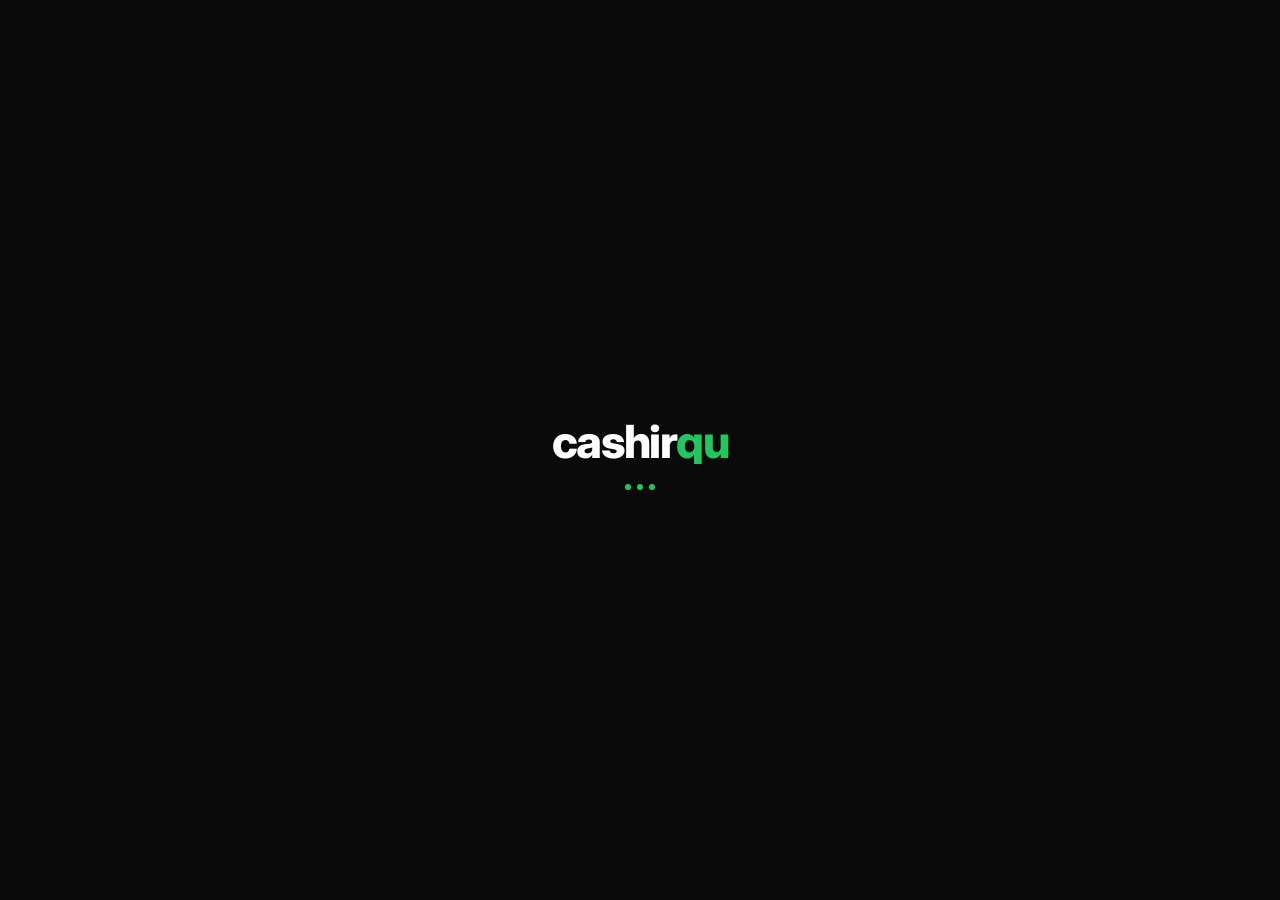
==== index.html @ e879a6ee "fix: change auto-trim to 7 days for heavy usage shops" ====
﻿<!DOCTYPE html>
<html lang="id">
<head>
  <meta charset="UTF-8">
  <meta name="viewport" content="width=device-width, initial-scale=1.0, maximum-scale=1.0, user-scalable=no" />
  <meta name="description" content="cashirqu - Aplikasi Kasir Modern untuk Warung & Toko Anda">
  <title>cashirqu - Aplikasi Kasir Modern</title>
  <link rel="manifest" href="manifest.json">
  <meta name="theme-color" content="#3dbf8a">
  <link rel="icon" href="favicon.png" type="image/png">
  <style>
/* ============================================
   CASHIRQU — Minimalist Design System
   Black / White / Green
   ============================================ */

@import url('https://fonts.googleapis.com/css2?family=Inter:wght@300;400;500;600;700;800&display=swap');

/* --- Variables --- */
:root {
  --bg:          #0f0f0f;
  --bg-2:        #141414;
  --bg-3:        #1a1a1a;
  --bg-4:        #222222;
  --bg-5:        #2a2a2a;

  --green:       #00d970;
  --green-dim:   rgba(0, 217, 112, 0.12);
  --green-border:rgba(0, 217, 112, 0.3);

  --white:       #ffffff;
  --gray-1:      #f5f5f5;
  --gray-2:      #e0e0e0;
  --gray-3:      #a0a0a0;
  --gray-4:      #606060;
  --gray-5:      #3a3a3a;

  --red:         #ef4444;
  --red-dim:     rgba(239, 68, 68, 0.1);

  --border:      #1f1f1f;
  --border-2:    #2e2e2e;

  --text:        #f0f0f0;
  --text-2:      #a0a0a0;
  --text-3:      #606060;

  --r-sm:  6px;
  --r-md:  10px;
  --r-lg:  14px;
  --r-xl:  18px;

  --t: 0.15s ease;
  --t2: 0.25s ease;
}

/* --- Reset --- */
*, *::before, *::after { margin: 0; padding: 0; box-sizing: border-box; }
html { font-size: 15px; scroll-behavior: smooth; }

body {
  font-family: 'Inter', -apple-system, BlinkMacSystemFont, sans-serif;
  background: var(--bg);
  color: var(--text);
  min-height: 100vh;
  overflow-x: hidden;
  -webkit-font-smoothing: antialiased;
}

/* --- Scrollbar --- */
::-webkit-scrollbar { width: 4px; height: 4px; }
::-webkit-scrollbar-track { background: transparent; }
::-webkit-scrollbar-thumb { background: var(--border-2); border-radius: 4px; }

/* --- Utility --- */
.hidden { display: none !important; }
.text-success { color: var(--green); }
.text-danger  { color: var(--red); }
.text-accent  { color: var(--green); }
.text-muted   { color: var(--text-3); }
.fw-bold      { font-weight: 700; }
.mt-12        { margin-top: 12px; }
.mb-8         { margin-bottom: 8px; }
.gap-8        { gap: 8px; }
.flex         { display: flex; }
.items-center { align-items: center; }
.justify-between { justify-content: space-between; }

/* ============================================================
   PRICING SCREEN
   ============================================================ */
.pricing-overlay {
  position: fixed; inset: 0;
  background: var(--bg);
  z-index: 9999;
  overflow-y: auto;
  display: flex;
  align-items: flex-start;
  justify-content: center;
  padding: 32px 16px 60px;
}
.pricing-container { width: 100%; max-width: 820px; animation: fadeInUp 0.4s ease; }
.pricing-title { text-align: center; font-size: 1.5rem; font-weight: 700; color: var(--white); margin: 0 0 6px; letter-spacing: -0.3px; }
.pricing-subtitle { text-align: center; color: var(--text-2); font-size: 0.85rem; margin: 0 0 28px; }

.trial-banner {
  display: flex; align-items: center; justify-content: space-between;
  gap: 16px; flex-wrap: wrap;
  background: var(--green-dim);
  border: 1px solid var(--green-border);
  border-radius: var(--r-lg);
  padding: 16px 20px;
  margin-bottom: 24px;
}
.trial-banner-content { display: flex; align-items: center; gap: 12px; }
.trial-icon { font-size: 1.4rem; }
.trial-title { font-weight: 700; font-size: 0.95rem; color: var(--white); }
.trial-desc { font-size: 0.78rem; color: var(--text-2); margin-top: 2px; }

.btn-trial {
  background: var(--green);
  color: #000;
  font-weight: 700;
  font-size: 0.85rem;
  padding: 10px 22px;
  border: none;
  border-radius: var(--r-md);
  cursor: pointer;
  white-space: nowrap;
  transition: opacity var(--t);
}
.btn-trial:hover { opacity: 0.85; }
.btn-trial:disabled { opacity: 0.4; cursor: not-allowed; }

.pricing-cards { display: grid; grid-template-columns: repeat(3, 1fr); gap: 16px; margin-bottom: 28px; }
@media (max-width: 680px) {
  .pricing-cards { grid-template-columns: 1fr; }
  .trial-banner { flex-direction: column; text-align: center; }
  .trial-banner-content { flex-direction: column; }
}

.pricing-card {
  background: var(--bg-3);
  border: 1px solid var(--border-2);
  border-radius: var(--r-xl);
  padding: 24px 20px;
  display: flex; flex-direction: column; gap: 10px;
  transition: border-color var(--t2);
  position: relative;
}
.pricing-card:hover { border-color: var(--green-border); }
.pricing-card--featured { border-color: var(--green); }

.plan-badge {
  position: absolute; top: -12px; left: 50%; transform: translateX(-50%);
  background: var(--green);
  color: #000;
  font-size: 0.7rem; font-weight: 700;
  padding: 3px 14px;
  border-radius: 20px;
  white-space: nowrap;
}
.plan-icon { font-size: 1.3rem; text-align: center; }
.plan-name { font-weight: 700; font-size: 1rem; color: var(--white); text-align: center; }
.plan-price { font-size: 1.6rem; font-weight: 800; color: var(--green); text-align: center; line-height: 1.2; letter-spacing: -0.5px; }
.plan-per { font-size: 0.78rem; font-weight: 400; color: var(--text-2); }
.plan-savings { text-align: center; font-size: 0.75rem; color: var(--green); font-weight: 600; }
.plan-features { list-style: none; padding: 0; margin: 0; display: flex; flex-direction: column; gap: 6px; flex: 1; }
.plan-features li { font-size: 0.8rem; color: var(--text-2); }
.btn-plan {
  width: 100%; padding: 11px;
  border: 1px solid var(--border-2);
  border-radius: var(--r-md);
  background: transparent;
  color: var(--text);
  font-weight: 600; font-size: 0.85rem;
  cursor: pointer;
  transition: all var(--t);
  margin-top: auto;
}
.btn-plan:hover { border-color: var(--green); color: var(--green); }
.btn-plan--featured { background: var(--green); color: #000; border-color: var(--green); }
.btn-plan--featured:hover { opacity: 0.85; color: #000; }
.btn-plan:disabled { opacity: 0.4; cursor: not-allowed; }
.pricing-footer { text-align: center; display: flex; flex-direction: column; align-items: center; gap: 10px; }
#pricing-status-msg { color: var(--text-2); font-size: 0.83rem; min-height: 20px; }
.btn-pricing-logout { background: transparent; border: none; color: var(--text-3); font-size: 0.8rem; cursor: pointer; text-decoration: underline; padding: 4px 8px; transition: color var(--t); }
.btn-pricing-logout:hover { color: var(--text-2); }

/* ============================================================
   SPLASH SCREEN
   ============================================================ */
@keyframes splashFadeIn { from { opacity: 0; transform: translateY(8px); } to { opacity: 1; transform: translateY(0); } }
@keyframes splashBounce { 0%, 80%, 100% { transform: scale(0.6); opacity: 0.3; } 40% { transform: scale(1.1); opacity: 1; } }
#splash-screen.fade-out { animation: splashOut 0.3s ease forwards; }
@keyframes splashOut { from { opacity: 1; } to { opacity: 0; pointer-events: none; } }

/* ============================================================
   WELCOME / LOGIN SCREEN
   ============================================================ */
.welcome-overlay {
  position: fixed; inset: 0;
  background: var(--bg);
  z-index: 5000;
  display: flex;
  align-items: center;
  justify-content: center;
  animation: fadeIn 0.3s ease;
}

@keyframes fadeIn { from { opacity: 0; } to { opacity: 1; } }
@keyframes fadeInUp { from { opacity: 0; transform: translateY(16px); } to { opacity: 1; transform: translateY(0); } }

.auth-container {
  text-align: center;
  max-width: 400px;
  width: 100%;
  padding: 40px 24px;
  animation: fadeInUp 0.35s ease;
}

.auth-subtitle { font-size: 0.85rem; color: var(--text-2); margin-bottom: 24px; }

.auth-card {
  background: var(--bg-2);
  border: 1px solid var(--border-2);
  border-radius: var(--r-lg);
  padding: 20px;
  text-align: left;
  transition: border-color var(--t2);
}
.auth-card:hover { border-color: var(--gray-5); }
.auth-card-header { display: flex; align-items: center; gap: 14px; margin-bottom: 16px; }
.auth-card-icon {
  font-size: 1.2rem; width: 42px; height: 42px;
  background: var(--bg-4);
  border-radius: var(--r-md);
  display: flex; align-items: center; justify-content: center;
  flex-shrink: 0;
}
.auth-card-title { font-size: 0.95rem; font-weight: 600; color: var(--white); }
.auth-card-desc { font-size: 0.78rem; color: var(--text-2); margin-top: 2px; }

.btn-google {
  width: 100%;
  display: flex; align-items: center; justify-content: center; gap: 10px;
  padding: 12px 20px;
  background: var(--white);
  color: #1a1a1a;
  border: none;
  border-radius: var(--r-md);
  font-family: inherit;
  font-size: 0.9rem; font-weight: 600;
  cursor: pointer;
  transition: opacity var(--t);
}
.btn-google:hover { opacity: 0.9; }
.btn-google:disabled { opacity: 0.5; cursor: not-allowed; }

.auth-divider {
  display: flex; align-items: center; gap: 12px;
  margin: 16px 0;
  color: var(--text-3); font-size: 0.78rem;
}
.auth-divider::before, .auth-divider::after {
  content: ''; flex: 1; height: 1px; background: var(--border-2);
}

.auth-input-row { display: flex; gap: 8px; align-items: center; }
.auth-code-input {
  flex: 1; padding: 11px 14px !important;
  background: var(--bg-4) !important;
  border: 1px solid var(--border-2) !important;
  border-radius: var(--r-md) !important;
  color: var(--text) !important;
  font-family: inherit !important;
  outline: none;
  transition: border-color var(--t);
}
.auth-code-input:focus { border-color: var(--green) !important; }
.auth-footer { margin-top: 20px; font-size: 0.72rem; color: var(--text-3); }

/* New shop / welcome form */
.welcome-container { text-align: center; max-width: 440px; width: 100%; padding: 40px 24px; }
.welcome-title { font-size: 1.6rem; font-weight: 700; color: var(--white); margin-bottom: 6px; letter-spacing: -0.4px; }
.welcome-subtitle { font-size: 0.88rem; color: var(--text-2); margin-bottom: 28px; line-height: 1.5; }

.welcome-form {
  background: var(--bg-2);
  border: 1px solid var(--border-2);
  border-radius: var(--r-xl);
  padding: 28px;
  text-align: left;
}
.welcome-form .form-label { font-size: 0.8rem; font-weight: 600; color: var(--text-2); margin-bottom: 8px; display: block; }
.welcome-form .form-input {
  width: 100%; padding: 13px 16px;
  background: var(--bg-4);
  border: 1px solid var(--border-2);
  border-radius: var(--r-md);
  color: var(--white);
  font-family: inherit; font-size: 1rem; font-weight: 600;
  outline: none;
  transition: border-color var(--t);
  text-align: center;
}
.welcome-form .form-input:focus { border-color: var(--green); }
.welcome-form .form-input::placeholder { color: var(--text-3); font-weight: 400; }
.welcome-form .form-hint { font-size: 0.73rem; color: var(--text-3); margin-top: 8px; text-align: center; }

.welcome-btn {
  width: 100%; padding: 14px;
  border: none; border-radius: var(--r-md);
  background: var(--green);
  color: #000;
  font-family: inherit; font-size: 0.95rem; font-weight: 700;
  cursor: pointer; margin-top: 20px;
  transition: opacity var(--t);
}
.welcome-btn:hover { opacity: 0.85; }
.welcome-btn:active { opacity: 0.7; }
.welcome-btn:disabled { opacity: 0.4; cursor: not-allowed; }
.welcome-decor { margin-top: 24px; font-size: 0.75rem; color: var(--text-3); }

/* ============================================================
   APP CONTAINER
   ============================================================ */
.app-container {
  position: relative; z-index: 1;
  max-width: 1440px; margin: 0 auto;
  padding: 16px;
  min-height: 100vh;
}
.app-container.hidden { display: none; }

/* ============================================================
   HEADER
   ============================================================ */
.app-header {
  display: flex; align-items: center;
  justify-content: space-between;
  padding: 14px 20px;
  background: var(--bg-2);
  border: 1px solid var(--border);
  border-radius: var(--r-lg);
  margin-bottom: 16px;
  gap: 12px;
  flex-wrap: wrap;
}
.app-logo { display: flex; align-items: center; gap: 10px; }
.app-logo .logo-icon {
  width: 36px; height: 36px;
  background: var(--green);
  border-radius: var(--r-sm);
  display: flex; align-items: center; justify-content: center;
  font-size: 1.1rem;
}
.app-logo h1 { font-size: 1.1rem; font-weight: 700; color: var(--white); letter-spacing: -0.3px; }
.app-logo .subtitle { font-size: 0.7rem; color: var(--text-3); font-weight: 400; }

.edit-name-btn {
  background: none; border: none; color: var(--text-3);
  cursor: pointer; font-size: 0.7rem;
  padding: 2px 6px; border-radius: 4px;
  transition: color var(--t); opacity: 0;
}
.app-logo:hover .edit-name-btn { opacity: 1; }
.edit-name-btn:hover { color: var(--green); }

/* --- Nav Tabs --- */
.nav-tabs {
  display: flex; gap: 4px;
  background: transparent;
  padding: 0;
  border: none;
}
.nav-tab {
  padding: 8px 18px;
  border: none; background: transparent;
  color: var(--text-2);
  font-family: inherit; font-size: 0.85rem; font-weight: 500;
  border-radius: 50px;
  cursor: pointer;
  transition: all var(--t);
  display: flex; align-items: center; gap: 6px;
  white-space: nowrap;
}
.nav-tab:hover { color: var(--text); background: var(--bg-3); }
.nav-tab.active { background: var(--green); color: #000; font-weight: 700; }
.nav-tab .tab-icon { font-size: 0.95rem; }

/* --- Page Sections --- */
.page-section { display: none; animation: fadeInUp 0.3s ease; }
.page-section.active { display: block; }

/* ============================================================
   KASIR LAYOUT
   ============================================================ */
.kasir-layout { display: grid; grid-template-columns: 1fr 380px; gap: 16px; align-items: start; }

.section-card { background: var(--bg-2); border: 1px solid var(--border); border-radius: var(--r-lg); overflow: hidden; }
.section-header { display: flex; align-items: center; justify-content: space-between; padding: 16px 18px; border-bottom: 1px solid var(--border); }
.section-title { font-size: 0.88rem; font-weight: 700; display: flex; align-items: center; gap: 8px; color: var(--white); }
.section-title .icon { font-size: 1rem; }
.section-body { padding: 14px 18px; }

/* --- Category Filters --- */
.category-filters { display: flex; gap: 6px; padding: 12px 18px; overflow-x: auto; border-bottom: 1px solid var(--border); }
.category-btn {
  padding: 6px 14px;
  border: 1px solid var(--border-2);
  background: transparent;
  color: var(--text-2);
  font-family: inherit; font-size: 0.78rem; font-weight: 500;
  border-radius: 50px; cursor: pointer;
  transition: all var(--t);
  white-space: nowrap;
}
.category-btn:hover { border-color: var(--green); color: var(--green); }
.category-btn.active { background: var(--green); border-color: var(--green); color: #000; font-weight: 600; }

/* --- Menu Grid --- */
.menu-grid { display: grid; grid-template-columns: repeat(auto-fill, minmax(148px, 1fr)); gap: 10px; padding: 14px 18px; }
.menu-item {
  background: var(--bg-3);
  border: 1px solid var(--border);
  border-radius: var(--r-md);
  cursor: pointer;
  transition: border-color var(--t2), background var(--t2);
  text-align: center; position: relative; overflow: hidden;
  user-select: none;
}
.menu-item:hover { border-color: var(--green); background: var(--bg-4); }
.menu-item:active { opacity: 0.7; }

.menu-item .item-img-wrap { width: 100%; aspect-ratio: 1; overflow: hidden; background: var(--bg-4); position: relative; }
.menu-item .item-img { width: 100%; height: 100%; object-fit: cover; transition: transform var(--t2); }
.menu-item:hover .item-img { transform: scale(1.04); }
.menu-item .item-placeholder {
  width: 100%; height: 100%;
  display: flex; align-items: center; justify-content: center;
  font-size: 2rem; color: var(--text-3);
  background: var(--bg-4);
}
.menu-item .item-details { padding: 10px 8px 12px; }
.menu-item .item-name { font-size: 0.8rem; font-weight: 600; margin-bottom: 3px; color: var(--white); white-space: nowrap; overflow: hidden; text-overflow: ellipsis; }
.menu-item .item-price { font-size: 0.78rem; font-weight: 700; color: var(--green); }

/* Pop animation */
.menu-item.clicked { animation: itemPop 0.25s ease; }
@keyframes itemPop {
  0% { transform: scale(1); }
  40% { transform: scale(0.93); }
  100% { transform: scale(1); }
}
.float-add {
  position: absolute; top: 50%; left: 50%;
  transform: translate(-50%, -50%);
  font-size: 1.4rem; font-weight: 800; color: var(--white);
  pointer-events: none; animation: floatUp 0.6s ease forwards; z-index: 10;
}
@keyframes floatUp {
  0% { opacity: 1; transform: translate(-50%, -50%) scale(0.6); }
  50% { opacity: 1; transform: translate(-50%, -110%) scale(1.1); }
  100% { opacity: 0; transform: translate(-50%, -160%) scale(0.8); }
}

/* --- Cart --- */
.cart-section { display: none !important; }

.btn-add-inline {
  width: 100%; padding: 7px 10px;
  background: var(--bg-4);
  border: 1px solid var(--border-2);
  border-radius: var(--r-sm);
  color: var(--text); font-weight: 600; font-size: 0.8rem;
  cursor: pointer; margin-top: 8px;
  transition: all var(--t);
}
.btn-add-inline:hover { border-color: var(--green); color: var(--green); }

.stepper-inline {
  display: flex; align-items: center; justify-content: space-between;
  width: 100%; margin-top: 8px;
  background: var(--bg-4);
  border: 1px solid var(--green);
  border-radius: var(--r-sm);
  overflow: hidden; height: 32px;
}
.stepper-btn {
  background: transparent; border: none;
  color: var(--green); font-size: 1rem; font-weight: bold;
  padding: 0 12px; height: 100%;
  cursor: pointer;
  transition: background var(--t);
}
.stepper-btn:hover { background: var(--green-dim); }
.stepper-qty { font-weight: 700; font-size: 0.9rem; color: var(--white); }

.cart-items { max-height: 300px; overflow-y: auto; padding: 4px 0; }
.cart-empty { text-align: center; padding: 36px 20px; color: var(--text-3); }
.cart-empty .empty-icon { font-size: 2rem; display: block; margin-bottom: 10px; }
.cart-empty p { font-size: 0.82rem; }

.cart-item {
  display: flex; align-items: center; gap: 10px;
  padding: 8px 16px;
  transition: background var(--t);
  animation: slideIn 0.2s ease;
}
.cart-item:hover { background: var(--bg-3); }
@keyframes slideIn { from { opacity: 0; transform: translateX(12px); } to { opacity: 1; transform: translateX(0); } }

.cart-item .ci-thumb { width: 36px; height: 36px; border-radius: var(--r-sm); overflow: hidden; flex-shrink: 0; background: var(--bg-4); }
.cart-item .ci-thumb img { width: 100%; height: 100%; object-fit: cover; }
.cart-item .ci-thumb-placeholder { width: 100%; height: 100%; display: flex; align-items: center; justify-content: center; font-size: 0.9rem; color: var(--text-3); }
.cart-item .ci-info { flex: 1; min-width: 0; }
.cart-item .ci-name { font-size: 0.78rem; font-weight: 600; white-space: nowrap; overflow: hidden; text-overflow: ellipsis; }
.cart-item .ci-price { font-size: 0.68rem; color: var(--text-3); }
.cart-item .ci-controls { display: flex; align-items: center; gap: 4px; flex-shrink: 0; }
.cart-item .ci-controls button {
  width: 24px; height: 24px;
  border: 1px solid var(--border-2);
  background: var(--bg-4);
  color: var(--text); border-radius: var(--r-sm);
  cursor: pointer; font-size: 0.8rem; font-weight: 700;
  display: flex; align-items: center; justify-content: center;
  transition: all var(--t);
}
.cart-item .ci-controls button:hover { border-color: var(--green); color: var(--green); }
.cart-item .ci-controls .qty { font-size: 0.78rem; font-weight: 700; min-width: 20px; text-align: center; }
.cart-item .ci-subtotal { font-size: 0.78rem; font-weight: 700; color: var(--green); min-width: 60px; text-align: right; flex-shrink: 0; }
.cart-item .ci-remove {
  width: 22px; height: 22px;
  border: none; background: var(--red-dim); color: var(--red);
  border-radius: var(--r-sm); cursor: pointer;
  font-size: 0.68rem; display: flex; align-items: center; justify-content: center;
  transition: all var(--t); flex-shrink: 0;
}
.cart-item .ci-remove:hover { background: var(--red); color: #fff; }

/* Cart Footer */
.cart-footer { border-top: 1px solid var(--border); padding: 14px 18px; }
.cart-total-row { display: flex; justify-content: space-between; align-items: center; margin-bottom: 12px; }
.cart-total-label { font-size: 0.85rem; font-weight: 500; color: var(--text-2); }
.cart-total-amount { font-size: 1.3rem; font-weight: 800; color: var(--green); letter-spacing: -0.5px; }
.cart-actions { display: flex; gap: 6px; }

/* --- Buttons --- */
.btn {
  padding: 10px 18px;
  border: none; border-radius: var(--r-md);
  font-family: inherit; font-size: 0.82rem; font-weight: 600;
  cursor: pointer; transition: all var(--t);
  display: flex; align-items: center; justify-content: center; gap: 6px;
  flex: 1;
}
.btn-primary { background: var(--green); color: #000; }
.btn-primary:hover { opacity: 0.85; }
.btn-primary:active { opacity: 0.7; }
.btn-primary:disabled { opacity: 0.3; cursor: not-allowed; }
.btn-secondary { background: var(--bg-4); color: var(--text); border: 1px solid var(--border-2); }
.btn-secondary:hover { background: var(--bg-5); border-color: var(--gray-5); }
.btn-danger { background: var(--red-dim); color: var(--red); border: 1px solid transparent; }
.btn-danger:hover { background: var(--red); color: #fff; }
.btn-success { background: var(--green-dim); color: var(--green); border: 1px solid transparent; }
.btn-success:hover { background: var(--green); color: #000; }
.btn-icon { padding: 10px; flex: 0; }

/* --- Image Upload --- */
.img-upload-area {
  border: 1px dashed var(--border-2);
  border-radius: var(--r-md);
  padding: 20px;
  text-align: center;
  cursor: pointer;
  transition: border-color var(--t);
  background: var(--bg-3);
  position: relative; overflow: hidden;
}
.img-upload-area:hover { border-color: var(--green); }
.img-upload-area.has-image { padding: 0; border-style: solid; border-color: var(--border-2); }
.img-upload-area .upload-placeholder { color: var(--text-3); }
.img-upload-area .upload-placeholder .upload-icon { font-size: 1.5rem; display: block; margin-bottom: 6px; }
.img-upload-area .upload-placeholder p { font-size: 0.8rem; }
.img-upload-area .upload-placeholder .upload-hint { font-size: 0.7rem; color: var(--text-3); margin-top: 4px; }
.img-upload-area .preview-img { width: 100%; max-height: 180px; object-fit: cover; display: block; border-radius: var(--r-sm); }
.img-upload-area .remove-img-btn {
  position: absolute; top: 6px; right: 6px;
  width: 26px; height: 26px; border-radius: 50%;
  background: rgba(239, 68, 68, 0.9); color: #fff;
  border: none; cursor: pointer; font-size: 0.75rem;
  display: flex; align-items: center; justify-content: center;
  transition: opacity var(--t);
}
.img-upload-area .remove-img-btn:hover { opacity: 0.8; }
.img-upload-area input[type="file"] { display: none; }

/* --- History --- */
.history-list { max-height: 500px; overflow-y: auto; }
.history-item {
  padding: 14px 18px;
  border-bottom: 1px solid var(--border);
  transition: background var(--t); cursor: pointer;
}
.history-item:hover { background: var(--bg-3); }
.history-item:last-child { border-bottom: none; }
.history-item .hi-top { display: flex; justify-content: space-between; align-items: center; margin-bottom: 4px; }
.history-item .hi-id { font-size: 0.78rem; font-weight: 700; color: var(--green); }
.history-item .hi-time { font-size: 0.7rem; color: var(--text-3); }
.history-item .hi-items { font-size: 0.75rem; color: var(--text-2); margin-bottom: 4px; white-space: nowrap; overflow: hidden; text-overflow: ellipsis; }
.history-item .hi-total { font-size: 0.88rem; font-weight: 700; color: var(--white); }
.history-empty { text-align: center; padding: 36px 20px; color: var(--text-3); font-size: 0.82rem; }

/* --- Dashboard --- */
.dashboard-grid { display: grid; grid-template-columns: repeat(4, 1fr); gap: 14px; margin-bottom: 16px; }
.stat-card {
  background: var(--bg-3);
  border: 1px solid var(--border);
  border-radius: var(--r-lg);
  padding: 18px;
  position: relative; overflow: hidden;
}
.stat-card::before {
  content: ''; position: absolute; top: 0; left: 0; right: 0; height: 2px;
}
.stat-card.accent::before { background: var(--green); }
.stat-card.success::before { background: var(--green); }
.stat-card.danger::before { background: var(--red); }
.stat-card.info::before { background: #60a5fa; }
.stat-card.purple::before { background: #a78bfa; }

.stat-card .sc-icon {
  display: none;
}
.stat-card .sc-label { font-size: 0.7rem; color: var(--text-3); font-weight: 500; text-transform: uppercase; letter-spacing: 0.5px; margin-bottom: 8px; }
.stat-card .sc-value { font-size: 1.8rem; font-weight: 800; letter-spacing: -0.5px; color: var(--white); }
.stat-card .sc-sub { font-size: 0.7rem; color: var(--text-3); margin-top: 6px; }

.chart-grid { display: grid; grid-template-columns: 2fr 1fr; gap: 16px; margin-bottom: 16px; }
.chart-card { background: var(--bg-3); border: 1px solid var(--border); border-radius: var(--r-lg); padding: 18px; }
.chart-card .chart-header { display: flex; align-items: center; justify-content: space-between; margin-bottom: 14px; }
.chart-card .chart-title { font-size: 0.88rem; font-weight: 700; color: var(--white); }
.chart-card canvas { width: 100% !important; max-height: 280px; }

.period-selector { display: flex; gap: 2px; background: var(--bg); padding: 3px; border-radius: var(--r-sm); border: 1px solid var(--border); }
.period-btn {
  padding: 6px 14px; background: transparent; border: none;
  border-radius: 50px; font-size: 0.8rem; font-family: inherit; font-weight: 500;
  color: var(--text-3); cursor: pointer; transition: all var(--t);
}
.period-btn:hover { color: var(--text); }
.period-btn.active { background: var(--green-dim); color: var(--green); font-weight: 600; }

/* Top Items Table */
.top-items-table { width: 100%; border-collapse: collapse; }
.top-items-table th { text-align: left; padding: 8px 10px; font-size: 0.7rem; color: var(--text-3); font-weight: 600; text-transform: uppercase; letter-spacing: 0.5px; border-bottom: 1px solid var(--border); }
.top-items-table td { padding: 9px 10px; font-size: 0.8rem; border-bottom: 1px solid var(--border); }
.top-items-table tr:last-child td { border-bottom: none; }
.top-items-table .rank { width: 28px; font-weight: 700; color: var(--green); }
.top-items-table .item-col { display: flex; align-items: center; gap: 8px; }
.top-items-table .item-col img { width: 26px; height: 26px; border-radius: var(--r-sm); object-fit: cover; }
.top-items-table .qty-col { text-align: center; font-weight: 600; }
.top-items-table .revenue-col { text-align: right; font-weight: 700; color: var(--green); }

/* --- Menu Management --- */
.menu-manage-header { display: flex; align-items: center; justify-content: space-between; margin-bottom: 14px; flex-wrap: wrap; gap: 10px; }
.search-box {
  display: flex; align-items: center; gap: 8px;
  background: var(--bg-4);
  border: 1px solid var(--border-2);
  border-radius: var(--r-md);
  padding: 8px 12px;
  transition: border-color var(--t);
}
.search-box:focus-within { border-color: var(--green); }
.search-box input { border: none; background: transparent; color: var(--text); font-family: inherit; font-size: 0.82rem; outline: none; width: 190px; }
.search-box input::placeholder { color: var(--text-3); }
.search-box .search-icon { color: var(--text-3); font-size: 0.85rem; }

.menu-manage-item { display: flex; align-items: center; gap: 12px; padding: 12px 18px; border-bottom: 1px solid var(--border); transition: background var(--t); }
.menu-manage-item:hover { background: var(--bg-3); }
.menu-manage-item:last-child { border-bottom: none; }
.menu-manage-item .mmi-thumb { width: 46px; height: 46px; border-radius: var(--r-md); overflow: hidden; flex-shrink: 0; background: var(--bg-4); }
.menu-manage-item .mmi-thumb img { width: 100%; height: 100%; object-fit: cover; }
.menu-manage-item .mmi-thumb-placeholder { width: 100%; height: 100%; display: flex; align-items: center; justify-content: center; font-size: 1.2rem; color: var(--text-3); }
.menu-manage-item .mmi-info { flex: 1; min-width: 0; }
.menu-manage-item .mmi-name { font-weight: 600; font-size: 0.85rem; color: var(--white); }
.menu-manage-item .mmi-meta { font-size: 0.72rem; color: var(--text-3); margin-top: 2px; }
.menu-manage-item .mmi-actions { display: flex; gap: 6px; flex-shrink: 0; }

/* --- Modal --- */
.modal-overlay {
  position: fixed; inset: 0;
  background: rgba(0, 0, 0, 0.7);
  display: flex; align-items: center; justify-content: center;
  z-index: 1000;
  animation: fadeIn 0.2s ease;
  padding: 20px;
}
.modal-overlay.hidden { display: none; }
.modal {
  background: var(--bg-2);
  border: 1px solid var(--border-2);
  border-radius: var(--r-xl);
  width: 100%; max-width: 450px;
  animation: modalSlide 0.25s ease;
  overflow: hidden;
  max-height: 90vh;
  display: flex; flex-direction: column;
}
@keyframes modalSlide { from { opacity: 0; transform: translateY(14px); } to { opacity: 1; transform: translateY(0); } }
.modal-header { display: flex; align-items: center; justify-content: space-between; padding: 18px 22px; border-bottom: 1px solid var(--border); flex-shrink: 0; }
.modal-header h3 { font-size: 0.95rem; font-weight: 700; color: var(--white); }
.modal-close {
  width: 30px; height: 30px; border: none;
  background: var(--bg-4); color: var(--text-2);
  border-radius: var(--r-sm); cursor: pointer; font-size: 1rem;
  display: flex; align-items: center; justify-content: center;
  transition: all var(--t);
}
.modal-close:hover { background: var(--red-dim); color: var(--red); }
.modal-body { padding: 22px; overflow-y: auto; flex: 1; }
.modal-footer { padding: 14px 22px; border-top: 1px solid var(--border); display: flex; gap: 8px; justify-content: flex-end; flex-shrink: 0; }

/* Form elements */
.form-group { margin-bottom: 16px; }
.form-group:last-child { margin-bottom: 0; }
.form-label { display: block; font-size: 0.78rem; font-weight: 600; color: var(--text-2); margin-bottom: 6px; }
.form-input, .form-select {
  width: 100%; padding: 10px 12px;
  background: var(--bg-4);
  border: 1px solid var(--border-2);
  border-radius: var(--r-sm);
  color: var(--text); font-family: inherit; font-size: 0.83rem;
  outline: none; transition: border-color var(--t);
}
.form-input:focus, .form-select:focus { border-color: var(--green); }
.form-select { cursor: pointer; appearance: none; background-image: url("data:image/svg+xml,%3Csvg xmlns='http://www.w3.org/2000/svg' width='12' height='12' viewBox='0 0 12 12'%3E%3Cpath fill='%23606060' d='M6 8L1 3h10z'/%3E%3C/svg%3E"); background-repeat: no-repeat; background-position: right 12px center; padding-right: 32px; }

/* --- Transaction Detail --- */
.txn-detail-items { margin: 10px 0; }
.txn-detail-item { display: flex; justify-content: space-between; align-items: center; padding: 7px 0; font-size: 0.8rem; border-bottom: 1px solid var(--border); gap: 8px; }
.txn-detail-item:last-child { border-bottom: none; }
.txn-detail-item .tdi-left { display: flex; align-items: center; gap: 8px; flex: 1; min-width: 0; }
.txn-detail-item .tdi-left img { width: 26px; height: 26px; border-radius: var(--r-sm); object-fit: cover; flex-shrink: 0; }
.txn-detail-total { display: flex; justify-content: space-between; padding-top: 10px; margin-top: 6px; border-top: 1px solid var(--border-2); font-weight: 700; font-size: 0.95rem; }
.txn-detail-total .amount { color: var(--green); }

/* --- Success Overlay --- */
.success-overlay {
  position: fixed; inset: 0;
  background: rgba(0, 0, 0, 0.6);
  display: flex; flex-direction: column; align-items: center; justify-content: center;
  z-index: 2000; animation: fadeIn 0.3s ease;
}
.success-overlay.hidden { display: none; }
.success-icon-big { font-size: 4rem; animation: bounceIn 0.4s ease; }
@keyframes bounceIn { 0% { transform: scale(0); } 50% { transform: scale(1.15); } 100% { transform: scale(1); } }
.success-text { font-size: 1.1rem; font-weight: 700; margin-top: 12px; color: var(--green); }
.success-amount { font-size: 1.8rem; font-weight: 800; margin-top: 6px; color: var(--white); letter-spacing: -0.5px; }

/* --- Header Actions --- */
.header-actions { display: flex; gap: 8px; align-items: center; }
.date-display { font-size: 0.78rem; color: var(--text-3); padding: 7px 12px; background: var(--bg-3); border-radius: var(--r-sm); border: 1px solid var(--border); display: flex; align-items: center; gap: 6px; }

.riwayat-controls { display: flex; align-items: center; gap: 10px; flex-wrap: wrap; }
.date-input { padding: 7px 12px; background: var(--bg-4); border: 1px solid var(--border-2); border-radius: var(--r-sm); color: var(--text); font-family: inherit; font-size: 0.8rem; outline: none; transition: border-color var(--t); }
.date-input:focus { border-color: var(--green); }

.daily-summary { display: flex; justify-content: space-between; align-items: center; padding: 12px 18px; background: var(--green-dim); border-bottom: 1px solid var(--border); }
.daily-summary .ds-label { font-size: 0.8rem; font-weight: 600; color: var(--text-2); }
.daily-summary .ds-value { font-size: 1rem; font-weight: 800; color: var(--green); }
.daily-summary .ds-count { font-size: 0.72rem; color: var(--text-3); }

/* --- Payment Selection --- */
.selection-grid { display: grid; grid-template-columns: 1fr 1fr; gap: 12px; margin-top: 8px; }
.selection-card {
  background: var(--bg-3);
  border: 1px solid var(--border-2);
  border-radius: var(--r-lg);
  padding: 22px 14px;
  text-align: center; cursor: pointer;
  transition: all var(--t2);
  display: flex; flex-direction: column; align-items: center; gap: 10px;
}
.selection-card:hover { border-color: var(--green); background: var(--bg-4); }
.selection-card:active { opacity: 0.7; }
.selection-card .sc-icon { font-size: 2rem; }
.selection-card .sc-title { font-size: 0.9rem; font-weight: 700; color: var(--white); }

/* --- Floating Checkout --- */
.floating-checkout {
  position: fixed;
  bottom: 18px; left: 50%; transform: translateX(-50%);
  width: 90%; max-width: 380px;
  background: var(--green); color: #000;
  border-radius: var(--r-md);
  padding: 12px 18px;
  display: flex; align-items: center; justify-content: space-between;
  cursor: pointer; z-index: 100;
  transition: opacity var(--t2);
  animation: slideUp 0.25s ease;
}
.floating-checkout.hidden { display: none; }
@keyframes slideUp { from { opacity: 0; transform: translate(-50%, 30px); } to { opacity: 1; transform: translate(-50%, 0); } }
.floating-checkout:hover { opacity: 0.88; }
.floating-checkout:active { opacity: 0.7; }
.floating-checkout .fc-info { display: flex; flex-direction: column; }
.floating-checkout .fc-qty { font-size: 0.72rem; font-weight: 600; opacity: 0.75; }
.floating-checkout .fc-total { font-size: 1.05rem; font-weight: 800; letter-spacing: -0.3px; }
.floating-checkout .fc-action { font-weight: 800; font-size: 0.85rem; text-transform: uppercase; letter-spacing: 0.5px; }

/* --- Cash Input --- */
.quick-cash-grid { display: grid; grid-template-columns: repeat(2, 1fr); gap: 8px; margin-top: 14px; }
.quick-cash-btn {
  background: var(--bg-4); border: 1px solid var(--border-2);
  color: var(--text); padding: 11px;
  border-radius: var(--r-sm); font-weight: 600; cursor: pointer;
  transition: all var(--t);
}
.quick-cash-btn:hover { border-color: var(--green); color: var(--green); }
.change-display { font-size: 1rem; font-weight: 700; color: var(--text-3); margin-top: 10px; }

/* --- Input Prefix --- */
.input-with-prefix { position: relative; display: flex; align-items: center; }
.input-prefix { position: absolute; left: 12px; color: var(--text-2); font-weight: 600; pointer-events: none; }

/* --- User Badge --- */
.user-role-badge { display: flex; align-items: center; gap: 8px; background: var(--bg-3); border: 1px solid var(--border); padding: 6px 12px; border-radius: var(--r-sm); font-size: 0.75rem; }
.badge-role { font-weight: 700; color: var(--green); }
.badge-token-info { color: var(--text-3); border-left: 1px solid var(--border); padding-left: 8px; cursor: pointer; transition: color var(--t); }
.badge-token-info:hover { color: var(--text); }

/* --- Receipt --- */
.receipt-preview-container {
  background: #ffffff; color: #000000;
  font-family: 'Courier New', Courier, monospace;
  font-size: 0.8rem; line-height: 1.4;
  padding: 20px 14px;
  box-shadow: 0 2px 12px rgba(0, 0, 0, 0.4);
  border-radius: var(--r-sm);
  max-height: 360px; overflow-y: auto;
  border-top: 3px dashed #888;
  border-bottom: 3px dashed #888;
  text-align: left;
}
.receipt-preview-line { display: flex; justify-content: space-between; margin: 2px 0; }
.receipt-preview-center { text-align: center; margin-bottom: 8px; }
.receipt-preview-divider { border-top: 1px dashed #000; margin: 6px 0; }

#temporary-print-receipt { display: none; }

/* --- Role Cards --- */
.role-selection-grid { display: grid; grid-template-columns: 1fr 1fr; gap: 10px; margin-top: 8px; }
.role-card {
  background: var(--bg-3); border: 1px solid var(--border-2);
  border-radius: var(--r-md); padding: 16px 12px;
  text-align: center; cursor: pointer;
  transition: all var(--t2);
  display: flex; flex-direction: column; align-items: center; gap: 6px;
}
.role-card:hover { border-color: var(--green); }
.role-card.active { background: var(--green-dim); border-color: var(--green); }
.role-card .role-icon { font-size: 1.5rem; margin-bottom: 2px; }
.role-card .role-title { font-size: 0.82rem; font-weight: 700; color: var(--white); }
.role-card .role-desc { font-size: 0.68rem; color: var(--text-3); line-height: 1.2; }

/* ============================================================
   RESPONSIVE
   ============================================================ */
@media (max-width: 1024px) {
  .kasir-layout { grid-template-columns: 1fr 320px; }
  .dashboard-grid { grid-template-columns: repeat(2, 1fr); }
  .chart-grid { grid-template-columns: 1fr; }
}

/* Mobile Bottom Nav */
.mobile-bottom-nav { display: none; }

@media (max-width: 768px) {
  html { font-size: 14px; }
  .app-container { padding: 10px; padding-bottom: 76px; }
  .app-header .nav-tabs { display: none; }
  .app-header { padding: 10px 14px; flex-direction: row; align-items: center; justify-content: space-between; flex-wrap: wrap; gap: 8px; }

  .mobile-bottom-nav {
    display: flex;
    position: fixed; bottom: 0; left: 0; right: 0; z-index: 200;
    background: var(--bg-2);
    border-top: 1px solid var(--border);
    height: 62px; align-items: stretch;
    padding-bottom: env(safe-area-inset-bottom, 0px);
  }
  .mbn-tab {
    flex: 1; display: flex; flex-direction: column;
    align-items: center; justify-content: center; gap: 3px;
    background: none; border: none;
    color: var(--text-3); font-size: 0.62rem;
    font-family: inherit; font-weight: 500;
    cursor: pointer; transition: color var(--t); padding: 6px 0;
    position: relative;
  }
  .mbn-tab.active { color: var(--green); }
  .mbn-tab.active::before {
    content: ''; position: absolute; top: 0; left: 25%; right: 25%;
    height: 2px; background: var(--green); border-radius: 0 0 4px 4px;
  }
  .mbn-icon { width: 20px; height: 20px; }
  .mbn-tab.active .mbn-icon { transform: scale(1.08); }

  .floating-checkout { bottom: 70px !important; }
  .kasir-layout { grid-template-columns: 1fr; }
  .menu-grid { grid-template-columns: repeat(auto-fill, minmax(120px, 1fr)); }
  .dashboard-grid { grid-template-columns: 1fr 1fr; }
  .chart-grid { grid-template-columns: 1fr; }
  .header-actions { width: 100%; justify-content: space-between; }
}

@media (max-width: 480px) {
  .dashboard-grid { grid-template-columns: 1fr; }
  .menu-grid { grid-template-columns: repeat(2, 1fr); gap: 8px; }
  .modal { max-width: 100%; margin: 10px; }
}

.hide-mobile { display: inline; }
@media (max-width: 600px) { .hide-mobile { display: none; } }

/* --- Print --- */
@media print {
  body { background: #fff; color: #000; }
  .app-header, .nav-tabs, .btn, .cart-actions, .welcome-overlay { display: none !important; }
}
@media print {
  body.printing-receipt > * { display: none !important; }
  body.printing-receipt #temporary-print-receipt {
    display: block !important; width: 58mm; margin: 0 auto; padding: 10px;
    background: #fff !important; color: #000 !important;
    font-family: 'Courier New', Courier, monospace; font-size: 9pt; line-height: 1.3;
  }
  body.printing-receipt #temporary-print-receipt .receipt-preview-divider { border-top: 1px dashed #000 !important; }
}

</style>
  
  <!-- Midtrans Snap (CDN only - payment gateway) -->
  <script type="text/javascript" src="https://app.midtrans.com/snap/snap.js" data-client-key="Mid-client-_NktUTsxrE6MxLOG"></script>

  <!-- Firebase SDK - Local bundled for APK compatibility -->
  <script src="libs/firebase-app.js"></script>
  <script src="libs/firebase-firestore.js"></script>
  <script src="libs/firebase-auth.js"></script>
  <!-- EmailJS -->
  <script src="libs/emailjs.js"></script>
  <!-- Chart.js for graphics -->
  <script src="libs/chart.js"></script>
  <!-- SheetJS for Excel export -->
  <script src="libs/xlsx.js"></script>
</head>
<body>

<!-- ===== PRICING / SUBSCRIPTION SCREEN ===== -->
<div class="pricing-overlay hidden" id="pricing-screen">
  <div class="pricing-container">

    <!-- Logo -->
    <div style="display:flex; justify-content:center; margin-bottom:6px;">
      <svg viewBox="0 0 270 65" xmlns="http://www.w3.org/2000/svg" style="width:160px; height:39px;">
        <text x="135" y="58" text-anchor="middle" font-family="Inter, -apple-system, sans-serif" font-weight="800" font-size="56" letter-spacing="-2">
          <tspan fill="#ffffff">cashir</tspan><tspan fill="#22c55e">qu</tspan>
        </text>
      </svg>
    </div>
    <h2 class="pricing-title">Pilih Paket Anda</h2>
    <p class="pricing-subtitle">Semua metode pembayaran tersedia — GoPay, DANA, QRIS, Transfer Bank &amp; lebih</p>

    <!-- Free Trial Banner -->
    <div class="trial-banner" id="trial-banner">
      <div class="trial-banner-content">
        <span class="trial-icon">→</span>
        <div>
          <div class="trial-title">Coba GRATIS 7 Hari</div>
          <div class="trial-desc">Tidak perlu kartu kredit. Batalkan kapan saja.</div>
        </div>
      </div>
      <button class="btn-trial" id="btn-start-trial" onclick="startFreeTrial()">Mulai Gratis</button>
    </div>

    <!-- Pricing Cards -->
    <div class="pricing-cards">

      <!-- Bulanan -->
      <div class="pricing-card">
        <div class="plan-icon"></div>
        <div class="plan-name">Bulanan</div>
        <div class="plan-price">Rp 39.000<span class="plan-per">/bulan</span></div>
        <ul class="plan-features">
          <li>Semua fitur kasir</li>
          <li>Laporan keuangan</li>
          <li>Multi staff</li>
          <li>Export Excel</li>
        </ul>
        <button class="btn-plan" onclick="createMidtransPayment('monthly')">Pilih Bulanan</button>
      </div>

      <!-- Tahunan (Featured) -->
      <div class="pricing-card pricing-card--featured">
        <div class="plan-badge">Paling Hemat</div>
        <div class="plan-icon"></div>
        <div class="plan-name">Tahunan</div>
        <div class="plan-price">Rp 249.000<span class="plan-per">/tahun</span></div>
        <div class="plan-savings">Hemat 47% vs bulanan</div>
        <ul class="plan-features">
          <li>Semua fitur kasir</li>
          <li>Laporan keuangan</li>
          <li>Multi staff</li>
          <li>Export Excel</li>
          <li>Prioritas dukungan</li>
        </ul>
        <button class="btn-plan btn-plan--featured" onclick="createMidtransPayment('yearly')">Pilih Tahunan</button>
      </div>

      <!-- Seumur Hidup -->
      <div class="pricing-card">
        <div class="plan-icon"></div>
        <div class="plan-name">Seumur Hidup</div>
        <div class="plan-price">Rp 599.000<span class="plan-per"> sekali bayar</span></div>
        <div class="plan-savings">Bayar sekali, pakai selamanya</div>
        <ul class="plan-features">
          <li>Semua fitur kasir</li>
          <li>Laporan keuangan</li>
          <li>Multi staff</li>
          <li>Export Excel</li>
          <li>Update selamanya</li>
          <li>Prioritas dukungan</li>
        </ul>
        <button class="btn-plan" onclick="createMidtransPayment('lifetime')">Pilih Seumur Hidup</button>
      </div>

    </div><!-- /pricing-cards -->

    <div class="pricing-footer">
      <p id="pricing-status-msg"></p>
      <button class="btn-pricing-logout" onclick="pricingLogout()">← Ganti Akun Google</button>
    </div>

  </div>
</div>

<div id="splash-screen" style="
  position: fixed; inset: 0; z-index: 99999;
  background: #0a0a0a;
  display: flex; flex-direction: column;
  align-items: center; justify-content: center; gap: 20px;
">
  <svg viewBox="0 0 270 65" xmlns="http://www.w3.org/2000/svg" style="width:220px; height:53px; animation: splashFadeIn 0.4s ease forwards;">
    <text x="135" y="58" text-anchor="middle" font-family="Inter, -apple-system, BlinkMacSystemFont, sans-serif" font-weight="800" font-size="56" letter-spacing="-2">
      <tspan fill="#ffffff">cashir</tspan><tspan fill="#22c55e">qu</tspan>
    </text>
  </svg>
  <div style="display:flex; gap: 6px; align-items: center;">
    <div class="splash-dot" style="animation-delay: 0s;"></div>
    <div class="splash-dot" style="animation-delay: 0.15s;"></div>
    <div class="splash-dot" style="animation-delay: 0.3s;"></div>
  </div>
</div>
<style>
  @keyframes splashFadeIn { from { opacity: 0; transform: translateY(8px); } to { opacity: 1; transform: translateY(0); } }
  .splash-dot {
    width: 6px; height: 6px; border-radius: 50%;
    background: #22c55e; animation: splashBounce 0.8s infinite ease-in-out;
  }
  @keyframes splashBounce {
    0%, 80%, 100% { transform: scale(0.6); opacity: 0.3; }
    40% { transform: scale(1.1); opacity: 1; }
  }
  #splash-screen.fade-out {
    animation: splashOut 0.3s ease forwards;
  }
  @keyframes splashOut {
    from { opacity: 1; }
    to { opacity: 0; pointer-events: none; }
  }
</style>

<!-- ===== WELCOME / LOGIN SCREEN ===== -->
<div class="welcome-overlay" id="welcome-overlay">

  <!-- === SCREEN 1: PILIH LOGIN === -->
  <div class="auth-container" id="login-screen">
    <div style="display:flex; justify-content:center; margin-bottom:16px;">
      <svg viewBox="0 0 270 65" xmlns="http://www.w3.org/2000/svg" style="width:200px; height:48px;">
        <text x="135" y="58" text-anchor="middle" font-family="Inter, -apple-system, BlinkMacSystemFont, sans-serif" font-weight="800" font-size="56" letter-spacing="-2">
          <tspan fill="#ffffff">cashir</tspan><tspan fill="#22c55e">qu</tspan>
        </text>
      </svg>
    </div>
    <p class="auth-subtitle">Pilih cara masuk Anda</p>

    <!-- Kartu Owner -->
    <div class="auth-card">
      <div class="auth-card-header">
        <span class="auth-card-icon" style="font-size:1rem;">O</span>
        <div>
          <div class="auth-card-title">Saya Owner / Pemilik</div>
          <div class="auth-card-desc" id="owner-card-desc">Login dengan akun Google Anda</div>
        </div>
      </div>
      <!-- Web: Google Login -->
      <div id="owner-web-login">
        <button class="btn-google" id="btn-google-login" onclick="loginWithGoogle()">
          <svg width="18" height="18" viewBox="0 0 18 18"><path fill="#4285F4" d="M16.51 8H8.98v3h4.3c-.18 1-.74 1.48-1.6 2.04v2.01h2.6a7.8 7.8 0 002.38-5.88c0-.57-.05-.66-.15-1.18z"/><path fill="#34A853" d="M8.98 17c2.16 0 3.97-.72 5.3-1.94l-2.6-2a4.8 4.8 0 01-7.18-2.54H1.83v2.07A8 8 0 008.98 17z"/><path fill="#FBBC05" d="M4.5 10.52a4.8 4.8 0 010-3.04V5.41H1.83a8 8 0 000 7.18l2.67-2.07z"/><path fill="#EA4335" d="M8.98 4.18c1.17 0 2.23.4 3.06 1.2l2.3-2.3A8 8 0 001.83 5.4L4.5 7.49a4.77 4.77 0 014.48-3.3z"/></svg>
          Masuk dengan Google
        </button>
      </div>
    </div>

    <div class="auth-divider"><span>atau</span></div>

    <!-- Kartu Staff -->
    <div class="auth-card">
      <div class="auth-card-header">
        <span class="auth-card-icon" style="font-size:0.85rem; font-weight:700;">S</span>
        <div>
          <div class="auth-card-title">Saya Staff</div>
          <div class="auth-card-desc">Masukkan kode yang diberikan Owner</div>
        </div>
      </div>
      <div class="auth-input-row">
        <input type="number" id="staff-code-input" class="form-input auth-code-input"
          placeholder="Kode 8 angka"
          maxlength="8"
          oninput="if(this.value.length>8)this.value=this.value.slice(0,8)"
          style="letter-spacing: 3px; font-size: 1.2rem; font-weight: 700; text-align: center;">
        <button class="btn btn-primary" id="btn-staff-login" onclick="loginAsKaryawan()" style="white-space:nowrap; padding: 12px 20px;">
          Masuk
        </button>
      </div>
    </div>

    <p class="auth-footer">cashirqu · Mandiri &amp; Praktis</p>
  </div>

  <!-- === SCREEN 2: BUAT WARUNG BARU (muncul setelah Google login pertama kali) === -->
  <div class="auth-container hidden" id="new-shop-screen">
    <div style="display:flex; justify-content:center; margin-bottom:12px;">
      <svg viewBox="0 0 270 65" xmlns="http://www.w3.org/2000/svg" style="width:190px; height:46px;">
        <text x="135" y="58" text-anchor="middle" font-family="Inter, -apple-system, BlinkMacSystemFont, sans-serif" font-weight="800" font-size="56" letter-spacing="-2">
          <tspan fill="#ffffff">cashir</tspan><tspan fill="#3dbf8a">qu</tspan>
        </text>
      </svg>
    </div>
    <h1 class="auth-title">Selamat Datang!</h1>
    <p class="auth-subtitle">Satu langkah lagi — beri nama warung Anda</p>

    <div class="auth-card">
      <!-- Upload Logo -->
      <div class="form-group" style="text-align:center;">
        <label class="form-label" style="display:block; margin-bottom:8px;">Logo Warung (Opsional)</label>
        <div id="logo-upload-preview" onclick="document.getElementById('logo-file-input').click()" style="
          width:90px; height:90px; border-radius:50%; border:2px dashed #3dbf8a;
          display:flex; align-items:center; justify-content:center;
          margin:0 auto 8px; cursor:pointer; overflow:hidden;
          background:#1a1a24; transition:border-color 0.2s;
        ">
          <span id="logo-upload-icon" style="font-size:28px; color:var(--text-3);">+</span>
          <img id="logo-upload-img" src="" style="width:100%;height:100%;object-fit:cover;display:none;" alt="Logo">
        </div>
        <p style="font-size:0.75rem; color:#9a9ab0; margin:0;">Ketuk untuk pilih foto</p>
        <input type="file" id="logo-file-input" accept="image/*" style="display:none" onchange="previewShopLogo(event)">
      </div>
      <div class="form-group">
        <label class="form-label">Nama Warung / Toko</label>
        <input type="text" class="form-input" id="new-shop-name"
          placeholder="cth: Warung Jaya Makmur"
          style="font-size: 1.1rem; font-weight: 600;">
        <p class="form-hint" style="margin-top: 6px;">Kode staff akan otomatis dibuat dan dikirim ke Gmail Anda.</p>
      </div>
      <button class="welcome-btn" id="btn-create-shop" onclick="createNewShop()" style="margin-top: 16px;">
        Buat Warung &amp; Dapatkan Kode
      </button>
    </div>
  </div>

</div>

<div class="app-container" id="app-container">

  <!-- ===== HEADER ===== -->
  <header class="app-header">
    <div class="app-logo">
      <div class="logo-icon" id="shop-logo-display" onclick="if(state.role==='Owner')triggerLogoUpload()" style="cursor:pointer; overflow:hidden; position:relative; background:transparent;">
        <!-- Default: cashirqu logo PNG -->
        <img id="shop-logo-default" src="cashirqu-logo.png" alt="cashirqu" style="width:100%;height:100%;object-fit:contain;border-radius:inherit;">
        <!-- Custom shop logo (ditimpa ketika Owner upload logo sendiri) -->
        <img id="shop-logo-img" src="" alt="Logo" style="width:100%;height:100%;object-fit:cover;border-radius:inherit;display:none;position:absolute;top:0;left:0;">
      </div>
      <!-- Hidden file input untuk ganti logo dari header -->
      <input type="file" id="header-logo-input" accept="image/*" style="display:none" onchange="changeShopLogo(event)">
      <div>
        <div style="display: flex; align-items: center; gap: 8px;">
          <h1 id="shop-title-display">KASIR WARUNG</h1>
          <button class="edit-name-btn" id="edit-shop-name-btn" onclick="editShopName()" title="Ubah Nama Warung">✎</button>
        </div>
        <div class="subtitle" id="current-date"></div>
      </div>
    </div>

    <nav class="nav-tabs">
      <button class="nav-tab active" data-page="kasir" onclick="switchPage('kasir')">
        <span class="tab-text">Kasir</span>
      </button>
      <button class="nav-tab" data-page="keuangan" id="nav-keuangan" onclick="switchPage('keuangan')">
        <span class="tab-text">Keuangan</span>
      </button>
      <button class="nav-tab" data-page="riwayat" id="nav-riwayat" onclick="switchPage('riwayat')">
        <span class="tab-text">Riwayat</span>
      </button>
      <button class="nav-tab" data-page="menu" onclick="switchPage('menu')">
        <span class="tab-text">Kelola Menu</span>
      </button>
    </nav>

    <div class="header-actions">
      <!-- User Profile & Badge -->
      <div class="user-role-badge" id="header-user-badge">
        <img id="user-avatar" src="" alt="" style="display:none; width:28px; height:28px; border-radius:50%; border: 2px solid var(--accent-primary); object-fit:cover;">
        <span class="badge-role" id="role-badge-text">Owner</span>
        <span class="badge-token-info" id="token-badge-text" title="Klik untuk salin kode staff" onclick="copyEmployeeToken()" style="cursor:pointer;">Kode: —</span>
      </div>
      
      <div class="header-buttons" style="display: flex; gap: 8px;">
        <button class="btn btn-secondary btn-icon" id="btn-connect-printer" onclick="connectBluetoothPrinter()" title="Sambungkan Printer Bluetooth" style="padding: 8px 14px; font-size: 0.78rem; font-weight:600;">
          Print
        </button>
        <button class="btn btn-success btn-icon" onclick="exportToExcel()" title="Export ke Excel" style="padding: 8px 14px; font-size: 0.78rem; font-weight:600;">
          Excel
        </button>
        <button class="btn btn-secondary btn-icon" onclick="logout()" title="Keluar" id="btn-logout" style="padding: 8px 14px; font-size: 0.78rem; font-weight:600;">
          Keluar
        </button>
      </div>
    </div>
  </header>

  <!-- ===== PAGE: KASIR ===== -->
  <section id="page-kasir" class="page-section active">
    <div class="kasir-layout">

      <!-- Menu Area -->
      <div class="section-card">
        <div class="section-header">
          <h2 class="section-title">Daftar Menu</h2>
          <button class="btn btn-secondary" onclick="showExpenseModal()" style="padding: 8px 14px; font-size: 0.8rem;">+ Pengeluaran</button>
        </div>
        <div class="search-bar-container" style="margin-bottom: 12px;">
          <input type="text" id="menu-search-input" class="form-input" placeholder="Cari nama menu..." oninput="renderMenuGrid()" style="width: 100%; padding: 10px 14px; border-radius: 8px;">
        </div>
        <div class="category-filters" id="category-filters"></div>
        <div class="menu-grid" id="menu-grid"></div>
      </div>

      <!-- Cart Area -->
      <div class="section-card cart-section">
        <div class="section-header">
          <h2 class="section-title">Keranjang</h2>
          <button class="btn btn-danger btn-icon" onclick="clearCart()" title="Kosongkan" style="padding:8px 12px;font-size:0.75rem;">Hapus</button>
        </div>

        <div class="cart-items" id="cart-items"></div>

        <div class="cart-footer">
          <div class="cart-total-row">
            <span class="cart-total-label">TOTAL</span>
            <span class="cart-total-amount" id="cart-total">Rp 0</span>
          </div>
          <div class="cart-actions" style="display:none;">
            <!-- Old pay button hidden -->
          </div>
        </div>
      </div>

    </div>
  </section>

  <!-- ===== PAGE: KEUANGAN (Dashboard) ===== -->
  <section id="page-keuangan" class="page-section">

    <!-- Header & Period Selector -->
    <div class="dashboard-header" style="display:flex; justify-content:space-between; align-items:flex-start; margin-bottom:24px; flex-wrap:wrap; gap:12px;">
      <div>
        <h2 class="section-title" style="font-size:1.3rem; margin-bottom:4px;">Laporan &amp; Analisis Keuangan</h2>
        <p style="color:var(--text-3); font-size:0.85rem;">Pantau pendapatan, pengeluaran, dan performa menu warung Anda</p>
      </div>
      <div style="display:flex; flex-direction:column; gap:8px; align-items:flex-end;">
        <div class="period-selector">
          <button class="period-btn" data-period="hari" onclick="setPeriod('hari')">Hari Ini</button>
          <button class="period-btn active" data-period="minggu" onclick="setPeriod('minggu')">Minggu</button>
          <button class="period-btn" data-period="bulan" onclick="setPeriod('bulan')">Bulan</button>
          <button class="period-btn" data-period="semua" onclick="setPeriod('semua')">Semua</button>
        </div>
        <button onclick="emergencyCleanData()" style="font-size:0.72rem; padding:5px 10px; background:var(--bg-4); border:1px solid var(--border-2); color:var(--text-3); border-radius:6px; cursor:pointer;">Bersihkan Data Lama</button>
      </div>
    </div>

    <!-- Stat Cards: Row 1 -->
    <div class="dashboard-grid-top" style="display:grid; grid-template-columns:repeat(4, 1fr); gap:16px; margin-bottom:16px;">
      <div class="stat-card accent">
        <div class="sc-label" style="text-transform:uppercase; font-size:0.75rem;">Total Pemasukan</div>
        <div class="sc-value text-success" id="stat-income">Rp 0</div>
        <div class="sc-sub" id="stat-income-sub">Hari Ini</div>
      </div>
      <div class="stat-card danger">
        <div class="sc-label" style="text-transform:uppercase; font-size:0.75rem;">Total Pengeluaran</div>
        <div class="sc-value text-danger" id="stat-expense">Rp 0</div>
        <div class="sc-sub" id="stat-expense-sub">Hari Ini</div>
      </div>
      <div class="stat-card">
        <div class="sc-label" style="text-transform:uppercase; font-size:0.75rem;">Laba Bersih</div>
        <div class="sc-value" id="stat-net-profit">Rp 0</div>
        <div class="sc-sub" id="stat-net-profit-sub">Hari Ini</div>
      </div>
      <div class="stat-card">
        <div class="sc-label" style="text-transform:uppercase; font-size:0.75rem;">Jumlah Transaksi</div>
        <div class="sc-value" id="stat-txn" style="font-size:1.1rem; padding-top:4px;">0 Transaksi</div>
        <div class="sc-sub" id="stat-txn-sub">Hari Ini</div>
      </div>
    </div>

    <!-- Stat Cards: Row 2 -->
    <div class="dashboard-grid-bottom" style="display:grid; grid-template-columns:repeat(2, 1fr); gap:16px; margin-bottom:24px;">
      <div class="stat-card" style="display:flex; align-items:center; gap:16px; padding:16px;">
        <div class="sc-icon-box" style="width:40px; height:40px; background:var(--green-dim); color:var(--green); border-radius:8px; display:flex; align-items:center; justify-content:center;">
          <svg width="20" height="20" viewBox="0 0 24 24" fill="none" stroke="currentColor" stroke-width="2"><path d="M14 2H6a2 2 0 0 0-2 2v16a2 2 0 0 0 2 2h12a2 2 0 0 0 2-2V8z"/><polyline points="14 2 14 8 20 8"/><line x1="16" y1="13" x2="8" y2="13"/><line x1="16" y1="17" x2="8" y2="17"/><polyline points="10 9 9 9 8 9"/></svg>
        </div>
        <div>
          <div class="sc-label">Rata-rata per Transaksi</div>
          <div class="sc-value" id="stat-avg" style="font-size:1.1rem;">Rp 0</div>
        </div>
      </div>
      <div class="stat-card" style="display:flex; align-items:center; gap:16px; padding:16px;">
        <div class="sc-icon-box" style="width:40px; height:40px; background:rgba(59, 130, 246, 0.1); color:#3b82f6; border-radius:8px; display:flex; align-items:center; justify-content:center;">
          <svg width="20" height="20" viewBox="0 0 24 24" fill="none" stroke="currentColor" stroke-width="2"><path d="M21 16V8a2 2 0 0 0-1-1.73l-7-4a2 2 0 0 0-2 0l-7 4A2 2 0 0 0 3 8v8a2 2 0 0 0 1 1.73l7 4a2 2 0 0 0 2 0l7-4A2 2 0 0 0 21 16z"/><polyline points="3.27 6.96 12 12.01 20.73 6.96"/><line x1="12" y1="22.08" x2="12" y2="12"/></svg>
        </div>
        <div>
          <div class="sc-label">Item Terjual</div>
          <div class="sc-value" id="stat-items" style="font-size:1.1rem;">0 item terjual</div>
        </div>
      </div>
    </div>

    <!-- Charts & Top Items -->
    <div class="chart-grid" style="display:grid; grid-template-columns:2fr 1fr; gap:16px;">
      <div class="chart-card stat-card" style="padding:20px;">
        <div class="chart-header" style="display:flex; justify-content:space-between; align-items:center; margin-bottom:20px;">
          <h3 class="chart-title" style="font-size:1rem; font-weight:600;">Grafik Pemasukan (7 Hari Terakhir)</h3>
          <div style="font-size:0.75rem; color:var(--text-3); display:flex; align-items:center; gap:6px;">
            <span style="display:inline-block; width:8px; height:8px; border-radius:50%; background:var(--green);"></span> Pemasukan Harian
          </div>
        </div>
        <div style="height:300px;"><canvas id="income-chart"></canvas></div>
      </div>
      <div class="chart-card stat-card" style="padding:20px;">
        <div class="chart-header" style="display:flex; justify-content:space-between; align-items:center; margin-bottom:20px;">
          <h3 class="chart-title" style="font-size:1rem; font-weight:600; display:flex; align-items:center; gap:8px;">
            <svg width="16" height="16" viewBox="0 0 24 24" fill="none" stroke="var(--green)" stroke-width="2"><path d="M12 2l3.09 6.26L22 9.27l-5 4.87 1.18 6.88L12 17.77l-6.18 3.25L7 14.14 2 9.27l6.91-1.01L12 2z"/></svg>
            Menu Terlaris
          </h3>
          <a href="#" onclick="switchPage('riwayat')" style="font-size:0.75rem; color:var(--green); text-decoration:none;">Lihat Semua</a>
        </div>
        <div class="top-menu-list" id="top-items-list" style="display:flex; flex-direction:column; gap:12px;">
          <!-- Menu list injected here via JS -->
        </div>
      </div>
    </div>

  </section>

  <!-- ===== PAGE: RIWAYAT ===== -->
  <section id="page-riwayat" class="page-section">
    <div class="section-card" style="padding:20px;">
      <div class="section-header" style="padding:0; border:none; margin-bottom:20px; flex-wrap:wrap; gap:16px;">
        <div>
          <h2 class="section-title" style="font-size:1.1rem; margin-bottom:4px;">Riwayat Transaksi</h2>
          <p style="color:var(--text-3); font-size:0.85rem;">Laporan riwayat pembayaran dan rekap shift kasir</p>
        </div>
        <div class="riwayat-controls" style="display:flex; gap:8px; align-items:center; flex-wrap:wrap;">
          <div style="position:relative; display:flex; align-items:center;">
            <svg width="16" height="16" viewBox="0 0 24 24" fill="none" stroke="currentColor" stroke-width="2" style="position:absolute; left:10px; color:var(--text-3);"><rect x="3" y="4" width="18" height="18" rx="2" ry="2"/><line x1="16" y1="2" x2="16" y2="6"/><line x1="8" y1="2" x2="8" y2="6"/><line x1="3" y1="10" x2="21" y2="10"/></svg>
            <input type="date" class="date-input" id="history-date" style="padding-left:32px; background:transparent; border:1px solid var(--border); color:var(--text); border-radius:6px; padding:8px 8px 8px 32px; font-family:inherit; font-size:0.85rem;">
          </div>
          <button class="btn" onclick="showClosingModal()" style="padding: 8px 12px; font-size: 0.85rem; background:var(--green-dim); color:var(--green); border:1px solid var(--green-border);">Rekap Shift</button>
          <button class="btn btn-secondary" onclick="exportToExcel()" id="btn-export-excel" style="padding: 8px 12px; font-size: 0.85rem; background:transparent; border:1px solid var(--border);">Ekspor Excel</button>
        </div>
      </div>
      <div class="daily-summary" id="history-summary"></div>
      <div class="history-list" id="history-list"></div>
    </div>
  </section>

  <!-- ===== PAGE: KELOLA MENU ===== -->
  <section id="page-menu" class="page-section">
    <div class="section-card" style="padding:20px;">
      <div class="section-header" style="padding:0; border:none; margin-bottom:20px; flex-wrap:wrap; gap:16px;">
        <div>
          <h2 class="section-title" style="font-size:1.1rem; margin-bottom:4px;">Daftar Menu Warung</h2>
          <p style="color:var(--text-3); font-size:0.85rem;">Kelola, tambah, dan edit produk warung Anda</p>
        </div>
        <div class="riwayat-controls" style="display:flex; gap:12px; align-items:center; flex-wrap:wrap;">
          <div class="search-box" style="position:relative; display:flex; align-items:center;">
            <svg width="16" height="16" viewBox="0 0 24 24" fill="none" stroke="currentColor" stroke-width="2" style="position:absolute; left:12px; color:var(--text-3);"><circle cx="11" cy="11" r="8"/><line x1="21" y1="21" x2="16.65" y2="16.65"/></svg>
            <input type="text" id="menu-search" placeholder="Cari menu..." style="padding:10px 12px 10px 36px; background:var(--bg); border:1px solid var(--border); color:var(--text); border-radius:8px; width:220px; font-size:0.85rem;">
          </div>
          <button class="btn btn-primary" onclick="showAddMenuModal()" style="padding:10px 16px; background:var(--green); color:#000; font-weight:600; border:none;">+ Tambah Menu</button>
        </div>
      </div>
      <div id="menu-manage-list"></div>
    </div>
  </section>

</div>

<!-- ===== MODAL ===== -->
<div class="modal-overlay hidden" id="modal-overlay">
  <div class="modal">
    <div class="modal-header">
      <h3 id="modal-title">Modal</h3>
      <button class="modal-close" onclick="closeModal()">✕</button>
    </div>
    <div class="modal-body" id="modal-body"></div>
    <div class="modal-footer" id="modal-footer"></div>
  </div>
</div>

<!-- ===== SUCCESS OVERLAY ===== -->
<div class="success-overlay hidden" id="success-overlay">
  <div class="success-icon-big" style="font-size:2.5rem; color:var(--green);">✓</div>
  <div class="success-text">Transaksi Berhasil!</div>
  <div class="success-amount" id="success-amount">Rp 0</div>
</div>

<!-- ===== FLOATING CHECKOUT ===== -->
<div class="floating-checkout hidden" id="floating-checkout" onclick="startPaymentProcess()">
  <div class="fc-info">
    <div class="fc-qty" id="fc-qty">0 Item</div>
    <div class="fc-total" id="fc-total">Rp 0</div>
  </div>
  <div class="fc-action">
    Bayar ➔
  </div>
</div>

<!-- ===== MOBILE BOTTOM NAVIGATION ===== -->
<nav class="mobile-bottom-nav" id="mobile-bottom-nav">
  <button class="mbn-tab active" data-page="kasir" onclick="switchPage('kasir')">
    <svg class="mbn-icon" viewBox="0 0 24 24" fill="none" stroke="currentColor" stroke-width="1.8" stroke-linecap="round" stroke-linejoin="round"><path d="M6 2 3 6v14a2 2 0 0 0 2 2h14a2 2 0 0 0 2-2V6l-3-4z"/><line x1="3" y1="6" x2="21" y2="6"/><path d="M16 10a4 4 0 0 1-8 0"/></svg>
    <span>Kasir</span>
  </button>
  <button class="mbn-tab" data-page="keuangan" id="mbn-keuangan" onclick="switchPage('keuangan')">
    <svg class="mbn-icon" viewBox="0 0 24 24" fill="none" stroke="currentColor" stroke-width="1.8" stroke-linecap="round" stroke-linejoin="round"><line x1="18" y1="20" x2="18" y2="10"/><line x1="12" y1="20" x2="12" y2="4"/><line x1="6" y1="20" x2="6" y2="14"/></svg>
    <span>Keuangan</span>
  </button>
  <button class="mbn-tab" data-page="riwayat" id="mbn-riwayat" onclick="switchPage('riwayat')">
    <svg class="mbn-icon" viewBox="0 0 24 24" fill="none" stroke="currentColor" stroke-width="1.8" stroke-linecap="round" stroke-linejoin="round"><path d="M14 2H6a2 2 0 0 0-2 2v16a2 2 0 0 0 2 2h12a2 2 0 0 0 2-2V8z"/><polyline points="14 2 14 8 20 8"/><line x1="16" y1="13" x2="8" y2="13"/><line x1="16" y1="17" x2="8" y2="17"/><polyline points="10 9 9 9 8 9"/></svg>
    <span>Riwayat</span>
  </button>
  <button class="mbn-tab" data-page="menu" onclick="switchPage('menu')">
    <svg class="mbn-icon" viewBox="0 0 24 24" fill="none" stroke="currentColor" stroke-width="1.8" stroke-linecap="round" stroke-linejoin="round"><circle cx="12" cy="12" r="3"/><path d="M19.07 4.93a10 10 0 0 1 0 14.14M4.93 4.93a10 10 0 0 0 0 14.14"/></svg>
    <span>Kelola</span>
  </button>
</nav>

<!-- ===== AUTHENTICATION OVERLAY ===== -->
<div class="auth-overlay hidden" id="auth-overlay">
  <div class="auth-container">
    <div class="auth-logo" style="width:44px;height:44px;background:var(--bg-3);border-radius:8px;display:flex;align-items:center;justify-content:center;margin:0 auto 12px;">C</div>
    <h2 class="auth-title" id="auth-title">Memuat...</h2>
    
    <!-- Loading View -->
    <div id="auth-loading-view">
      <p style="color:var(--text-muted);">Menghubungkan ke server...</p>
    </div>

    <!-- Setup View -->
    <div id="auth-setup-view" class="hidden">
      <p style="margin-bottom: 20px; color: var(--text-secondary); font-size: 0.9rem;">Selamat datang! Sepertinya aplikasi kasir ini belum diatur. Silakan buat warung Anda terlebih dahulu.</p>
      <div class="form-group" style="text-align: left;">
        <label class="form-label">Nama Warung</label>
        <input type="text" class="form-input" id="setup-warung-name" placeholder="cth: Warung Barokah">
      </div>
      <div class="form-group" style="text-align: left;">
        <label class="form-label">Buat PIN Owner (Angka)</label>
        <input type="password" class="form-input" id="setup-owner-pin" placeholder="cth: 123456" inputmode="numeric">
      </div>
      <button class="btn btn-primary" onclick="submitSetup()" style="width: 100%; margin-top: 10px;">Buat Warung Sekarang</button>
    </div>

    <!-- Login View -->
    <div id="auth-login-view" class="hidden">
      <p style="margin-bottom: 20px; color: var(--text-secondary); font-size: 0.9rem;">Silakan pilih peran untuk masuk ke dalam aplikasi kasir.</p>
      
      <div style="display:flex; gap:10px; margin-bottom: 20px;">
        <button class="btn btn-secondary" id="tab-login-owner" onclick="setLoginTab('owner')" style="flex:1; border-color:var(--accent-primary); color:var(--accent-primary);">Owner</button>
        <button class="btn btn-secondary" id="tab-login-staff" onclick="setLoginTab('staff')" style="flex:1;">Staff</button>
      </div>

      <div id="login-owner-form">
        <div class="form-group" style="text-align: left;">
          <label class="form-label">Masukkan PIN Owner</label>
          <input type="password" class="form-input" id="login-owner-pin" placeholder="Masukkan PIN rahasia" inputmode="numeric">
        </div>
      </div>

      <div id="login-staff-form" class="hidden">
        <div class="form-group" style="text-align: left;">
          <label class="form-label">Masukkan Token Staff</label>
          <input type="text" class="form-input" id="login-staff-token" placeholder="cth: ABCDE" style="text-transform: uppercase;">
        </div>
      </div>

      <button class="btn btn-primary" onclick="submitLogin()" style="width: 100%; margin-top: 10px;">Masuk Aplikasi</button>
    </div>
  </div>
</div>

<!-- ===== RECEIPT PREVIEW MODAL ===== -->
<div class="modal-overlay hidden" id="receipt-modal-overlay">
  <div class="modal" style="max-width: 400px;">
    <div class="modal-header">
      <h3 style="display: flex; align-items: center; gap: 8px;">Transaksi Berhasil!</h3>
      <button class="modal-close" onclick="closeReceiptModal()">✕</button>
    </div>
    <div class="modal-body" style="padding: 16px; background: #1a1a24;">
      <!-- Struk Thermal Preview -->
      <div class="receipt-preview-container" id="receipt-preview-content">
        <!-- Receipt content injected here dynamically -->
      </div>
    </div>
    <div class="modal-footer" style="flex-direction: column; gap: 10px; padding: 16px;">
      <div style="display: flex; width: 100%; gap: 8px;">
        <button class="btn btn-primary" onclick="printReceiptFromModal('bluetooth')" style="flex: 1; padding: 12px 6px;">
          🖨️ Cetak Bluetooth
        </button>
        <button class="btn btn-secondary" onclick="printReceiptFromModal('browser')" style="flex: 1; padding: 12px 6px;">
          📄 Cetak Browser / PDF
        </button>
      </div>
      <button class="btn btn-success" onclick="closeReceiptModal()" style="width: 100%;">
        ✅ Transaksi Baru
      </button>
    </div>
  </div>
</div>

<!-- ===== EXPENSE MODAL ===== -->
<div class="modal-overlay hidden" id="expense-modal-overlay">
  <div class="modal">
    <div class="modal-header">
      <h3>💸 Catat Pengeluaran</h3>
      <button class="btn-close" onclick="closeExpenseModal()">×</button>
    </div>
    <div class="modal-body">
      <p style="margin-bottom: 16px; color: var(--text-secondary); font-size: 0.85rem;">Catat uang keluar, misalnya untuk beli bahan baku, plastik, atau biaya tak terduga.</p>
      
      <div class="form-group">
        <label class="form-label">Keterangan Pengeluaran</label>
        <input type="text" id="expense-desc" class="form-input" placeholder="Contoh: Beli es batu & sedotan" autocomplete="off">
      </div>
      
      <div class="form-group">
        <label class="form-label">Nominal (Rp)</label>
        <div class="input-with-prefix">
          <span class="input-prefix">Rp</span>
          <input type="number" id="expense-amount" class="form-input" placeholder="0" inputmode="numeric" style="padding-left: 45px;">
        </div>
      </div>
    </div>
    <div class="modal-footer">
      <button class="btn btn-secondary" onclick="closeExpenseModal()">Batal</button>
      <button class="btn btn-primary" onclick="saveExpense()">Simpan Pengeluaran</button>
    </div>
  </div>
</div>

<!-- Bluetooth Device Picker Modal -->
<div class="modal-overlay hidden" id="bt-picker-overlay">
  <div class="modal">
    <div class="modal-header">
      <h3>Pilih Printer Bluetooth</h3>
      <button class="btn-close" onclick="closeBtPicker()">×</button>
    </div>
    <div class="modal-body">
      <div id="bt-device-list" style="display:flex; flex-direction:column; gap:8px; max-height:300px; overflow-y:auto;">
        <!-- Devices will be injected here -->
      </div>
    </div>
  </div>
</div>

<script>
// ============================================
// CASHIRQU - Application Logic
// ============================================

// --- Default Menu Data ---
const DEFAULT_MENU = [];

// --- Firebase Config ---
const firebaseConfig = {
  apiKey: "AIzaSyBRlpXDCFRzLLFh8D-RlMkwIj1-kO9MjcQ",
  authDomain: "kasir-warung-29a57.firebaseapp.com",
  projectId: "kasir-warung-29a57",
  storageBucket: "kasir-warung-29a57.firebasestorage.app",
  messagingSenderId: "474869518431",
  appId: "1:474869518431:web:bf88043be1f88f8c4a4bea"
};
let db = null;
let auth = null;
let unsubscribeSnapshot = null;

// --- EmailJS Config ---
const EMAILJS_SERVICE_ID  = 'service_z60uuh3';
const EMAILJS_TEMPLATE_ID = 'un0o4i4';
const EMAILJS_PUBLIC_KEY  = '32l231VSYp-GBDcsJ';

try {
  firebase.initializeApp(firebaseConfig);
  db   = firebase.firestore();
  auth = firebase.auth();
} catch (e) {
  console.error("Firebase init failed:", e);
  alert("Sistem database gagal dimuat. Pastikan Anda terhubung ke internet.");
}

// --- App State ---
const state = {
  menu: [],
  cart: [],
  transactions: [],
  expenses: [],
  activeCategory: 'Semua',
  activePage: 'kasir',
  dashboardPeriod: 'hari',
  nextMenuId: 100,
  nextTxnId: 1,
  
  // Setup & Role State
  shopName: 'cashirqu',
  shopLogo: null,
  role: null,
  token: null,
  isSetup: false,
  uid: null,
  userEmail: null,
  userPhotoURL: null,
  employeeCode: null,
};

// --- Helper Functions ---
function formatRupiah(num) {
  return 'Rp ' + num.toLocaleString('id-ID');
}

function formatDate(dateStr) {
  const d = new Date(dateStr);
  return d.toLocaleDateString('id-ID', { day: '2-digit', month: 'short', year: 'numeric' });
}

function formatTime(dateStr) {
  const d = new Date(dateStr);
  return d.toLocaleTimeString('id-ID', { hour: '2-digit', minute: '2-digit' });
}

function getTodayStr() {
  return new Date().toISOString().split('T')[0];
}

function getCategories() {
  const cats = [...new Set(state.menu.map(m => m.category))];
  return ['Semua', ...cats];
}

// --- Data Storage ---
function trimOldData() {
  // Batasi data agar dokumen Firestore tidak melebihi 1MB
  // Simpan hanya 7 hari terakhir, maksimal 1500 transaksi & 1500 pengeluaran (untuk warung ramai)
  const cutoff = new Date();
  cutoff.setDate(cutoff.getDate() - 7);
  const cutoffStr = cutoff.toISOString().split('T')[0];

  if (state.transactions && state.transactions.length > 0) {
    state.transactions = state.transactions
      .filter(t => t.date && t.date.split('T')[0] >= cutoffStr)
      .slice(-1500);
  }
  if (state.expenses && state.expenses.length > 0) {
    state.expenses = state.expenses
      .filter(e => e.date && e.date >= cutoffStr)
      .slice(-1500);
  }
}

function saveData() {
  if (!state.token || !db) return;

  // Trim data sebelum save agar tidak melebihi limit Firestore
  trimOldData();
  
  db.collection('shops').doc(state.token).set({
    shopName: state.shopName,
    menu: state.menu,
    transactions: state.transactions,
    expenses: state.expenses || [],
    nextMenuId: state.nextMenuId,
    nextTxnId: state.nextTxnId,
    employeeCode: state.employeeCode,
    updatedAt: firebase.firestore.FieldValue.serverTimestamp()
  }, { merge: true })
  .catch(err => console.error("Firebase save error:", err));
}

function syncFromFirebase() {
  if (!state.token || !db) return;
  
  if (unsubscribeSnapshot) unsubscribeSnapshot();

  unsubscribeSnapshot = db.collection('shops').doc(state.token).onSnapshot((doc) => {
    if (doc.exists) {
      const data = doc.data();
      state.shopName     = data.shopName     || state.shopName;
      state.menu         = data.menu         || [];
      state.transactions = data.transactions || [];
      state.expenses     = data.expenses     || [];
      state.nextMenuId   = data.nextMenuId   || 100;
      state.nextTxnId    = data.nextTxnId    || 1;
      state.employeeCode = data.employeeCode || state.employeeCode;
      
      const shopTitle = document.getElementById('shop-title-display');
      if (shopTitle) shopTitle.textContent = state.shopName;
      
      if (typeof renderCategories === 'function') renderCategories();
      if (typeof renderMenuGrid   === 'function') renderMenuGrid();
      if (typeof renderHistory    === 'function') renderHistory();
      if (state.activePage === 'keuangan'    && typeof renderDashboard  === 'function') renderDashboard();
      if (state.activePage === 'kelola-menu' && typeof renderMenuManage === 'function') renderMenuManage();
    }
  }, (err) => console.error("Firebase sync error:", err));
}

// --- Generate Employee Code: 8 digit angka ---
function generateEmployeeCode() {
  // Hasilkan angka 8 digit (10000000 - 99999999)
  return String(Math.floor(10000000 + Math.random() * 90000000));
}

// --- Send Email via EmailJS ---
function sendEmployeeCodeEmail(toEmail, shopName, employeeCode) {
  if (!window.emailjs) return;
  emailjs.init(EMAILJS_PUBLIC_KEY);
  const templateParams = { to_email: toEmail, shop_name: shopName, employee_code: employeeCode };
  emailjs.send(EMAILJS_SERVICE_ID, EMAILJS_TEMPLATE_ID, templateParams)
    .then(() => console.log('Email terkirim ke', toEmail))
    .catch(err => console.warn('EmailJS error:', err));
}


// ============================================================
// === SUBSCRIPTION / PAYWALL SYSTEM ===
// ============================================================

// Tampilkan pricing screen
function showPricingScreen() {
  document.getElementById('welcome-overlay').classList.add('hidden');
  document.getElementById('pricing-screen').classList.remove('hidden');
}

// Sembunyikan pricing screen
function hidePricingScreen() {
  document.getElementById('pricing-screen').classList.add('hidden');
}

// Cek subscription dari Firestore berdasarkan UID
async function checkAndShowSubscription() {
  // === ADMIN BYPASS ===
  const adminEmails = ['hakaikfareza@gmail.com', 'jagijaga367@gmail.com', 'rstccoffee@gmail.com'];
  if (adminEmails.includes(state.userEmail)) {
    enterApp();
    return;
  }
  // ====================
  try {
    const subDoc = await db.collection('subscriptions').doc(state.uid).get();
    if (subDoc.exists) {
      const sub = subDoc.data();
      const now = new Date();
      // Lifetime tidak punya expiresAt
      const isLifetime = sub.plan === 'lifetime';
      const isActive = sub.status === 'active' || sub.status === 'trial';
      const notExpired = isLifetime || !sub.expiresAt || sub.expiresAt.toDate() > now;
      if (isActive && notExpired) {
        hidePricingScreen();
        enterApp();
        return;
      }
    }
    // Belum subscribe atau expired → tampilkan pricing
    // Cek apakah free trial pernah digunakan
    const trialBtn = document.getElementById('btn-start-trial');
    const trialBanner = document.getElementById('trial-banner');
    if (subDoc.exists) {
      // Sudah pernah trial/expired → sembunyikan tombol trial
      if (trialBanner) trialBanner.style.display = 'none';
    }
    showPricingScreen();
  } catch (err) {
    console.warn('Subscription check error:', err);
    // Jika error, tetap tampilkan pricing
    showPricingScreen();
  }
}

// Mulai Free Trial 7 hari
async function startFreeTrial() {
  if (!state.uid) return;
  const btn = document.getElementById('btn-start-trial');
  if (btn) { btn.disabled = true; btn.textContent = '⏳ Memproses...'; }
  const now = new Date();
  const expiresAt = new Date(now.getTime() + 7 * 24 * 60 * 60 * 1000); // +7 hari
  try {
    await db.collection('subscriptions').doc(state.uid).set({
      status:    'trial',
      plan:      'trial',
      email:     state.userEmail,
      startDate: firebase.firestore.FieldValue.serverTimestamp(),
      expiresAt: firebase.firestore.Timestamp.fromDate(expiresAt),
      orderId:   'trial_' + state.uid,
      updatedAt: firebase.firestore.FieldValue.serverTimestamp(),
    });
    hidePricingScreen();
    enterApp();
  } catch (err) {
    console.error('Trial error:', err);
    if (btn) { btn.disabled = false; btn.textContent = 'Mulai Gratis'; }
    alert('Gagal memulai trial. Coba lagi.');
  }
}

// URL dasar untuk API — deteksi otomatis antara website dan APK
const API_BASE_URL = (window.Capacitor && window.Capacitor.isNativePlatform && window.Capacitor.isNativePlatform())
  ? 'https://cashir-pied.vercel.app'
  : '';

// Buat transaksi Midtrans
async function createMidtransPayment(plan) {
  if (!state.uid || !state.userEmail) return;
  const planBtns = document.querySelectorAll('.btn-plan, .btn-trial');
  planBtns.forEach(b => b.disabled = true);
  const statusMsg = document.getElementById('pricing-status-msg');
  if (statusMsg) statusMsg.textContent = '⏳ Menyiapkan pembayaran Midtrans...';

  const orderId = `cashirqu-${plan}-${state.uid.slice(0,8)}-${Date.now()}`;

  try {
    const resp = await fetch(`${API_BASE_URL}/api/create-payment`, {
      method: 'POST',
      headers: { 'Content-Type': 'application/json' },
      body: JSON.stringify({ email: state.userEmail, plan, orderId, uid: state.uid }),
    });
    const data = await resp.json();
    
    if (data.error) throw new Error(data.error);
    if (!data.token) throw new Error('Gagal mendapatkan token transaksi dari Midtrans');

    if (statusMsg) statusMsg.textContent = 'Membuka popup pembayaran...';

    // Buka popup Midtrans
    window.snap.pay(data.token, {
      onSuccess: function(result) {
        if (statusMsg) statusMsg.textContent = '✅ Pembayaran berhasil!';
        activateSubscription(plan, orderId);
      },
      onPending: function(result) {
        if (statusMsg) statusMsg.textContent = '⏳ Pembayaran tertunda/menunggu.';
        planBtns.forEach(b => b.disabled = false);
      },
      onError: function(result) {
        if (statusMsg) statusMsg.textContent = '❌ Pembayaran gagal.';
        planBtns.forEach(b => b.disabled = false);
      },
      onClose: function() {
        if (statusMsg) statusMsg.textContent = 'Pembayaran dibatalkan.';
        planBtns.forEach(b => b.disabled = false);
      }
    });

  } catch (err) {
    console.error('Payment error:', err);
    if (statusMsg) statusMsg.textContent = '❌ ' + (err.message || 'Terjadi kesalahan');
    planBtns.forEach(b => b.disabled = false);
  }
}

// Aktifkan subscription setelah pembayaran
async function activateSubscription(plan, orderId) {
  // Verifikasi dulu ke server
  try {
    const vResp = await fetch(`${API_BASE_URL}/api/verify-payment?orderId=${encodeURIComponent(orderId)}`);
    const vData = await vResp.json();
    if (!vData.isPaid) {
      document.getElementById('pricing-status-msg').textContent = '⚠️ Pembayaran belum terkonfirmasi. Tunggu sebentar.';
      return;
    }
  } catch(e) {
    console.warn('Verify error, continuing anyway:', e);
  }

  const now = new Date();
  let expiresAt = null;
  if (plan === 'monthly') expiresAt = new Date(now.getTime() + 30 * 24 * 60 * 60 * 1000);
  if (plan === 'yearly')  expiresAt = new Date(now.getTime() + 365 * 24 * 60 * 60 * 1000);
  // lifetime → expiresAt tetap null

  await db.collection('subscriptions').doc(state.uid).set({
    status:    'active',
    plan:      plan,
    email:     state.userEmail,
    startDate: firebase.firestore.FieldValue.serverTimestamp(),
    expiresAt: expiresAt ? firebase.firestore.Timestamp.fromDate(expiresAt) : null,
    orderId:   orderId,
    updatedAt: firebase.firestore.FieldValue.serverTimestamp(),
  });

  hidePricingScreen();
  enterApp();
}

// Logout dari halaman pricing
async function pricingLogout() {
  await auth.signOut();
  hidePricingScreen();
  document.getElementById('welcome-overlay').classList.remove('hidden');
  document.getElementById('login-screen').classList.remove('hidden');
  const btn = document.getElementById('btn-google-login');
  if (btn) { btn.disabled = false; btn.textContent = ''; }
}

// ============================================================

// === AUTH: LOGIN BOS DENGAN GOOGLE ===
async function loginWithGoogle() {
  const btn = document.getElementById('btn-google-login');
  if (btn) { btn.disabled = true; btn.innerHTML = '⏳ Menghubungkan...'; }
  
  try {
    let user = null;

    // Di dalam APK (Capacitor), gunakan Native Google Sign-In
    if (window.Capacitor && window.Capacitor.isNativePlatform && window.Capacitor.isNativePlatform()) {
      const FirebaseAuthentication = window.Capacitor.Plugins && window.Capacitor.Plugins.FirebaseAuthentication;
      if (!FirebaseAuthentication) {
        throw new Error('Native Google Sign-In tidak tersedia.');
      }
      // Tampilkan native Google account picker dialog
      const result = await FirebaseAuthentication.signInWithGoogle();
      // Gunakan idToken untuk login ke Firebase Web SDK
      const credential = firebase.auth.GoogleAuthProvider.credential(
        result.credential && result.credential.idToken
      );
      const webResult = await auth.signInWithCredential(credential);
      user = webResult.user;
    } else {
      // Di web browser biasa, gunakan popup
      const provider = new firebase.auth.GoogleAuthProvider();
      const result = await auth.signInWithPopup(provider);
      user = result.user;
    }


    
    // Cek apakah warung sudah ada di Firestore
    const shopDoc = await db.collection('shops').doc(user.uid).get();
    
    if (shopDoc.exists) {
      // === LOGIN ULANG: Langsung masuk ===
      const data = shopDoc.data();
      state.uid          = user.uid;
      state.userEmail    = user.email;
      state.userPhotoURL = user.photoURL;
      state.role         = 'Owner';
      state.token        = user.uid;
      state.shopName     = data.shopName;
      
      // Validasi: kode harus tepat 8 digit angka
      const isValidCode = data.employeeCode && /^\d{8}$/.test(data.employeeCode);
      if (!isValidCode) {
        // Kode lama tidak valid → buat kode baru 8 digit
        const newCode = generateEmployeeCode();
        state.employeeCode = newCode;
        db.collection('shops').doc(user.uid).update({ employeeCode: newCode });
      } else {
        state.employeeCode = data.employeeCode;
        state.shopLogo     = data.shopLogo || null;
      }
      


      // Cek subscription sebelum masuk app
      await checkAndShowSubscription();
    } else {
      // === PERTAMA KALI: Cek pricing dulu sebelum buat warung ===
      state.uid          = user.uid;
      state.userEmail    = user.email;
      state.userPhotoURL = user.photoURL;
      state.role         = 'Owner';
      state._pendingShopName = user.displayName;
      await checkAndShowSubscription();
    }
  } catch (err) {
    console.error('Google Sign-In error:', err);
    if (btn) { btn.disabled = false; btn.innerHTML = '<img src="https://www.google.com/favicon.ico" style="width:18px;height:18px;"> Masuk dengan Google'; }
    if (err.code !== 'auth/popup-closed-by-user') {
      alert('Gagal login: ' + err.message);
    }
  }
}

function showNewShopForm(displayName) {
  document.getElementById('pricing-screen').classList.add('hidden');
  document.getElementById('welcome-overlay').classList.remove('hidden');
  document.getElementById('login-screen').classList.add('hidden');
  document.getElementById('new-shop-screen').classList.remove('hidden');
  const nameInput = document.getElementById('new-shop-name');
  if (nameInput) nameInput.value = displayName ? displayName + ' Warung' : '';
  nameInput.focus();
}

// === LOGO WARUNG ===
// Kompres gambar menjadi base64 kecil (max 200x200)
function compressImageToBase64(file, maxSize = 200) {
  return new Promise((resolve) => {
    const reader = new FileReader();
    reader.onload = (e) => {
      const img = new Image();
      img.onload = () => {
        const canvas = document.createElement('canvas');
        let w = img.width, h = img.height;
        if (w > maxSize || h > maxSize) {
          if (w > h) { h = Math.round(h * maxSize / w); w = maxSize; }
          else { w = Math.round(w * maxSize / h); h = maxSize; }
        }
        canvas.width = w; canvas.height = h;
        canvas.getContext('2d').drawImage(img, 0, 0, w, h);
        resolve(canvas.toDataURL('image/jpeg', 0.7));
      };
      img.src = e.target.result;
    };
    reader.readAsDataURL(file);
  });
}

// Preview logo di halaman pembuatan warung
async function previewShopLogo(event) {
  const file = event.target.files[0];
  if (!file) return;
  const base64 = await compressImageToBase64(file);
  state.shopLogo = base64;
  const preview = document.getElementById('logo-upload-preview');
  const icon = document.getElementById('logo-upload-icon');
  const img = document.getElementById('logo-upload-img');
  if (icon) icon.style.display = 'none';
  if (img) { img.src = base64; img.style.display = 'block'; }
  if (preview) preview.style.border = '2px solid #3dbf8a';
}

// Trigger upload logo dari header (hanya Owner)
function triggerLogoUpload() {
  document.getElementById('header-logo-input').click();
}

// Ganti logo dari header
async function changeShopLogo(event) {
  const file = event.target.files[0];
  if (!file) return;
  const base64 = await compressImageToBase64(file);
  state.shopLogo = base64;
  applyShopLogo();
  // Simpan ke Firestore
  if (state.uid) {
    db.collection('shops').doc(state.uid).update({ shopLogo: base64 })
      .catch(err => console.warn('Gagal simpan logo:', err));
  }
}

// Terapkan logo ke header
function applyShopLogo() {
  const defaultLogo = document.getElementById('shop-logo-default');
  const img         = document.getElementById('shop-logo-img');
  if (!img) return;
  if (state.shopLogo) {
    // Tampilkan logo custom, sembunyikan default
    if (defaultLogo) defaultLogo.style.display = 'none';
    img.src = state.shopLogo;
    img.style.display = 'block';
  } else {
    // Tampilkan logo default cashirqu
    if (defaultLogo) defaultLogo.style.display = 'block';
    img.style.display = 'none';
  }
}

async function createNewShop() {
  const shopName = document.getElementById('new-shop-name').value.trim();
  if (!shopName) { alert('Nama warung tidak boleh kosong!'); return; }
  
  const btn = document.getElementById('btn-create-shop');
  if (btn) { btn.disabled = true; btn.textContent = '⏳ Menyimpan...'; }
  
  const employeeCode = generateEmployeeCode();
  state.role         = 'Owner';
  state.token        = state.uid;
  state.shopName     = shopName;
  state.employeeCode = employeeCode;
  
  // Simpan ke Firestore (termasuk logo jika ada)
  await db.collection('shops').doc(state.uid).set({
    shopName:      shopName,
    shopLogo:      state.shopLogo || null,
    employeeCode:  employeeCode,
    ownerEmail:    state.userEmail,
    menu:          [],
    transactions:  [],
    expenses:      [],
    nextMenuId:    100,
    nextTxnId:     1,
    createdAt:     firebase.firestore.FieldValue.serverTimestamp(),
    updatedAt:     firebase.firestore.FieldValue.serverTimestamp()
  });
  
  // Kirim kode ke Gmail Owner
  sendEmployeeCodeEmail(state.userEmail, shopName, employeeCode);
  
  enterApp();
}

// === AUTH: LOGIN KARYAWAN DENGAN KODE ===
async function loginAsKaryawan(autoCode = null) {
  // Jika dipanggil otomatis, lewati input DOM, jika tidak ambil dari input
  const code = autoCode && typeof autoCode === 'string' ? autoCode : document.getElementById('staff-code-input').value.trim();
  if (!code) { alert('Masukkan kode staff terlebih dahulu!'); return; }
  
  const btn = document.getElementById('btn-staff-login');
  if (btn) { btn.disabled = true; btn.textContent = '⏳ Memeriksa...'; }
  
  try {
    const snapshot = await db.collection('shops').where('employeeCode', '==', code).limit(1).get();
    
    if (!snapshot.empty) {
      const shopDoc = snapshot.docs[0];
      const data    = shopDoc.data();
      
      state.role         = 'Staff';
      state.token        = shopDoc.id;
      state.shopName     = data.shopName;
      state.employeeCode = data.employeeCode;
      state.uid          = null;

      // Autentikasi anonim agar Firebase Security Rules mengizinkan write
      try {
        await auth.signInAnonymously();
      } catch (authErr) {
        console.warn('Anonymous auth failed:', authErr);
        // We still continue, but write might fail if rules enforce request.auth != null
      }
      
      // Simpan untuk auto login
      localStorage.setItem('kasir_karyawanCode', code);
      
      enterApp();
    } else {
      alert('Kode tidak ditemukan! Minta kode yang benar dari Owner Anda.');
      if (btn) { btn.disabled = false; btn.textContent = '✅ Masuk'; }
    }
  } catch (err) {
    console.error('Staff login error:', err);
    alert('Gagal memeriksa kode. Periksa koneksi internet Anda.\nError: ' + err.message);
    if (btn) { btn.disabled = false; btn.textContent = '✅ Masuk'; }
  }
}

// === MASUK KE APLIKASI ===
function enterApp() {
  // Jika user baru (sudah bayar tapi belum buat warung), tampilkan form buat warung
  if (!state.shopName) {
    showNewShopForm(state._pendingShopName || '');
    return;
  }
  document.getElementById('welcome-overlay').classList.add('hidden');
  document.getElementById('app-container').classList.remove('hidden');
  
  // Update header
  const shopTitle = document.getElementById('shop-title-display');
  if (shopTitle) shopTitle.textContent = state.shopName;
  
  // Update user badge
  const roleBadge  = document.getElementById('role-badge-text');
  const tokenBadge = document.getElementById('token-badge-text');
  const userAvatar = document.getElementById('user-avatar');
  
  if (roleBadge)  roleBadge.textContent  = state.role === 'Owner' ? '💼 Owner' : '🧑‍🍳 Staff';
  if (tokenBadge) tokenBadge.textContent = 'Kode: ' + (state.employeeCode || '-');
  if (userAvatar && state.userPhotoURL) {
    userAvatar.src   = state.userPhotoURL;
    userAvatar.style.display = 'block';
  }
  
  applyShopLogo();
  applyRoleRestrictions();
  syncFromFirebase();
  renderCategories();
  renderMenuGrid();
  renderCart();
}

// === COPY KODE KARYAWAN ===
function copyEmployeeToken() {
  if (!state.employeeCode) return;
  navigator.clipboard.writeText(state.employeeCode)
    .then(() => alert('Kode staff "' + state.employeeCode + '" berhasil disalin! Bagikan ke staff Anda.'))
    .catch(() => alert('Kode staff Anda: ' + state.employeeCode));
}

// (applyRoleRestrictions moved to bottom)

function logout() {
  if (!confirm('Yakin ingin keluar?')) return;
  auth.signOut().then(() => {
    localStorage.removeItem('kasir_karyawanCode');
    localStorage.removeItem('kasir_bosCode');
    location.reload();
  });
}

// --- Navigation ---
function switchPage(page) {
  if (state.role === 'Staff' && page === 'keuangan') {
    alert('Akses Ditolak! Bagian Keuangan hanya dapat diakses oleh Owner.');
    return;
  }
  state.activePage = page;
  document.querySelectorAll('.page-section').forEach(s => s.classList.remove('active'));
  document.querySelectorAll('.nav-tab').forEach(t => t.classList.remove('active'));

  document.getElementById(`page-${page}`).classList.add('active');
  const activeNavTab = document.querySelector(`.nav-tab[data-page="${page}"]`);
  if (activeNavTab) activeNavTab.classList.add('active');

  // Sync mobile bottom nav
  document.querySelectorAll('.mbn-tab').forEach(t => t.classList.remove('active'));
  const activeMbnTab = document.querySelector(`.mbn-tab[data-page="${page}"]`);
  if (activeMbnTab) activeMbnTab.classList.add('active');

  if (page === 'keuangan') renderDashboard();
  if (page === 'riwayat') renderHistory();
  if (page === 'menu') renderMenuManage();
}

// --- Menu Rendering ---
function renderMenuGrid() {
  const grid = document.getElementById('menu-grid');
  const searchInput = document.getElementById('menu-search-input');
  const searchQuery = searchInput ? searchInput.value.toLowerCase() : '';

  let filtered = state.activeCategory === 'Semua'
    ? state.menu
    : state.menu.filter(m => m.category === state.activeCategory);
    
  if (searchQuery) {
    filtered = filtered.filter(m => m.name.toLowerCase().includes(searchQuery));
  }

  if (state.menu.length === 0) {
    grid.innerHTML = `
      <div class="cart-empty" style="grid-column:1/-1;padding:60px 20px;">
        <span class="empty-icon" style="font-size:4rem;">🍽️</span>
        <p style="font-size:1rem;font-weight:600;margin-top:8px;">Belum ada menu</p>
        <p style="font-size:0.82rem;margin-top:6px;">Tambahkan menu warung Anda terlebih dahulu</p>
        <button class="btn btn-primary" onclick="switchPage('menu')" style="margin-top:16px;flex:0;padding:12px 24px;">
          ➕ Tambah Menu Sekarang
        </button>
      </div>`;
    return;
  }

  if (filtered.length === 0) {
    grid.innerHTML = `<div class="cart-empty" style="grid-column:1/-1;"><span class="empty-icon">📋</span><p>Tidak ada menu di kategori ini</p></div>`;
    return;
  }

  grid.innerHTML = filtered.map(item => {
    const cartItem = state.cart.find(c => c.menuId === item.id);
    let controlHtml = '';
    
    if (!cartItem) {
      controlHtml = `<button class="btn-add-inline" onclick="event.stopPropagation(); addToCart(${item.id})"><span style="color:var(--accent-primary)">+</span> Tambah</button>`;
    } else {
      controlHtml = `
        <div class="stepper-inline">
          <button class="stepper-btn" onclick="event.stopPropagation(); updateQty(${item.id}, -1)">➖</button>
          <span class="stepper-qty">${cartItem.qty}</span>
          <button class="stepper-btn" onclick="event.stopPropagation(); updateQty(${item.id}, 1)">➕</button>
        </div>
      `;
    }

    return `
    <div class="menu-item" id="menu-${item.id}" onclick="addToCart(${item.id})" style="cursor:pointer;">
      <div class="item-img-wrap">
        ${item.image ? `<img src="${item.image}" class="item-img">` : `<div class="item-placeholder">${item.emoji || '🍽️'}</div>`}
      </div>
      <div class="item-details" style="display:flex; flex-direction:column; justify-content:space-between; flex:1;">
        <div>
          <div class="item-name">${item.name}</div>
          <div class="item-price">${formatRupiah(item.price)}</div>
        </div>
        <div class="item-controls" id="controls-${item.id}">
          ${controlHtml}
        </div>
      </div>
    </div>
    `;
  }).join('');
}

function renderCategories() {
  const container = document.getElementById('category-filters');
  const cats = getCategories();

  container.innerHTML = cats.map(cat => `
    <button class="category-btn ${cat === state.activeCategory ? 'active' : ''}"
            onclick="filterCategory('${cat}')">${cat}</button>
  `).join('');
}

function filterCategory(cat) {
  state.activeCategory = cat;
  renderCategories();
  renderMenuGrid();
}

// --- Cart ---
function addToCart(menuId) {
  const item = state.menu.find(m => m.id === menuId);
  if (!item) return;

  const existing = state.cart.find(c => c.menuId === menuId);
  if (existing) {
    existing.qty += 1;
  } else {
    state.cart.push({ menuId, qty: 1 });
  }

  // Click animation
  const el = document.getElementById(`menu-${menuId}`);
  if (el) {
    el.classList.add('clicked');
    // Float +1
    const floater = document.createElement('span');
    floater.className = 'float-add';
    floater.textContent = '+1';
    el.appendChild(floater);
    setTimeout(() => { el.classList.remove('clicked'); floater.remove(); }, 600);
  }

  renderCart();
  
  // Re-render the controls for this specific item
  const controlsEl = document.getElementById(`controls-${menuId}`);
  if (controlsEl) {
    const cartItem = state.cart.find(c => c.menuId === menuId);
    if (cartItem) {
      controlsEl.innerHTML = `
        <div class="stepper-inline">
          <button class="stepper-btn" onclick="event.stopPropagation(); updateQty(${menuId}, -1)">➖</button>
          <span class="stepper-qty">${cartItem.qty}</span>
          <button class="stepper-btn" onclick="event.stopPropagation(); updateQty(${menuId}, 1)">➕</button>
        </div>
      `;
    }
  }
}

function updateQty(menuId, delta) {
  const item = state.cart.find(c => c.menuId === menuId);
  if (!item) return;

  item.qty += delta;
  if (item.qty <= 0) {
    state.cart = state.cart.filter(c => c.menuId !== menuId);
  }
  
  // Update only the specific control and floating cart to avoid re-rendering entire grid
  renderCart();
  const controlsEl = document.getElementById(`controls-${menuId}`);
  if (controlsEl) {
    const cartItem = state.cart.find(c => c.menuId === menuId);
    if (!cartItem) {
      controlsEl.innerHTML = `<button class="btn-add-inline" onclick="event.stopPropagation(); addToCart(${menuId})"><span style="color:var(--accent-primary)">+</span> Tambah</button>`;
    } else {
      controlsEl.innerHTML = `
        <div class="stepper-inline">
          <button class="stepper-btn" onclick="event.stopPropagation(); updateQty(${menuId}, -1)">➖</button>
          <span class="stepper-qty">${cartItem.qty}</span>
          <button class="stepper-btn" onclick="event.stopPropagation(); updateQty(${menuId}, 1)">➕</button>
        </div>
      `;
    }
  }
}

function removeFromCart(menuId) {
  state.cart = state.cart.filter(c => c.menuId !== menuId);
  renderCart();
}

function clearCart() {
  state.cart = [];
  renderCart();
}

function getCartTotal() {
  return state.cart.reduce((sum, c) => {
    const item = state.menu.find(m => m.id === c.menuId);
    return sum + (item ? item.price * c.qty : 0);
  }, 0);
}

function getCartQty() {
  return state.cart.reduce((sum, c) => sum + c.qty, 0);
}

function renderCart() {
  const container = document.getElementById('cart-items');
  const totalEl = document.getElementById('cart-total');
  const floating = document.getElementById('floating-checkout');
  const fcQty = document.getElementById('fc-qty');
  const fcTotal = document.getElementById('fc-total');

  if (state.cart.length === 0) {
    container.innerHTML = `
      <div class="cart-empty">
        <span class="empty-icon">🛒</span>
        <p>Keranjang kosong</p>
        <p style="font-size:0.75rem;margin-top:4px;">Klik menu untuk menambahkan</p>
      </div>`;
    totalEl.textContent = formatRupiah(0);
    floating.classList.add('hidden');
    return;
  }

  container.innerHTML = state.cart.map(c => {
    const item = state.menu.find(m => m.id === c.menuId);
    if (!item) return '';
    const subtotal = item.price * c.qty;
    return `
      <div class="cart-item">
        <div class="ci-thumb">
          ${item.image ? `<img src="${item.image}">` : `<div class="ci-thumb-placeholder">${item.emoji || '🍽️'}</div>`}
        </div>
        <div class="ci-info">
          <div class="ci-name">${item.name}</div>
          <div class="ci-price">${formatRupiah(item.price)}</div>
        </div>
        <div class="ci-controls">
          <button onclick="updateQty(${item.id}, -1)">−</button>
          <span class="qty">${c.qty}</span>
          <button onclick="updateQty(${item.id}, 1)">+</button>
        </div>
        <div class="ci-subtotal">${formatRupiah(subtotal)}</div>
        <button class="ci-remove" onclick="removeFromCart(${item.id})">✕</button>
      </div>`;
  }).join('');

  const total = getCartTotal();
  const qty = getCartQty();

  totalEl.textContent = formatRupiah(total);
  
  if (state.activePage === 'kasir') {
    floating.classList.remove('hidden');
    fcQty.textContent = `${qty} Item`;
    fcTotal.textContent = formatRupiah(total);
  } else {
    floating.classList.add('hidden');
  }
}

// Ensure floating checkout hides when changing pages
const originalSwitchPage = switchPage;
switchPage = function(page) {
  originalSwitchPage(page);
  renderCart(); // Re-evaluate floating checkout visibility
};

// --- Transaction Flow ---
let pendingTxn = {};

function startPaymentProcess() {
  if (state.cart.length === 0) return;
  pendingTxn = {};

  const total = getCartTotal();
  const modal = document.getElementById('modal-overlay');

  // Build order item rows
  const itemRows = state.cart.map(c => {
    const item = state.menu.find(m => m.id === c.menuId);
    if (!item) return '';
    const subtotal = item.price * c.qty;
    return `
      <div style="display:flex; justify-content:space-between; align-items:center; padding: 10px 0; border-bottom: 1px solid var(--border);">
        <div style="display:flex; align-items:center; gap: 10px; flex:1;">
          <div style="width:36px; height:36px; border-radius:8px; overflow:hidden; flex-shrink:0; background:var(--bg-secondary); display:flex; align-items:center; justify-content:center; font-size:1.2rem;">
            ${item.image ? `<img src="${item.image}" style="width:100%;height:100%;object-fit:cover;">` : (item.emoji || '🍽️')}
          </div>
          <div>
            <div style="font-weight:600; font-size:0.9rem;">${item.name}</div>
            <div style="color:var(--text-muted); font-size:0.78rem;">${formatRupiah(item.price)} × ${c.qty}</div>
          </div>
        </div>
        <div style="font-weight:700; font-size:0.9rem; color:var(--accent-primary); flex-shrink:0; margin-left:12px;">${formatRupiah(subtotal)}</div>
      </div>`;
  }).join('');

  document.getElementById('modal-title').textContent = '🧾 Rincian Pesanan';
  document.getElementById('modal-body').innerHTML = `
    <div style="max-height: 55vh; overflow-y: auto; padding-right: 2px;">
      ${itemRows}
    </div>
    <div style="margin-top:14px; padding-top:12px; border-top: 2px solid var(--border);">
      <div style="display:flex; justify-content:space-between; align-items:center; margin-bottom:6px;">
        <span style="color:var(--text-muted); font-size:0.85rem;">${getCartQty()} item</span>
      </div>
      <div style="display:flex; justify-content:space-between; align-items:center;">
        <span style="font-size:1rem; font-weight:600;">Total</span>
        <span style="font-size:1.35rem; font-weight:800; color:var(--accent-primary);">${formatRupiah(total)}</span>
      </div>
    </div>
  `;
  document.getElementById('modal-footer').innerHTML = `
    <button class="btn btn-secondary" onclick="closeModal()">Batal</button>
    <button class="btn btn-primary" onclick="showPaymentMethodStep()" style="flex:1;">Lanjut Bayar ➔</button>
  `;
  modal.classList.remove('hidden');
}

function showPaymentMethodStep() {
  document.getElementById('modal-title').textContent = 'Pilih Metode Pembayaran';
  document.getElementById('modal-body').innerHTML = `
    <div style="text-align:center;margin-bottom:16px;font-size:0.9rem;color:var(--text-muted);">
      Total tagihan: <strong style="color:var(--accent-primary);font-size:1.2rem;">${formatRupiah(getCartTotal())}</strong>
    </div>
    <div class="selection-grid">
      <div class="selection-card" onclick="selectPayment('Tunai')">
        <span class="sc-icon">💵</span>
        <span class="sc-title">Tunai</span>
      </div>
      <div class="selection-card non-tunai" onclick="selectPayment('Non Tunai')">
        <span class="sc-icon">📱</span>
        <span class="sc-title">Non Tunai</span>
      </div>
    </div>
  `;
  document.getElementById('modal-footer').innerHTML = `
    <button class="btn btn-secondary" onclick="startPaymentProcess()">← Kembali</button>
  `;
}

function selectPayment(method) {
  pendingTxn.paymentMethod = method;

  const modal = document.getElementById('modal-overlay');
  document.getElementById('modal-title').textContent = 'Pilih Jenis Pesanan';
  document.getElementById('modal-body').innerHTML = `
    <div class="selection-grid">
      <div class="selection-card" onclick="selectOrderType('Makan Disini')">
        <span class="sc-icon">🍽️</span>
        <span class="sc-title">Makan Disini</span>
      </div>
      <div class="selection-card" onclick="selectOrderType('Dibawa Pulang')">
        <span class="sc-icon">🛍️</span>
        <span class="sc-title">Dibawa Pulang</span>
      </div>
    </div>
  `;
}

function selectOrderType(type) {
  pendingTxn.orderType = type;
  
  if (pendingTxn.paymentMethod === 'Tunai') {
    showCashInputModal();
  } else {
    closeModal();
    finalizePayment();
  }
}

function showCashInputModal() {
  const total = getCartTotal();
  const modal = document.getElementById('modal-overlay');
  document.getElementById('modal-title').textContent = 'Masukkan Uang Pembeli';
  
  // Calculate quick cash amounts
  let quickAmounts = [total]; // Uang Pas
  const baseAmounts = [20000, 50000, 100000];
  baseAmounts.forEach(amt => {
    if (amt > total) quickAmounts.push(amt);
  });
  // If we don't have 4, add next thousands
  let nextThousand = Math.ceil(total / 10000) * 10000;
  if (nextThousand > total && !quickAmounts.includes(nextThousand)) quickAmounts.push(nextThousand);
  
  document.getElementById('modal-body').innerHTML = `
    <div style="text-align:center;margin-bottom:16px;">
      Total Tagihan<br>
      <strong style="color:var(--accent-primary);font-size:1.4rem;">${formatRupiah(total)}</strong>
    </div>
    <div class="form-group">
      <input type="number" class="form-input" id="input-cash-amount" placeholder="Nominal Uang (Rp)" oninput="updateChangeDisplay()" style="font-size:1.2rem;text-align:center;padding:16px;">
    </div>
    <div class="quick-cash-grid">
      <button class="quick-cash-btn" onclick="setCashAmount(${quickAmounts[0]})">Uang Pas</button>
      ${quickAmounts.slice(1,4).map(amt => `<button class="quick-cash-btn" onclick="setCashAmount(${amt})">${formatRupiah(amt)}</button>`).join('')}
    </div>
    <div style="text-align:center;margin-top:20px;">
      <div class="change-display" id="change-display">Kembalian: Rp 0</div>
    </div>
  `;
  document.getElementById('modal-footer').innerHTML = `
    <button class="btn btn-secondary" onclick="closeModal()">Batal</button>
    <button class="btn btn-primary" onclick="processCashPayment()">✅ Proses Pembayaran</button>
  `;
}

function setCashAmount(amount) {
  document.getElementById('input-cash-amount').value = amount;
  updateChangeDisplay();
}

function updateChangeDisplay() {
  const total = getCartTotal();
  const cash = parseInt(document.getElementById('input-cash-amount').value) || 0;
  const changeDisplay = document.getElementById('change-display');
  
  if (cash < total) {
    changeDisplay.textContent = 'Uang Kurang!';
    changeDisplay.style.color = 'var(--danger)';
  } else {
    changeDisplay.textContent = 'Kembalian: ' + formatRupiah(cash - total);
    changeDisplay.style.color = 'var(--success)';
  }
}

function processCashPayment() {
  const total = getCartTotal();
  const cash = parseInt(document.getElementById('input-cash-amount').value) || 0;
  
  if (cash < total) {
    alert('Uang pelanggan kurang dari total tagihan!');
    return;
  }
  
  pendingTxn.cash = cash;
  pendingTxn.change = cash - total;
  closeModal();
  finalizePayment();
}

function finalizePayment() {
  const txn = {
    id: state.nextTxnId++,
    date: new Date().toISOString(),
    paymentMethod: pendingTxn.paymentMethod,
    orderType: pendingTxn.orderType,
    cash: pendingTxn.cash || 0,
    change: pendingTxn.change || 0,
    items: state.cart.map(c => {
      const item = state.menu.find(m => m.id === c.menuId);
      return {
        name: item.name,
        emoji: item.emoji || '🍽️',
        price: item.price,
        qty: c.qty,
        subtotal: item.price * c.qty,
      };
    }),
    total: getCartTotal(),
  };

  state.transactions.push(txn);
  saveData();

  // Open receipt preview and print options
  openReceiptModal(txn);

  // Clear cart
  state.cart = [];
  renderCart();
}

function showSuccess(amount, changeAmount = 0) {
  const overlay = document.getElementById('success-overlay');
  document.getElementById('success-amount').innerHTML = `
    ${formatRupiah(amount)}
    ${changeAmount > 0 ? `<div style="font-size:1rem;color:var(--success);font-weight:600;margin-top:12px;">Kembalian: ${formatRupiah(changeAmount)}</div>` : ''}
  `;
  overlay.classList.remove('hidden');

  setTimeout(() => {
    overlay.classList.add('hidden');
  }, 2500);
}

// --- History ---
function renderHistory() {
  const container = document.getElementById('history-list');
  const dateInput = document.getElementById('history-date');
  const selectedDate = dateInput.value || getTodayStr();

  const filteredTxn = state.transactions.filter(t =>
    t.date.split('T')[0] === selectedDate
  ).reverse();

  const filteredExp = (state.expenses || []).filter(e =>
    e.date === selectedDate
  );

  const dayTotal  = filteredTxn.reduce((s, t) => s + t.total, 0);
  const dayExpTotal = filteredExp.reduce((s, e) => s + e.amount, 0);

  // Summary
  document.getElementById('history-summary').innerHTML = `
    <div style="display:flex; justify-content:space-between; align-items:center; margin-bottom:16px;">
      <span style="font-weight:600; font-size:0.95rem;">${formatDate(selectedDate)}</span>
      <span style="color:var(--text-3); font-size:0.85rem;">${filteredTxn.length} Transaksi</span>
    </div>
  `;

  // Gabungkan transaksi + pengeluaran, sort by time
  const combinedItems = [
    ...filteredTxn.map(t => ({ type: 'txn', time: new Date(t.date), data: t })),
    ...filteredExp.map(e => ({ type: 'exp', time: new Date(e.timestamp), data: e })),
  ].sort((a, b) => b.time - a.time);

  if (combinedItems.length === 0) {
    container.innerHTML = `<div class="history-empty" style="text-align:center; padding:40px; color:var(--text-3);">Belum ada transaksi atau pengeluaran pada tanggal ini</div>`;
    return;
  }

  container.innerHTML = `
    <div style="overflow-x:auto;">
      <table class="history-table" style="width:100%; border-collapse:collapse; text-align:left;">
        <thead>
          <tr style="border-bottom:1px solid var(--border); color:var(--text-3); font-size:0.75rem; text-transform:uppercase;">
            <th style="padding:12px 16px;">Waktu</th>
            <th style="padding:12px 16px;">ID Transaksi</th>
            <th style="padding:12px 16px;">Detail Item</th>
            <th style="padding:12px 16px;">Pembayaran</th>
            <th style="padding:12px 16px;">Total</th>
            <th style="padding:12px 16px; text-align:right;">Status</th>
          </tr>
        </thead>
        <tbody>
          ${(() => {
            let currentGroupDate = null;
            const rowsHtml = [];
            combinedItems.forEach(item => {
              const dateStr = formatDate(item.time);
              if (dateStr !== currentGroupDate) {
                const itemsForDate = combinedItems.filter(i => formatDate(i.time) === dateStr);
                const totalAmount = itemsForDate.reduce((sum, i) => i.type === 'txn' ? sum + i.data.total : sum - i.data.amount, 0);
                const txnC = itemsForDate.filter(i => i.type === 'txn').length;
                rowsHtml.push(`
                  <tr style="background:var(--bg-3); border-bottom:1px solid var(--border);">
                    <td colspan="4" style="padding:12px 16px; font-weight:700; color:var(--white); font-size:0.85rem;">${dateStr}</td>
                    <td colspan="2" style="padding:12px 16px; text-align:right; color:var(--green); font-size:0.8rem;">${txnC} transaksi - ${formatRupiah(totalAmount)}</td>
                  </tr>
                `);
                currentGroupDate = dateStr;
              }

              if (item.type === 'txn') {
                const t = item.data;
                const totalItemsCount = t.items.reduce((s,i)=>s+i.qty, 0);
                const itemsDesc = t.items.map(i => `${i.name}${i.qty>1?' x'+i.qty:''}`).join(', ');
                rowsHtml.push(`
                  <tr style="border-bottom:1px solid var(--border); transition:background 0.2s; cursor:pointer;" onmouseover="this.style.background='var(--bg-3)'" onmouseout="this.style.background='transparent'" onclick="showTxnDetail(${t.id})">
                    <td style="padding:12px 16px; color:var(--text-3); font-size:0.8rem;">${formatTime(t.date)}</td>
                    <td style="padding:12px 16px; color:var(--text-2); font-weight:500; font-size:0.8rem;">TX-${String(t.id).padStart(6,'0')}</td>
                    <td style="padding:12px 16px; color:var(--text-3); font-size:0.8rem;">${totalItemsCount} item (${itemsDesc})</td>
                    <td style="padding:12px 16px;">
                      <span style="background:var(--bg-4); color:var(--text-3); padding:4px 10px; border-radius:4px; font-size:0.75rem;">${t.paymentMethod === 'Non Tunai' ? 'Qris' : 'Tunai'}</span>
                    </td>
                    <td style="padding:12px 16px; color:var(--white); font-weight:600; font-size:0.85rem;">${formatRupiah(t.total)}</td>
                    <td style="padding:12px 16px; text-align:right;">
                      <span style="background:var(--green-dim); color:var(--green); padding:4px 10px; border-radius:4px; font-size:0.75rem;">Selesai</span>
                    </td>
                  </tr>
                `);
              } else {
                const e = item.data;
                rowsHtml.push(`
                  <tr style="border-bottom:1px solid var(--border); transition:background 0.2s;" onmouseover="this.style.background='var(--bg-3)'" onmouseout="this.style.background='transparent'">
                    <td style="padding:12px 16px; color:var(--text-3); font-size:0.8rem;">${formatTime(e.timestamp)}</td>
                    <td style="padding:12px 16px; color:var(--red); font-weight:500; font-size:0.8rem;">PENGELUARAN</td>
                    <td style="padding:12px 16px; color:var(--text-3); font-size:0.8rem;">${e.desc}</td>
                    <td style="padding:12px 16px;">
                      <span style="background:var(--bg-4); color:var(--text-3); padding:4px 10px; border-radius:4px; font-size:0.75rem;">Tunai</span>
                    </td>
                    <td style="padding:12px 16px; color:var(--red); font-weight:600; font-size:0.85rem;">- ${formatRupiah(e.amount)}</td>
                    <td style="padding:12px 16px; text-align:right;">
                      <span style="background:var(--green-dim); color:var(--green); padding:4px 10px; border-radius:4px; font-size:0.75rem;">Selesai</span>
                    </td>
                  </tr>
                `);
              }
            });
            return rowsHtml.join('');
          })()}
        </tbody>
      </table>
    </div>
  `;

  // Tambahkan ringkasan pengeluaran hari ini di bawah jika ada
  if (filteredExp.length > 0) {
    container.innerHTML += `
      <div style="display:flex;justify-content:space-between;align-items:center;padding:12px 16px;background:rgba(239,68,68,0.05);border-radius:6px;border:1px solid rgba(239,68,68,0.2);margin-top:16px;">
        <span style="font-size:0.85rem;color:var(--text-3);">Total Pengeluaran Hari Ini</span>
        <span style="font-weight:600;color:var(--red);">- ${formatRupiah(dayExpTotal)}</span>
      </div>
      <div style="display:flex;justify-content:space-between;align-items:center;padding:12px 16px;background:var(--green-dim);border-radius:6px;border:1px solid var(--green-border);margin-top:8px;">
        <span style="font-size:0.85rem;color:var(--text-3);">Laba Bersih Hari Ini</span>
        <span style="font-weight:600;color:var(--green);">= ${formatRupiah(dayTotal - dayExpTotal)}</span>
      </div>`;
  }
}

function showTxnDetail(txnId) {
  const txn = state.transactions.find(t => t.id === txnId);
  if (!txn) return;

  const modal = document.getElementById('modal-overlay');
  document.getElementById('modal-title').textContent = `Transaksi #${txn.id}`;
  document.getElementById('modal-body').innerHTML = `
    <div style="font-size:0.82rem;color:var(--text-muted);margin-bottom:16px;display:flex;justify-content:space-between;align-items:center;">
      <span>📅 ${formatDate(txn.date)} · ${formatTime(txn.date)}</span>
      <span style="padding:4px 8px;background:var(--bg-secondary);border-radius:6px;font-weight:600;">${txn.orderType || '-'}</span>
    </div>
    <div class="txn-detail-items">
      ${txn.items.map(i => `
        <div class="txn-detail-item">
          <div class="tdi-left">
            <span>${i.emoji || '🍽️'} ${i.name} × ${i.qty}</span>
          </div>
          <span>${formatRupiah(i.subtotal)}</span>
        </div>
      `).join('')}
    </div>
    <div class="txn-detail-total" style="border-top:none;padding-top:8px;margin-top:0;">
      <span style="font-size:0.8rem;color:var(--text-muted);font-weight:500;">Metode Bayar: ${txn.paymentMethod === 'Non Tunai' ? '<span style="color:#ee4d2d">Non Tunai</span>' : '<span style="color:var(--success)">Tunai</span>'}</span>
    </div>
    ${txn.paymentMethod === 'Tunai' ? `
    <div style="display:flex;justify-content:space-between;font-size:0.8rem;color:var(--text-muted);margin-top:4px;">
      <span>Uang Tunai:</span>
      <span>${formatRupiah(txn.cash)}</span>
    </div>
    <div style="display:flex;justify-content:space-between;font-size:0.8rem;color:var(--success);font-weight:600;margin-top:2px;">
      <span>Kembalian:</span>
      <span>${formatRupiah(txn.change)}</span>
    </div>
    ` : ''}
    <div class="txn-detail-total">
      <span>TOTAL</span>
      <span class="amount">${formatRupiah(txn.total)}</span>
    </div>
  `;
  document.getElementById('modal-footer').innerHTML = `
    <button class="btn btn-danger" onclick="deleteTxn(${txn.id})">🗑 Hapus</button>
    <button class="btn btn-secondary" onclick="closeModal()">Tutup</button>
  `;
  modal.classList.remove('hidden');
}

function deleteTxn(txnId) {
  if (!confirm('Hapus transaksi ini?')) return;
  state.transactions = state.transactions.filter(t => t.id !== txnId);
  saveData();
  closeModal();
  renderHistory();
  if (state.activePage === 'keuangan') renderDashboard();
}

function showAddExpenseModal() {
  const modal = document.getElementById('modal-overlay');
  document.getElementById('modal-title').textContent = 'Tambah Pengeluaran';
  document.getElementById('modal-body').innerHTML = `
    <div class="form-group">
      <input type="text" id="exp-desc" class="form-input" placeholder="Deskripsi Pengeluaran" required>
      <input type="number" id="exp-amount" class="form-input" placeholder="Jumlah (Rp)" required style="margin-top:10px;">
    </div>
  `;
  document.getElementById('modal-footer').innerHTML = `
    <button class="btn btn-secondary" onclick="closeModal()">Batal</button>
    <button class="btn btn-primary" onclick="saveExpense()">Simpan</button>
  `;
  modal.classList.remove('hidden');
}

function saveExpense() {
  const desc = document.getElementById('exp-desc').value;
  const amount = parseInt(document.getElementById('exp-amount').value);
  if (!desc || !amount) return alert('Isi data dengan lengkap');
  
  const expense = {
    id: Date.now(),
    desc,
    amount,
    date: new Date().toISOString().split('T')[0],
    timestamp: new Date().toISOString()
  };
  
  state.expenses = state.expenses || [];
  state.expenses.push(expense);
  saveData();
  closeModal();
  if (state.activePage === 'keuangan') renderDashboard();
}

function closeModal() {
  document.getElementById('modal-overlay').classList.add('hidden');
}

// --- Dashboard & Finances ---
function renderDashboard() {
  const period = state.dashboardPeriod;
  const now = new Date();
  
  let filteredTxns = [];
  let filteredExpenses = [];
  
  if (period === 'hari') {
    const today = new Date().toISOString().split('T')[0];
    filteredTxns = state.transactions.filter(t => t.date.split('T')[0] === today);
    filteredExpenses = (state.expenses || []).filter(e => e.date === today);
  } else if (period === 'minggu') {
    const lastWeek = new Date(now.getFullYear(), now.getMonth(), now.getDate() - 7);
    filteredTxns = state.transactions.filter(t => new Date(t.date) >= lastWeek);
    filteredExpenses = (state.expenses || []).filter(e => new Date(e.timestamp) >= lastWeek);
  } else if (period === 'bulan') {
    const startOfMonth = new Date(now.getFullYear(), now.getMonth(), 1);
    filteredTxns = state.transactions.filter(t => new Date(t.date) >= startOfMonth);
    filteredExpenses = (state.expenses || []).filter(e => new Date(e.timestamp) >= startOfMonth);
  } else {
    filteredTxns = [...state.transactions];
    filteredExpenses = [...(state.expenses || [])];
  }

  // Calculate values
  const totalIncome = filteredTxns.reduce((sum, t) => sum + t.total, 0);
  const totalExpense = filteredExpenses.reduce((sum, e) => sum + e.amount, 0);
  const netProfit = totalIncome - totalExpense;
  const avgTxn = filteredTxns.length ? Math.round(totalIncome / filteredTxns.length) : 0;
  
  let itemsSold = 0;
  filteredTxns.forEach(t => t.items.forEach(i => itemsSold += i.qty));

  // Render Income Cards directly to IDs
  const elIncome = document.getElementById('stat-income');
  const elExpense = document.getElementById('stat-expense');
  const elNetProfit = document.getElementById('stat-net-profit');
  const elTxn = document.getElementById('stat-txn');
  const elAvg = document.getElementById('stat-avg');
  const elItems = document.getElementById('stat-items');
  
  if (elIncome) elIncome.textContent = formatRupiah(totalIncome);
  if (elExpense) elExpense.textContent = '- ' + formatRupiah(totalExpense);
  if (elNetProfit) {
    elNetProfit.textContent = formatRupiah(netProfit);
    elNetProfit.style.color = netProfit < 0 ? 'var(--danger, #ef4444)' : '';
  }
  if (elTxn) elTxn.textContent = filteredTxns.length;
  if (elAvg) elAvg.textContent = formatRupiah(avgTxn);
  if (elItems) elItems.textContent = itemsSold;
  
  const subText = period === 'hari' ? 'Hari Ini' : (period === 'minggu' ? 'Minggu Ini' : (period === 'bulan' ? 'Bulan Ini' : 'Semua Waktu'));
  const elIncomeSub = document.getElementById('stat-income-sub');
  const elExpenseSub = document.getElementById('stat-expense-sub');
  const elNetProfitSub = document.getElementById('stat-net-profit-sub');
  const elTxnSub = document.getElementById('stat-txn-sub');
  if (elIncomeSub) elIncomeSub.textContent = subText;
  if (elExpenseSub) elExpenseSub.textContent = subText;
  if (elNetProfitSub) elNetProfitSub.textContent = subText;
  if (elTxnSub) elTxnSub.textContent = subText;

  // Render charts and list
  renderIncomeChart(filteredTxns, period);
  renderExpenseList(filteredExpenses);
  renderTopItemsList(filteredTxns);
}

// Chart instances
let incomeChartInstance = null;
let topItemsChartInstance = null;

function renderExpenseList(expenses) {
  let listEl = document.getElementById('expense-list-container');
  
  if (!listEl) {
    const chartsWrap = document.querySelector('.chart-grid');
    if (chartsWrap) {
      const containerHTML = `
        <div class="section-card" style="margin-top: 20px;">
          <div class="section-header">
            <h2 class="section-title"><span class="icon">💸</span> Daftar Pengeluaran</h2>
          </div>
          <div id="expense-list-container" style="display:flex; flex-direction:column; gap:10px;"></div>
        </div>
      `;
      chartsWrap.insertAdjacentHTML('afterend', containerHTML);
      listEl = document.getElementById('expense-list-container');
    }
  }
  
  if (!listEl) return;
  
  if (expenses.length === 0) {
    listEl.innerHTML = `<div class="cart-empty" style="padding: 20px;"><p>Belum ada pengeluaran.</p></div>`;
    return;
  }
  
  const sorted = [...expenses].sort((a,b) => new Date(b.timestamp) - new Date(a.timestamp));
  
  if (listEl) {
    listEl.innerHTML = sorted.map(e => `
      <div style="display:flex; justify-content:space-between; align-items:center; background:var(--bg-card-hover); padding:12px; border-radius:var(--radius-md); border:1px solid var(--border);">
        <div>
          <div style="font-weight:600; font-size:1rem; margin-bottom:4px;">${e.desc}</div>
          <div style="font-size:0.75rem; color:var(--text-muted);">${formatDate(e.date)} - ${formatTime(e.timestamp)}</div>
        </div>
        <div style="font-weight:700; color:var(--text-danger);">${formatRupiah(e.amount)}</div>
      </div>
    `).join('');
  }
}

function renderIncomeChart(transactions, period) {
  const ctx = document.getElementById('income-chart')?.getContext('2d');
  if (!ctx) return;

  if (incomeChartInstance) incomeChartInstance.destroy();

  // Group by date
  const grouped = {};
  transactions.forEach(t => {
    const dateKey = t.date.split('T')[0];
    grouped[dateKey] = (grouped[dateKey] || 0) + t.total;
  });

  const dates = Object.keys(grouped).sort();
  
  let labels, data;
  if (period === 'hari') {
    const today = new Date();
    labels = [];
    data = [];
    for (let i = 6; i >= 0; i--) {
      const d = new Date(today);
      d.setDate(d.getDate() - i);
      const key = d.toISOString().split('T')[0];
      labels.push(d.toLocaleDateString('id-ID', { day: '2-digit', month: 'short' }));
      data.push(grouped[key] || 0);
    }
  } else {
    labels = dates.map(d => {
      const dt = new Date(d);
      return dt.toLocaleDateString('id-ID', { day: '2-digit', month: 'short' });
    });
    data = dates.map(d => grouped[d]);
  }

  if (data.length === 0) {
    labels = ['Tidak ada data'];
    data = [0];
  }

  incomeChartInstance = new Chart(ctx, {
    type: 'bar',
    data: {
      labels,
      datasets: [{
        label: 'Pemasukan',
        data,
        backgroundColor: (context) => {
          const chart = context.chart;
          const { ctx: c, chartArea } = chart;
          if (!chartArea) return 'rgba(245, 158, 11, 0.6)';
          const gradient = c.createLinearGradient(0, chartArea.bottom, 0, chartArea.top);
          gradient.addColorStop(0, 'rgba(245, 158, 11, 0.2)');
          gradient.addColorStop(1, 'rgba(251, 146, 60, 0.8)');
          return gradient;
        },
        borderRadius: 6
      }]
    },
    options: {
      plugins: {
        tooltip: {
          bodyColor: '#9a9ab0',
          borderColor: 'rgba(255,255,255,0.1)',
          borderWidth: 1,
          padding: 12,
          cornerRadius: 8,
          callbacks: {
            label: (ctx) => formatRupiah(ctx.raw),
          }
        }
      },
      scales: {
        x: {
          grid: { display: false },
          ticks: { color: '#6b6b80', font: { size: 11, family: 'Inter' } },
          border: { display: false },
        },
        y: {
          grid: { color: 'rgba(255,255,255,0.04)' },
          ticks: {
            color: '#6b6b80',
            font: { size: 11, family: 'Inter' },
            callback: (v) => {
              if (v >= 1000000) return (v / 1000000).toFixed(1) + 'jt';
              if (v >= 1000) return (v / 1000) + 'rb';
              return v;
            }
          },
          border: { display: false },
        }
      }
    }
  });
}

function renderTopItemsList(transactions) {
  const container = document.getElementById('top-items-list');
  if (!container) return;

  const itemMap = {};
  transactions.forEach(t => {
    t.items.forEach(i => {
      if (!itemMap[i.name]) itemMap[i.name] = { qty: 0, category: i.category || 'Lainnya' };
      itemMap[i.name].qty += i.qty;
    });
  });

  const sorted = Object.entries(itemMap).sort((a, b) => b[1].qty - a[1].qty).slice(0, 5);

  if (sorted.length === 0) {
    container.innerHTML = '<div style="text-align:center;padding:40px;color:var(--text-3);font-size:0.85rem;">Belum ada data</div>';
    return;
  }

  container.innerHTML = sorted.map(([name, d], i) => `
    <div style="display:flex; justify-content:space-between; align-items:center; padding:12px 16px; background:var(--bg-3); border-radius:8px; border:none;">
      <div style="display:flex; align-items:center; gap:12px;">
        <div style="width:28px; height:28px; background:var(--green-dim); color:var(--green); font-weight:700; font-size:0.8rem; display:flex; align-items:center; justify-content:center; border-radius:6px;">
          ${i + 1}
        </div>
        <div>
          <div style="font-weight:600; font-size:0.9rem; color:var(--white);">${name}</div>
          <div style="font-size:0.75rem; color:var(--text-3);">${d.category}</div>
        </div>
      </div>
      <div style="font-weight:600; font-size:0.85rem; color:var(--green);">
        ${d.qty} Porsi
      </div>
    </div>
  `).join('');
}

function setPeriod(period) {
  state.dashboardPeriod = period;
  document.querySelectorAll('.period-btn').forEach(btn => {
    if (btn.dataset.period === period) {
      btn.classList.add('active');
    } else {
      btn.classList.remove('active');
    }
  });
  renderDashboard();
}

// --- Menu Management ---
function renderMenuManage() {
  const container = document.getElementById('menu-manage-list');
  const searchVal = document.getElementById('menu-search')?.value?.toLowerCase() || '';

  let filtered = state.menu;
  if (searchVal) {
    filtered = filtered.filter(m =>
      m.name.toLowerCase().includes(searchVal) ||
      m.category.toLowerCase().includes(searchVal)
    );
  }

  if (filtered.length === 0) {
    container.innerHTML = `<div class="history-empty">Menu tidak ditemukan</div>`;
    return;
  }

  container.innerHTML = `
    <div style="overflow-x:auto;">
      <table class="menu-manage-table" style="width:100%; border-collapse:collapse; text-align:left;">
        <thead>
          <tr style="border-bottom:1px solid var(--border); color:var(--text-3); font-size:0.75rem; text-transform:uppercase;">
            <th style="padding:12px 16px; width:60px;">Foto</th>
            <th style="padding:12px 16px;">Nama Produk</th>
            <th style="padding:12px 16px;">Kategori</th>
            <th style="padding:12px 16px;">Harga Jual</th>
            <th style="padding:12px 16px; text-align:right;">Aksi</th>
          </tr>
        </thead>
        <tbody>
          ${filtered.map(item => {
            let catStyle = 'background:var(--bg-4); color:var(--text-2);';
            if(item.category.toLowerCase() === 'makanan') catStyle = 'background:rgba(59, 130, 246, 0.1); color:#3b82f6;';
            if(item.category.toLowerCase() === 'minuman') catStyle = 'background:rgba(245, 158, 11, 0.1); color:#f59e0b;';
            return `
            <tr style="border-bottom:1px solid var(--border); transition:background 0.2s;" onmouseover="this.style.background='var(--bg-3)'" onmouseout="this.style.background='transparent'">
              <td style="padding:12px 16px;">
                <div style="width:40px; height:40px; background:var(--bg-4); border-radius:6px; overflow:hidden; display:flex; align-items:center; justify-content:center; font-size:1.2rem;">
                  ${item.image ? `<img src="${item.image}" style="width:100%; height:100%; object-fit:cover;">` : (item.name.charAt(0).toUpperCase())}
                </div>
              </td>
              <td style="padding:12px 16px;">
                <div style="font-weight:600; color:var(--white);">${item.name}</div>
                <div style="font-size:0.75rem; color:var(--text-3);">ID: PRD-${String(item.id).padStart(3, '0')}</div>
              </td>
              <td style="padding:12px 16px;">
                <span style="padding:4px 10px; border-radius:4px; font-size:0.75rem; ${catStyle}">${item.category}</span>
              </td>
              <td style="padding:12px 16px; font-weight:600; color:var(--white);">
                ${formatRupiah(item.price)}
              </td>
              <td style="padding:12px 16px; text-align:right;">
                <div style="display:inline-flex; gap:8px;">
                  <button class="btn btn-secondary btn-icon" onclick="editMenu(${item.id})" title="Edit" style="padding:6px 8px; background:var(--bg-4); border:none; border-radius:4px; color:var(--text-2);">
                    <svg width="14" height="14" viewBox="0 0 24 24" fill="none" stroke="currentColor" stroke-width="2"><path d="M12 20h9"></path><path d="M16.5 3.5a2.121 2.121 0 0 1 3 3L7 19l-4 1 1-4L16.5 3.5z"></path></svg>
                  </button>
                  <button class="btn btn-danger btn-icon" onclick="deleteMenu(${item.id})" title="Hapus" style="padding:6px 8px; background:rgba(239, 68, 68, 0.15); color:var(--red); border:none; border-radius:4px;">
                    <svg width="14" height="14" viewBox="0 0 24 24" fill="none" stroke="currentColor" stroke-width="2"><polyline points="3 6 5 6 21 6"></polyline><path d="M19 6v14a2 2 0 0 1-2 2H7a2 2 0 0 1-2-2V6m3 0V4a2 2 0 0 1 2-2h4a2 2 0 0 1 2 2v2"></path></svg>
                  </button>
                </div>
              </td>
            </tr>
            `;
          }).join('')}
        </tbody>
      </table>
    </div>
  `;
}

// Emoji arrays removed, replaced with image upload logic

function showAddMenuModal() {
  const modal = document.getElementById('modal-overlay');
  document.getElementById('modal-title').textContent = 'Tambah Menu Baru';

  document.getElementById('modal-body').innerHTML = `
    <div class="form-group">
      <label class="form-label">Nama Menu</label>
      <input type="text" class="form-input" id="input-name" placeholder="cth: Nasi Goreng Spesial">
    </div>
    <div class="form-group">
      <label class="form-label">Harga (Rp)</label>
      <input type="number" class="form-input" id="input-price" placeholder="cth: 15000">
    </div>
    <div class="form-group">
      <label class="form-label">Kategori</label>
      <select class="form-select" id="input-category">
        <option value="Makanan">🍛 Makanan</option>
        <option value="Minuman">🥤 Minuman</option>
        <option value="Snack">🍿 Snack</option>
      </select>
    </div>
    <div class="form-group">
      <label class="form-label">Gambar Menu</label>
      <div class="img-upload-area" id="img-upload-area" onclick="document.getElementById('input-image-file').click()">
        <div class="upload-placeholder" id="upload-placeholder">
          <span class="upload-icon">📸</span>
          <p>Klik untuk upload gambar</p>
          <p class="upload-hint">Format: JPG, PNG (Max 2MB)</p>
        </div>
        <img src="" class="preview-img hidden" id="preview-img" style="display:none;">
        <button type="button" class="remove-img-btn hidden" id="remove-img-btn" onclick="removeImage(event)" style="display:none;">✕</button>
      </div>
      <input type="file" id="input-image-file" accept="image/*" onchange="handleImageUpload(event)">
      <input type="hidden" id="input-image-base64" value="">
    </div>
  `;
  document.getElementById('modal-footer').innerHTML = `
    <button class="btn btn-secondary" onclick="closeModal()">Batal</button>
    <button class="btn btn-primary" onclick="saveNewMenu()">💾 Simpan</button>
  `;
  modal.classList.remove('hidden');

  // Select first emoji by default
  document.querySelector('.emoji-option')?.classList.add('selected');
}

function handleImageUpload(e) {
  const file = e.target.files[0];
  if (!file) return;

  const reader = new FileReader();
  reader.onload = function(event) {
    const img = new Image();
    img.onload = function() {
      // Create canvas to resize image
      const canvas = document.createElement('canvas');
      const MAX_WIDTH = 400;
      const MAX_HEIGHT = 400;
      let width = img.width;
      let height = img.height;

      if (width > height) {
        if (width > MAX_WIDTH) {
          height *= MAX_WIDTH / width;
          width = MAX_WIDTH;
        }
      } else {
        if (height > MAX_HEIGHT) {
          width *= MAX_HEIGHT / height;
          height = MAX_HEIGHT;
        }
      }

      canvas.width = width;
      canvas.height = height;
      const ctx = canvas.getContext('2d');
      ctx.drawImage(img, 0, 0, width, height);

      // Compress to JPEG format
      const base64 = canvas.toDataURL('image/jpeg', 0.7);

      document.getElementById('input-image-base64').value = base64;
      
      // Show preview
      document.getElementById('upload-placeholder').style.display = 'none';
      const preview = document.getElementById('preview-img');
      preview.src = base64;
      preview.style.display = 'block';
      
      const removeBtn = document.getElementById('remove-img-btn');
      removeBtn.style.display = 'flex';
      document.getElementById('img-upload-area').classList.add('has-image');
    };
    img.src = event.target.result;
  };
  reader.readAsDataURL(file);
}

function removeImage(e) {
  e.stopPropagation();
  document.getElementById('input-image-file').value = '';
  document.getElementById('input-image-base64').value = '';
  
  document.getElementById('upload-placeholder').style.display = 'block';
  document.getElementById('preview-img').style.display = 'none';
  document.getElementById('remove-img-btn').style.display = 'none';
  document.getElementById('img-upload-area').classList.remove('has-image');
}

function saveNewMenu() {
  const name = document.getElementById('input-name').value.trim();
  const price = parseInt(document.getElementById('input-price').value);
  const category = document.getElementById('input-category').value;
  const imageBase64 = document.getElementById('input-image-base64').value;

  if (!name) { alert('Nama menu harus diisi!'); return; }
  if (!price || price <= 0) { alert('Harga harus lebih dari 0!'); return; }

  state.menu.push({
    id: state.nextMenuId++,
    name,
    price,
    emoji: imageBase64 ? null : '🍽️', // Fallback
    image: imageBase64,
    category,
  });

  saveData();
  closeModal();
  renderMenuManage();
  renderCategories();
  renderMenuGrid();
}

function editMenu(menuId) {
  const item = state.menu.find(m => m.id === menuId);
  if (!item) return;

  const modal = document.getElementById('modal-overlay');
  document.getElementById('modal-title').textContent = 'Edit Menu';

  document.getElementById('modal-body').innerHTML = `
    <div class="form-group">
      <label class="form-label">Nama Menu</label>
      <input type="text" class="form-input" id="input-name" value="${item.name}">
    </div>
    <div class="form-group">
      <label class="form-label">Harga (Rp)</label>
      <input type="number" class="form-input" id="input-price" value="${item.price}">
    </div>
    <div class="form-group">
      <label class="form-label">Kategori</label>
      <select class="form-select" id="input-category">
        <option value="Makanan" ${item.category === 'Makanan' ? 'selected' : ''}>🍛 Makanan</option>
        <option value="Minuman" ${item.category === 'Minuman' ? 'selected' : ''}>🥤 Minuman</option>
        <option value="Snack" ${item.category === 'Snack' ? 'selected' : ''}>🍿 Snack</option>
      </select>
    </div>
    <div class="form-group">
      <label class="form-label">Gambar Menu</label>
      <div class="img-upload-area ${item.image ? 'has-image' : ''}" id="img-upload-area" onclick="document.getElementById('input-image-file').click()">
        <div class="upload-placeholder" id="upload-placeholder" style="display: ${item.image ? 'none' : 'block'};">
          <span class="upload-icon">📸</span>
          <p>Klik untuk upload gambar</p>
          <p class="upload-hint">Format: JPG, PNG (Max 2MB)</p>
        </div>
        <img src="${item.image || ''}" class="preview-img" id="preview-img" style="display: ${item.image ? 'block' : 'none'};">
        <button type="button" class="remove-img-btn" id="remove-img-btn" onclick="removeImage(event)" style="display: ${item.image ? 'flex' : 'none'};">✕</button>
      </div>
      <input type="file" id="input-image-file" accept="image/*" onchange="handleImageUpload(event)">
      <input type="hidden" id="input-image-base64" value="${item.image || ''}">
    </div>
  `;
  document.getElementById('modal-footer').innerHTML = `
    <button class="btn btn-secondary" onclick="closeModal()">Batal</button>
    <button class="btn btn-primary" onclick="updateMenu(${menuId})">💾 Simpan</button>
  `;
  modal.classList.remove('hidden');
}

function updateMenu(menuId) {
  const item = state.menu.find(m => m.id === menuId);
  if (!item) return;

  const name = document.getElementById('input-name').value.trim();
  const price = parseInt(document.getElementById('input-price').value);
  const category = document.getElementById('input-category').value;
  const imageBase64 = document.getElementById('input-image-base64').value;

  if (!name) { alert('Nama menu harus diisi!'); return; }
  if (!price || price <= 0) { alert('Harga harus lebih dari 0!'); return; }

  item.name = name;
  item.price = price;
  item.category = category;
  item.image = imageBase64;
  item.emoji = imageBase64 ? null : '🍽️';

  saveData();
  closeModal();
  renderMenuManage();
  renderCategories();
  renderMenuGrid();
}

function deleteMenu(menuId) {
  const item = state.menu.find(m => m.id === menuId);
  if (!item) return;
  if (!confirm(`Hapus menu "${item.name}"?`)) return;

  state.menu = state.menu.filter(m => m.id !== menuId);
  saveData();
  renderMenuManage();
  renderCategories();
  renderMenuGrid();
}

// --- Export to Excel ---
function exportToExcel() {
  const today = getTodayStr();

  // Filter hanya transaksi hari ini
  const todayTxns = state.transactions.filter(t => t.date.split('T')[0] === today);
  // Filter hanya pengeluaran hari ini
  const todayExps = (state.expenses || []).filter(e => e.date === today);

  if (todayTxns.length === 0 && todayExps.length === 0) {
    alert('Belum ada transaksi atau pengeluaran hari ini untuk di-export!');
    return;
  }

  const wb = XLSX.utils.book_new();

  // ===== Sheet 1: Detail Transaksi (hari ini) =====
  if (todayTxns.length > 0) {
    const rows = [];
    todayTxns.forEach(txn => {
      txn.items.forEach(item => {
        rows.push({
          'No Transaksi':   txn.id,
          'Waktu':          formatTime(txn.date),
          'Metode Bayar':   txn.paymentMethod || 'Tunai',
          'Jenis Pesanan':  txn.orderType || '-',
          'Menu':           item.name,
          'Harga':          item.price,
          'Jumlah':         item.qty,
          'Subtotal':       item.subtotal,
          'Total Transaksi':txn.total,
        });
      });
    });

    const ws1 = XLSX.utils.json_to_sheet(rows);
    ws1['!cols'] = [
      { wch: 12 }, { wch: 8 }, { wch: 15 }, { wch: 15 },
      { wch: 20 }, { wch: 12 }, { wch: 8 }, { wch: 12 }, { wch: 14 },
    ];
    XLSX.utils.book_append_sheet(wb, ws1, 'Detail Transaksi');
  }

  // ===== Sheet 2: Pengeluaran (hari ini) =====
  if (todayExps.length > 0) {
    const expRows = todayExps.map(e => ({
      'Waktu':        formatTime(e.timestamp),
      'Keterangan':   e.desc,
      'Jumlah':       e.amount,
    }));
    const ws2 = XLSX.utils.json_to_sheet(expRows);
    ws2['!cols'] = [{ wch: 8 }, { wch: 30 }, { wch: 14 }];
    XLSX.utils.book_append_sheet(wb, ws2, 'Pengeluaran');
  }

  // ===== Sheet 3: Ringkasan Hari Ini =====
  const totalPemasukan  = todayTxns.reduce((s, t) => s + t.total, 0);
  const totalPengeluaran = todayExps.reduce((s, e) => s + e.amount, 0);
  const summaryRows = [
    { 'Keterangan': 'Tanggal',           'Nilai': formatDate(today) },
    { 'Keterangan': 'Jumlah Transaksi',  'Nilai': todayTxns.length },
    { 'Keterangan': 'Total Pemasukan',   'Nilai': totalPemasukan },
    { 'Keterangan': 'Total Pengeluaran', 'Nilai': totalPengeluaran },
    { 'Keterangan': 'Laba Bersih',       'Nilai': totalPemasukan - totalPengeluaran },
  ];
  const ws3 = XLSX.utils.json_to_sheet(summaryRows);
  ws3['!cols'] = [{ wch: 20 }, { wch: 18 }];
  XLSX.utils.book_append_sheet(wb, ws3, 'Ringkasan');

  const fileName = `Laporan_${today}.xlsx`;
  XLSX.writeFile(wb, fileName);
}

// --- Setup & Role Management Functions ---

let selectedRole = 'Owner';

function selectSetupRole(role) {
  selectedRole = role;
  document.getElementById('role-owner').classList.toggle('active', role === 'Owner');
  document.getElementById('role-staff').classList.toggle('active', role === 'Staff');
  
  if (role === 'Owner') {
    document.getElementById('setup-shop-name-group').style.display = 'block';
    document.getElementById('setup-token-owner-group').style.display = 'block';
    document.getElementById('setup-token-staff-group').style.display = 'none';
  } else {
    document.getElementById('setup-shop-name-group').style.display = 'none';
    document.getElementById('setup-token-owner-group').style.display = 'none';
    document.getElementById('setup-token-staff-group').style.display = 'block';
  }
}

function generateRandomToken() {
  const chars = '0123456789ABCDEFGHIJKLMNOPQRSTUVWXYZ';
  let randToken = '';
  for (let i = 0; i < 6; i++) {
    randToken += chars.charAt(Math.floor(Math.random() * chars.length));
  }
  document.getElementById('setup-token-owner').value = randToken;
}

async function saveSetup() {
  const shopNameInput = document.getElementById('setup-shop-name').value.trim();
  
  if (selectedRole === 'Owner') {
    if (!shopNameInput) {
      alert('Nama Warung / Toko tidak boleh kosong!');
      return;
    }
    const tokenInput = document.getElementById('setup-token-owner').value.trim();
    if (!tokenInput) {
      alert('Token Staff tidak boleh kosong!');
      return;
    }
    state.shopName = shopNameInput;
    state.role = 'Owner';
    state.token = tokenInput;
    
    try {
      // Cek apakah token sudah ada (Owner sedang login ulang)
      const doc = await db.collection('shops').doc(tokenInput).get();
      if (doc.exists) {
        const data = doc.data();
        state.shopName = data.shopName; // Gunakan nama dari database
        state.isSetup = true;
        saveData(); // Save locally
        syncFromFirebase();
        finishSetup();
      } else {
        // Owner membuat warung baru
        state.shopName = shopNameInput;
        state.isSetup = true;
        saveData(); // Save locally and create in Firebase
        syncFromFirebase();
        finishSetup();
      }
    } catch (error) {
      console.error("Error checking token for Owner:", error);
      alert('Gagal menghubungi server. Error: ' + error.message);
    }
  } else {
    const enteredToken = document.getElementById('setup-token-staff').value.trim();
    if (!enteredToken) {
      alert('Harap masukkan Kode Staff!');
      return;
    }
    
    // Validasi token dari Firebase
    try {
      const doc = await db.collection('shops').doc(enteredToken).get();
      if (doc.exists) {
        const data = doc.data();
        state.shopName = data.shopName;
        state.role = 'Staff';
        state.token = enteredToken;
        state.isSetup = true;
        
        saveData(); // Save locally
        syncFromFirebase(); // Start real-time sync
        finishSetup();
      } else {
        alert('Kode Staff tidak ditemukan! Pastikan Owner sudah mengatur warung dan internet terhubung.');
      }
    } catch (error) {
      console.error("Error checking token:", error);
      alert('Gagal mengecek kode staff. Error: ' + error.message);
    }
  }
}

function finishSetup() {
  document.getElementById('welcome-overlay').classList.add('hidden');
  document.getElementById('app-container').classList.remove('hidden');
  document.getElementById('shop-title-display').textContent = state.shopName;
  
  if (state.role === 'Staff') {
    switchPage('kasir');
  }
  
  applyRoleRestrictions();
  
  alert('Setup berhasil! Peran Anda: ' + (state.role === 'Owner' ? '💼 Owner (Pemilik)' : '🧑‍🍳 Staff'));
}

function resetSetup() {
  if (confirm('Ganti peran? Data menu dan transaksi tetap tersimpan.')) {
    // Hanya reset peran, BUKAN data menu/transaksi
    state.isSetup = false;
    localStorage.setItem('kasir_isSetup', 'false');
    // Jangan hapus kasir_role agar token owner tetap tersimpan
    
    document.getElementById('welcome-overlay').classList.remove('hidden');
    document.getElementById('app-container').classList.add('hidden');
    
    // Pre-fill dengan data yang sudah ada
    document.getElementById('setup-shop-name').value = state.shopName;
    selectSetupRole('Owner');
    document.getElementById('setup-token-owner').value = state.token;
    document.getElementById('setup-token-staff').value = '';
  }
}

function applyRoleRestrictions() {
  const navKeuangan = document.getElementById('nav-keuangan');
  const mbnKeuangan = document.getElementById('mbn-keuangan');
  
  const editShopBtn = document.getElementById('edit-shop-name-btn');
  const userBadge = document.getElementById('header-user-badge');
  const roleText = document.getElementById('role-badge-text');
  const tokenText = document.getElementById('token-badge-text');
  
  if (state.role === 'Owner') {
    if (navKeuangan) navKeuangan.style.display = 'flex';
    if (mbnKeuangan) mbnKeuangan.style.display = 'flex';
    if (editShopBtn) editShopBtn.style.display = 'inline-flex';
    
    if (userBadge) userBadge.style.display = 'flex';
    if (roleText) roleText.textContent = 'Owner';
    if (tokenText) {
      tokenText.style.display = 'inline-block';
      tokenText.textContent = `Kode Kasir: ${state.employeeCode || '-'}`;
    }
  } else {
    if (navKeuangan) navKeuangan.style.display = 'none';
    if (mbnKeuangan) mbnKeuangan.style.display = 'none';
    if (editShopBtn) editShopBtn.style.display = 'none';
    
    if (state.activePage === 'keuangan') {
      switchPage('kasir');
    }
    
    if (userBadge) userBadge.style.display = 'flex';
    if (roleText) roleText.textContent = 'Staff';
    if (tokenText) tokenText.style.display = 'none';
  }
}

function editShopName() {
  if (state.role !== 'Owner') return;
  const newName = prompt('Masukkan nama warung baru:', state.shopName);
  if (newName !== null) {
    const trimmed = newName.trim();
    if (trimmed) {
      state.shopName = trimmed;
      document.getElementById('shop-title-display').textContent = trimmed;
      saveData();
    } else {
      alert('Nama warung tidak boleh kosong!');
    }
  }
}

// Bersihkan data lama yang menyebabkan Firestore penuh
async function emergencyCleanData() {
  if (state.role !== 'Owner') return;
  const sebelum = (state.expenses || []).length + (state.transactions || []).length;
  if (!confirm(`Data saat ini:\n- Pengeluaran: ${(state.expenses||[]).length} entries\n- Transaksi: ${(state.transactions||[]).length} entries\n\nHapus data pengeluaran & transaksi yang lebih dari 7 hari lalu?\n(Pastikan Anda sudah Ekspor Excel terlebih dahulu)`)) return;
  
  trimOldData();
  const sesudah = (state.expenses || []).length + (state.transactions || []).length;

  try {
    await db.collection('shops').doc(state.token).update({
      expenses: state.expenses || [],
      transactions: state.transactions || [],
      updatedAt: firebase.firestore.FieldValue.serverTimestamp()
    });
    alert(`Pembersihan berhasil!\nData dikurangi dari ${sebelum} → ${sesudah} entries.\nAplikasi sekarang bisa menyimpan transaksi baru.`);
  } catch(err) {
    alert('Gagal membersihkan data: ' + err.message);
  }
}

// --- Bluetooth Printer & Receipt Formatting ---
let printerDevice = null;
let printerCharacteristic = null;
let printerMacAddress = null; // for Android bluetoothSerial
let currentTxnForReceipt = null;

function closeBtPicker() {
  document.getElementById('bt-picker-overlay').classList.add('hidden');
}

function connectToMac(mac, name) {
  closeBtPicker();
  updatePrinterStatus("Connecting...");
  window.bluetoothSerial.connect(
    mac,
    function() {
      printerMacAddress = mac;
      updatePrinterStatus("Connected");
      alert('Berhasil terhubung ke printer: ' + name);
    },
    function(error) {
      printerMacAddress = null;
      updatePrinterStatus("Disconnected");
      alert('Gagal terhubung ke printer: ' + error);
    }
  );
}

async function connectBluetoothPrinter() {
  if (window.bluetoothSerial) {
    // Android App Mode (Bluetooth Classic SPP)
    updatePrinterStatus("Mencari...");
    window.bluetoothSerial.list(
      function(devices) {
        if (devices.length === 0) {
          alert('Tidak ada perangkat Bluetooth yang dipasangkan. Buka pengaturan Bluetooth HP Anda dan pairing dengan printer terlebih dahulu.');
          updatePrinterStatus("Disconnected");
          return;
        }
        
        const listEl = document.getElementById('bt-device-list');
        listEl.innerHTML = '';
        devices.forEach(device => {
          const btn = document.createElement('button');
          btn.className = 'btn btn-secondary';
          btn.style.textAlign = 'left';
          btn.innerHTML = `<strong>${device.name || 'Unknown Device'}</strong><br><small>${device.address}</small>`;
          btn.onclick = () => connectToMac(device.address, device.name || device.address);
          listEl.appendChild(btn);
        });
        
        document.getElementById('bt-picker-overlay').classList.remove('hidden');
        updatePrinterStatus("Disconnected"); // Reset while picking
      },
      function(error) {
        alert('Gagal mengambil daftar Bluetooth: ' + error);
        updatePrinterStatus("Disconnected");
      }
    );
  } else {
    // Browser Mode (BLE)
    try {
      if (!navigator.bluetooth) {
        alert("Browser Anda tidak mendukung Web Bluetooth. Gunakan Google Chrome, Microsoft Edge, atau Opera.");
        return;
      }
      
      updatePrinterStatus("Connecting...");
      
      printerDevice = await navigator.bluetooth.requestDevice({
        acceptAllDevices: true,
        optionalServices: [
          '000018f0-0000-1000-8000-00805f9b34fb', // Bluetooth printing standard service
          '00001101-0000-1000-8000-00805f9b34fb', // Serial Port Profile (SPP)
          'e7e1a12c-a09c-11e5-8994-feff819cdc9f'  // Raw printing service
        ]
      });
      
      const server = await printerDevice.gatt.connect();
      
      let service;
      try {
        service = await server.getPrimaryService('000018f0-0000-1000-8000-00805f9b34fb');
      } catch (e) {
        try {
          service = await server.getPrimaryService('00001101-0000-1000-8000-00805f9b34fb');
        } catch (err) {
          const services = await server.getPrimaryServices();
          if (services.length > 0) {
            service = services[0];
          } else {
            throw new Error("Layanan Bluetooth Printer tidak ditemukan.");
          }
        }
      }
      
      const characteristics = await service.getCharacteristics();
      printerCharacteristic = characteristics.find(c => c.properties.write || c.properties.writeWithoutResponse);
      
      if (!printerCharacteristic) {
        throw new Error("Karakteristik menulis data printer tidak ditemukan.");
      }
      
      updatePrinterStatus("Connected");
      alert("Printer Bluetooth berhasil terhubung!");
      
      printerDevice.addEventListener('gattserverdisconnected', onPrinterDisconnected);
    } catch (error) {
      console.error(error);
      updatePrinterStatus("Disconnected");
      alert("Gagal menyambungkan printer: " + error.message);
    }
  }
}

function onPrinterDisconnected() {
  printerDevice = null;
  printerCharacteristic = null;
  printerMacAddress = null;
  updatePrinterStatus("Disconnected");
  alert("Koneksi printer Bluetooth terputus!");
}

function updatePrinterStatus(status) {
  const btn = document.getElementById('btn-connect-printer');
  if (!btn) return;
  if (status === "Connected") {
    btn.innerHTML = "🖨️ Terhubung";
    btn.className = "btn btn-success";
  } else if (status === "Connecting...") {
    btn.innerHTML = "⏳ Menghubungkan...";
    btn.className = "btn btn-secondary";
  } else {
    btn.innerHTML = "🖨️ Hubungkan Printer";
    btn.className = "btn btn-secondary";
  }
}

async function sendPrinterData(dataBytes) {
  if (window.bluetoothSerial && printerMacAddress) {
    // Send via Capacitor Bluetooth Serial
    return new Promise((resolve, reject) => {
      // bluetoothSerial.write expects ArrayBuffer or Uint8Array
      window.bluetoothSerial.write(
        dataBytes.buffer,
        function() { resolve(); },
        function(error) { reject(new Error("Gagal mengirim data ke printer: " + error)); }
      );
    });
  } else if (printerCharacteristic) {
    // Send via Web BLE
    const CHUNK_SIZE = 20;
    for (let i = 0; i < dataBytes.length; i += CHUNK_SIZE) {
      const chunk = dataBytes.slice(i, i + CHUNK_SIZE);
      await printerCharacteristic.writeValue(chunk);
      await new Promise(resolve => setTimeout(resolve, 20)); // delay 20ms
    }
  } else {
    throw new Error("Printer tidak terhubung!");
  }
}

function formatReceiptESC(txn) {
  const ESC = 0x1B;
  const GS = 0x1D;
  
  const initPrinter = [ESC, 0x40];
  const centerAlign = [ESC, 0x61, 0x01];
  const leftAlign = [ESC, 0x61, 0x00];
  const boldOn = [ESC, 0x45, 0x01];
  const boldOff = [ESC, 0x45, 0x00];
  const doubleHeight = [GS, 0x21, 0x01];
  const normalSize = [GS, 0x21, 0x00];
  
  let commands = [];
  const encoder = new TextEncoder();
  
  function addText(text) {
    commands.push(...encoder.encode(text));
  }
  
  function addCommand(cmdBytes) {
    commands.push(...cmdBytes);
  }

  addCommand(initPrinter);
  
  // Header
  addCommand(centerAlign);
  addCommand(boldOn);
  addCommand(doubleHeight);
  addText(state.shopName.toUpperCase() + "\n");
  addCommand(normalSize);
  addCommand(boldOff);
  addText("--------------------------------\n");
  
  // Metadata
  addCommand(leftAlign);
  addText(`No: #${txn.id}\n`);
  addText(`Tgl: ${formatDate(txn.date)} ${formatTime(txn.date)}\n`);
  addText(`Kasir: ${state.role === 'Owner' ? 'Owner' : 'Staff'}\n`);
  addText(`Tipe: ${txn.orderType || 'Makan Disini'}\n`);
  addText("--------------------------------\n");
  
  // Items
  txn.items.forEach(item => {
    addText(`${item.emoji || ''} ${item.name}\n`);
    const qtyPriceStr = `  ${item.qty} x ${item.price.toLocaleString('id-ID')}`;
    const subtotalStr = (item.price * item.qty).toLocaleString('id-ID');
    const spacesCount = 32 - qtyPriceStr.length - subtotalStr.length;
    const spaces = ' '.repeat(spacesCount > 0 ? spacesCount : 1);
    addText(`${qtyPriceStr}${spaces}${subtotalStr}\n`);
  });
  
  addText("--------------------------------\n");
  
  // Total
  const totalLabel = "TOTAL:";
  const totalVal = txn.total.toLocaleString('id-ID');
  const tSpaces = ' '.repeat(32 - totalLabel.length - totalVal.length);
  addCommand(boldOn);
  addText(`${totalLabel}${tSpaces}${totalVal}\n`);
  addCommand(boldOff);
  
  // Payment Details
  if (txn.paymentMethod === 'Tunai') {
    const cashLabel = "Bayar Tunai:";
    const cashVal = txn.cash.toLocaleString('id-ID');
    const cSpaces = ' '.repeat(32 - cashLabel.length - cashVal.length);
    addText(`${cashLabel}${cSpaces}${cashVal}\n`);
    
    const changeLabel = "Kembalian:";
    const changeVal = txn.change.toLocaleString('id-ID');
    const chSpaces = ' '.repeat(32 - changeLabel.length - changeVal.length);
    addText(`${changeLabel}${chSpaces}${changeVal}\n`);
  } else {
    const payLabel = "Bayar:";
    const payVal = txn.paymentMethod;
    const pSpaces = ' '.repeat(32 - payLabel.length - payVal.length);
    addText(`${payLabel}${pSpaces}${payVal}\n`);
  }
  
  addText("--------------------------------\n");
  
  addCommand(centerAlign);
  addText("Terima Kasih\n");
  addText("Silakan Datang Kembali\n\n\n\n\n");
  
  // Cut paper command
  addCommand([GS, 0x56, 0x42, 0x00]);
  
  return new Uint8Array(commands);
}

async function printReceiptBluetooth(txn) {
  if (!printerCharacteristic && !printerMacAddress) {
    alert("Printer Bluetooth tidak terhubung! Hubungkan printer terlebih dahulu menggunakan tombol di header.");
    return;
  }
  
  try {
    const bytes = formatReceiptESC(txn);
    await sendPrinterData(bytes);
    alert("Struk berhasil dicetak!");
  } catch (error) {
    console.error(error);
    alert("Gagal mencetak struk: " + error.message);
  }
}

function printReceiptBrowser(txn) {
  // Create temporary container for print
  const printContainer = document.createElement('div');
  printContainer.id = 'temporary-print-receipt';
  printContainer.innerHTML = generateReceiptHTML(txn);
  
  document.body.appendChild(printContainer);
  document.body.classList.add('printing-receipt');
  
  window.print();
  
  document.body.classList.remove('printing-receipt');
  printContainer.remove();
}

function generateReceiptHTML(txn) {
  let html = `
    <div class="receipt-preview-center" style="font-weight: bold; font-size: 1.1rem; text-transform: uppercase;">
      ${state.shopName}
    </div>
    <div class="receipt-preview-center" style="font-size: 0.75rem;">
      Aplikasi Kasir Warung Sederhana
    </div>
    <div class="receipt-preview-divider"></div>
    
    <div>No Transaksi: #${txn.id}</div>
    <div>Tanggal: ${formatDate(txn.date)} ${formatTime(txn.date)}</div>
    <div>Kasir: ${state.role === 'Owner' ? 'Owner' : 'Staff'}</div>
    <div>Tipe: ${txn.orderType || 'Makan Disini'}</div>
    
    <div class="receipt-preview-divider"></div>
  `;
  
  txn.items.forEach(item => {
    const subtotal = item.price * item.qty;
    html += `
      <div style="font-weight: 600;">${item.emoji || ''} ${item.name}</div>
      <div class="receipt-preview-line">
        <span>  ${item.qty} x Rp ${item.price.toLocaleString('id-ID')}</span>
        <span>Rp ${subtotal.toLocaleString('id-ID')}</span>
      </div>
    `;
  });
  
  html += `
    <div class="receipt-preview-divider"></div>
    <div class="receipt-preview-line" style="font-weight: bold; font-size: 1rem;">
      <span>TOTAL</span>
      <span>Rp ${txn.total.toLocaleString('id-ID')}</span>
    </div>
  `;
  
  if (txn.paymentMethod === 'Tunai') {
    html += `
      <div class="receipt-preview-line">
        <span>Tunai</span>
        <span>Rp ${txn.cash.toLocaleString('id-ID')}</span>
      </div>
      <div class="receipt-preview-line">
        <span>Kembalian</span>
        <span>Rp ${txn.change.toLocaleString('id-ID')}</span>
      </div>
    `;
  } else {
    html += `
      <div class="receipt-preview-line">
        <span>Metode Bayar</span>
        <span>${txn.paymentMethod}</span>
      </div>
    `;
  }
  
  html += `
    <div class="receipt-preview-divider"></div>
    <div class="receipt-preview-center" style="margin-top: 10px; font-style: italic;">
      Terima Kasih<br>Silakan Datang Kembali
    </div>
  `;
  
  return html;
}

function openReceiptModal(txn) {
  currentTxnForReceipt = txn;
  
  const contentEl = document.getElementById('receipt-preview-content');
  if (contentEl) {
    contentEl.innerHTML = generateReceiptHTML(txn);
  }
  
  const modal = document.getElementById('receipt-modal-overlay');
  if (modal) {
    modal.classList.remove('hidden');
  }
}

function closeReceiptModal() {
  const modal = document.getElementById('receipt-modal-overlay');
  if (modal) {
    modal.classList.add('hidden');
  }
  currentTxnForReceipt = null;
}

function printReceiptFromModal(type) {
  if (!currentTxnForReceipt) return;
  if (type === 'bluetooth') {
    printReceiptBluetooth(currentTxnForReceipt);
  } else {
    printReceiptBrowser(currentTxnForReceipt);
  }
}

// --- Date display ---
function updateDateDisplay() {
  const el = document.getElementById('current-date');
  if (el) {
    const now = new Date();
    el.textContent = now.toLocaleDateString('id-ID', {
      weekday: 'long', day: 'numeric', month: 'long', year: 'numeric'
    });
  }
}

// --- Expenses Logic ---
function showExpenseModal() {
  document.getElementById('expense-modal-overlay').classList.remove('hidden');
  document.getElementById('expense-desc').value = '';
  document.getElementById('expense-amount').value = '';
}

function closeExpenseModal() {
  document.getElementById('expense-modal-overlay').classList.add('hidden');
}

function saveExpense() {
  const desc = document.getElementById('expense-desc').value.trim();
  const amountStr = document.getElementById('expense-amount').value.trim();
  const amount = parseInt(amountStr, 10);
  
  if (!desc) { alert('Masukkan keterangan pengeluaran!'); return; }
  if (!amount || isNaN(amount) || amount <= 0) { alert('Nominal tidak valid!'); return; }
  
  const now = new Date();
  const expense = {
    id: Date.now(),
    desc: desc,
    amount: amount,
    date: getTodayStr(),
    timestamp: now.toISOString(),
  };
  
  state.expenses.push(expense);
  saveData();
  
  closeExpenseModal();
  alert('Pengeluaran berhasil dicatat!');
}

// --- Initialize ---
function init() {
  document.getElementById('welcome-overlay').classList.add('hidden');
  document.getElementById('app-container').classList.add('hidden');

  function hideSplash() {
    const splash = document.getElementById('splash-screen');
    if (!splash) return;
    splash.classList.add('fade-out');
    setTimeout(() => { splash.style.display = 'none'; }, 380);
  }

  const savedKaryawanCode = localStorage.getItem('kasir_karyawanCode');

  // === TIMEOUT FALLBACK ===
  // Jika Firebase tidak merespons dalam 8 detik (HP lambat/offline),
  // paksa tampilkan halaman login daripada stuck selamanya.
  let authResolved = false;
  const splashTimeout = setTimeout(() => {
    if (!authResolved) {
      console.warn('[Init] Firebase auth timeout — menampilkan halaman login.');
      hideSplash();
      document.getElementById('welcome-overlay').classList.remove('hidden');
    }
  }, 8000);

  // Cek auto login
  auth.onAuthStateChanged(async (user) => {
    authResolved = true;
    clearTimeout(splashTimeout); // Batalkan timeout karena sudah merespons

    if (user) {
      // Auto login via Google
      try {
        const shopDoc = await db.collection('shops').doc(user.uid).get();
        if (shopDoc.exists) {
          const data = shopDoc.data();
          state.uid          = user.uid;
          state.userEmail    = user.email;
          state.userPhotoURL = user.photoURL;
          state.role         = 'Owner';
          state.token        = user.uid;
          state.shopName     = data.shopName;
          state.employeeCode = data.employeeCode || '';
          state.shopLogo     = data.shopLogo || null;
          
          // Cek verifikasi Tripay dari URL Redirect
          const urlParams = new URLSearchParams(window.location.search);
          const tripayOrder = urlParams.get('order_id');
          const tripayPlan = urlParams.get('plan');
          if (tripayOrder && tripayPlan) {
            // Hapus query params dari URL agar bersih
            window.history.replaceState({}, document.title, "/");
            const statusMsg = document.getElementById('pricing-status-msg');
            if (statusMsg) {
              statusMsg.textContent = '⏳ Memeriksa status pembayaran dari Tripay...';
              document.getElementById('pricing-screen').classList.remove('hidden');
            }
            await activateSubscription(tripayPlan, tripayOrder);
          } else {
            hideSplash();
            await checkAndShowSubscription();
          }
        } else {
          state.uid          = user.uid;
          state.userEmail    = user.email;
          state.userPhotoURL = user.photoURL;
          state.role         = 'Owner';
          state._pendingShopName = user.displayName;
          hideSplash();
          await checkAndShowSubscription();
        }
      } catch (err) {
        console.error('Auto login error:', err);
        hideSplash();
        document.getElementById('welcome-overlay').classList.remove('hidden');
      }
    } else if (savedKaryawanCode) {
      loginAsKaryawan(savedKaryawanCode);
    } else {
      hideSplash();
      document.getElementById('welcome-overlay').classList.remove('hidden');
    }
  });

  if (window.capacitor) {
    const webLogin = document.getElementById('owner-web-login');
    const apkLogin = document.getElementById('owner-apk-login');
    if (webLogin) webLogin.style.display = 'none';
    if (apkLogin) apkLogin.style.display = 'block';
  }

  updateDateDisplay();

  const dateInput = document.getElementById('history-date');
  if (dateInput) dateInput.value = getTodayStr();

  document.getElementById('history-date')?.addEventListener('change', renderHistory);
  document.getElementById('menu-search')?.addEventListener('input', renderMenuManage);

  document.getElementById('modal-overlay')?.addEventListener('click', (e) => {
    if (e.target.id === 'modal-overlay') closeModal();
  });

  document.getElementById('success-overlay')?.addEventListener('click', () => {
    document.getElementById('success-overlay').classList.add('hidden');
  });

  document.addEventListener('keydown', (e) => {
    if (e.key === 'Escape') closeModal();
  });
  
  document.getElementById('staff-code-input')?.addEventListener('keydown', (e) => {
    if (e.key === 'Enter') loginAsKaryawan();
  });
}

document.addEventListener('DOMContentLoaded', init);

// --- Closing Kasir ---
function showClosingModal() {
  const dateInput = document.getElementById('history-date');
  const selectedDate = dateInput ? (dateInput.value || getTodayStr()) : getTodayStr();

  const filteredTxn = state.transactions.filter(t => t.date.split('T')[0] === selectedDate);
  const filteredExp = (state.expenses || []).filter(e => e.date === selectedDate);

  const totalPemasukan = filteredTxn.reduce((s, t) => s + t.total, 0);
  const tunaiTxns = filteredTxn.filter(t => t.paymentMethod === 'Tunai' || !t.paymentMethod);
  const totalTunai = tunaiTxns.reduce((s, t) => s + t.total, 0);
  
  const nonTunaiTxns = filteredTxn.filter(t => t.paymentMethod !== 'Tunai' && t.paymentMethod);
  const totalNonTunai = nonTunaiTxns.reduce((s, t) => s + t.total, 0);

  const totalPengeluaran = filteredExp.reduce((s, e) => s + e.amount, 0);
  
  const uangDiLaci = totalTunai - totalPengeluaran;

  const modal = document.getElementById('modal-overlay');
  document.getElementById('modal-title').textContent = '💼 Rekap Shift (Closing)';
  document.getElementById('modal-body').innerHTML = `
    <div style="background:var(--bg-secondary); padding:16px; border-radius:12px; margin-bottom:16px;">
      <h3 style="margin-bottom:12px; font-size:1rem; border-bottom:1px solid var(--border); padding-bottom:8px;">Pemasukan</h3>
      <div style="display:flex; justify-content:space-between; margin-bottom:8px; color:var(--text-secondary);">
        <span>💳 Non-Tunai</span>
        <span>${formatRupiah(totalNonTunai)}</span>
      </div>
      <div style="display:flex; justify-content:space-between; margin-bottom:8px;">
        <span>💵 Tunai</span>
        <span style="font-weight:600;">${formatRupiah(totalTunai)}</span>
      </div>
      <div style="display:flex; justify-content:space-between; margin-bottom:8px; color:var(--danger);">
        <span>➖ Pengeluaran (Kasbon dll)</span>
        <span>${formatRupiah(totalPengeluaran)}</span>
      </div>
    </div>
    
    <div style="background:var(--accent-primary); color:white; padding:16px; border-radius:12px; text-align:center;">
      <div style="font-size:0.9rem; opacity:0.9; margin-bottom:4px;">Uang Fisik yang harus ada di laci/kasir:</div>
      <div style="font-size:1.6rem; font-weight:800;">${formatRupiah(uangDiLaci)}</div>
      <div style="font-size:0.75rem; opacity:0.8; margin-top:4px;">(Pemasukan Tunai - Pengeluaran)</div>
    </div>
    <div style="margin-top:16px; font-size:0.85rem; color:var(--text-muted); text-align:center;">
      Gunakan data ini untuk mencocokkan uang di laci dengan sistem sebelum tutup toko.
    </div>
  `;
  document.getElementById('modal-footer').innerHTML = `
    <button class="btn btn-primary" onclick="closeModal()" style="width:100%;">Tutup & Selesai</button>
  `;
  modal.classList.remove('hidden');
}

</script>

<script>
  if ('serviceWorker' in navigator) {
    window.addEventListener('load', () => {
      navigator.serviceWorker.register('./sw.js')
        .then(reg => console.log('Service Worker registered', reg))
        .catch(err => console.error('Service Worker registration failed', err));
    });
  }
</script>
</body>
</html>
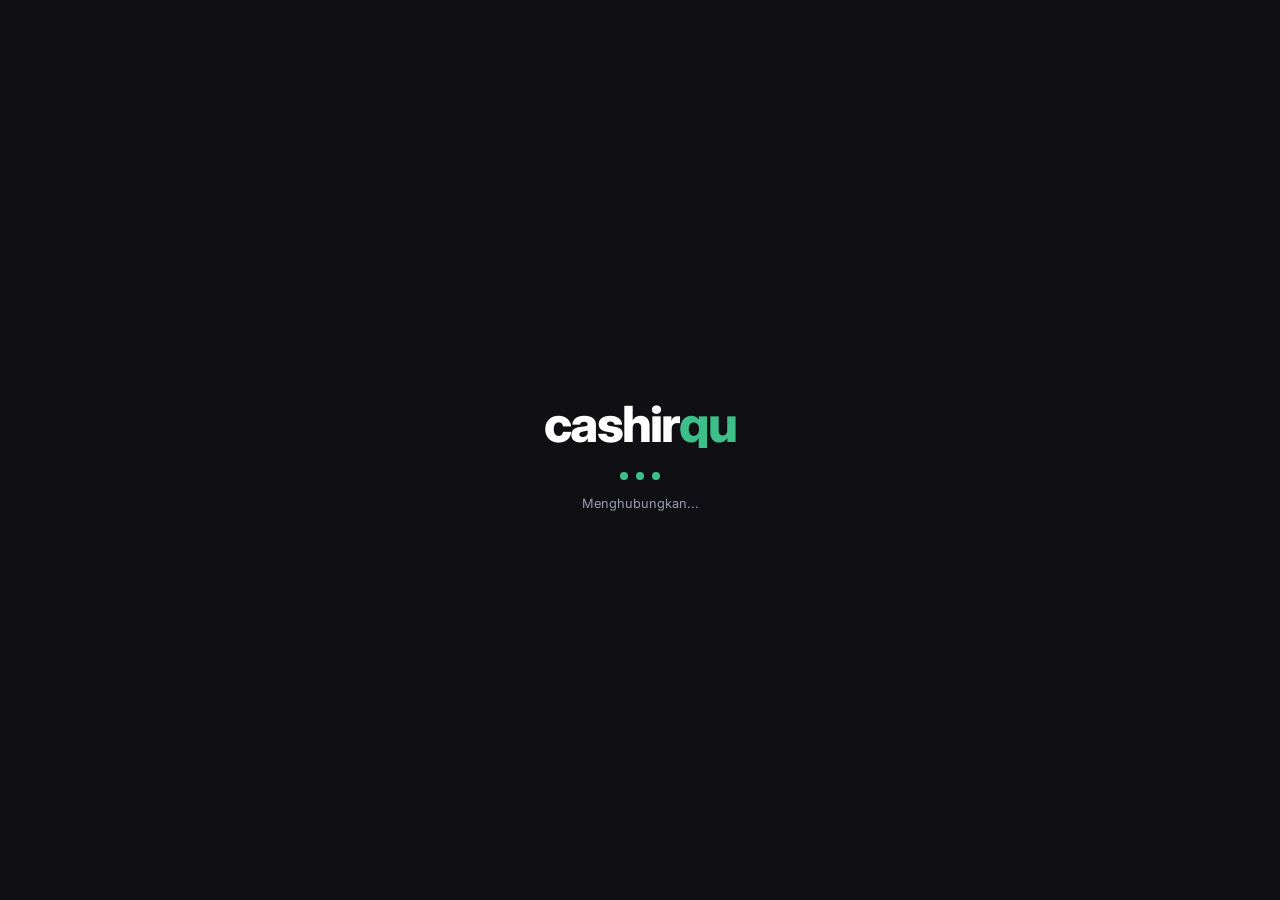
==== commit 24653a3b: "fix: load local Firebase libs directly and ensure init() is called" ====
--- a/index.html
+++ b/index.html
@@ -10,940 +10,2402 @@
   <link rel="icon" href="favicon.png" type="image/png">
   <style>
 /* ============================================
-   CASHIRQU — Minimalist Design System
-   Black / White / Green
+   CASHIRQU - Design System
+   Modern Dark Theme with Mint Green Accents
    ============================================ */
 
-@import url('https://fonts.googleapis.com/css2?family=Inter:wght@300;400;500;600;700;800&display=swap');
-
-/* --- Variables --- */
+@import url('https://fonts.googleapis.com/css2?family=Inter:wght@300;400;500;600;700;800;900&display=swap');
+
+/* --- CSS Variables --- */
 :root {
-  --bg:          #0f0f0f;
-  --bg-2:        #141414;
-  --bg-3:        #1a1a1a;
-  --bg-4:        #222222;
-  --bg-5:        #2a2a2a;
-
-  --green:       #00d970;
-  --green-dim:   rgba(0, 217, 112, 0.12);
-  --green-border:rgba(0, 217, 112, 0.3);
-
-  --white:       #ffffff;
-  --gray-1:      #f5f5f5;
-  --gray-2:      #e0e0e0;
-  --gray-3:      #a0a0a0;
-  --gray-4:      #606060;
-  --gray-5:      #3a3a3a;
-
-  --red:         #ef4444;
-  --red-dim:     rgba(239, 68, 68, 0.1);
-
-  --border:      #1f1f1f;
-  --border-2:    #2e2e2e;
-
-  --text:        #f0f0f0;
-  --text-2:      #a0a0a0;
-  --text-3:      #606060;
-
-  --r-sm:  6px;
-  --r-md:  10px;
-  --r-lg:  14px;
-  --r-xl:  18px;
-
-  --t: 0.15s ease;
-  --t2: 0.25s ease;
-}
-
-/* --- Reset --- */
-*, *::before, *::after { margin: 0; padding: 0; box-sizing: border-box; }
-html { font-size: 15px; scroll-behavior: smooth; }
+  --bg-primary: #0f0f14;
+  --bg-secondary: #1a1a24;
+  --bg-card: #22222e;
+  --bg-card-hover: #2a2a38;
+  --bg-glass: rgba(34, 34, 46, 0.7);
+  --bg-input: #2a2a38;
+
+  --accent-primary: #3dbf8a;
+  --accent-secondary: #27ae80;
+  --accent-gradient: linear-gradient(135deg, #3dbf8a, #27ae80);
+  --accent-glow: rgba(61, 191, 138, 0.3);
+
+  --success: #22c55e;
+  --success-bg: rgba(34, 197, 94, 0.15);
+  --danger: #ef4444;
+  --danger-bg: rgba(239, 68, 68, 0.15);
+  --info: #3b82f6;
+  --info-bg: rgba(59, 130, 246, 0.15);
+  --purple: #a855f7;
+  --purple-bg: rgba(168, 85, 247, 0.15);
+
+  --text-primary: #f1f1f5;
+  --text-secondary: #9a9ab0;
+  --text-muted: #6b6b80;
+
+  --border: rgba(255, 255, 255, 0.06);
+  --border-active: rgba(61, 191, 138, 0.4);
+
+  --radius-sm: 8px;
+  --radius-md: 12px;
+  --radius-lg: 16px;
+  --radius-xl: 20px;
+  --radius-full: 50%;
+
+  --shadow-sm: 0 2px 8px rgba(0, 0, 0, 0.2);
+  --shadow-md: 0 4px 16px rgba(0, 0, 0, 0.3);
+  --shadow-lg: 0 8px 32px rgba(0, 0, 0, 0.4);
+  --shadow-glow: 0 0 20px var(--accent-glow);
+
+  --transition-fast: 0.15s ease;
+  --transition-base: 0.25s ease;
+  --transition-slow: 0.4s cubic-bezier(0.16, 1, 0.3, 1);
+}
+
+/* --- Reset & Base --- */
+*, *::before, *::after {
+  margin: 0;
+  padding: 0;
+  box-sizing: border-box;
+}
+
+html {
+  font-size: 15px;
+  scroll-behavior: smooth;
+}
 
 body {
   font-family: 'Inter', -apple-system, BlinkMacSystemFont, sans-serif;
-  background: var(--bg);
-  color: var(--text);
+  background: var(--bg-primary);
+  color: var(--text-primary);
   min-height: 100vh;
   overflow-x: hidden;
   -webkit-font-smoothing: antialiased;
 }
 
+/* Subtle background pattern */
+body::before {
+  content: '';
+  position: fixed;
+  inset: 0;
+  background:
+    radial-gradient(ellipse at 20% 0%, rgba(245, 158, 11, 0.06) 0%, transparent 50%),
+    radial-gradient(ellipse at 80% 100%, rgba(251, 146, 60, 0.04) 0%, transparent 50%);
+  pointer-events: none;
+  z-index: 0;
+}
+
 /* --- Scrollbar --- */
-::-webkit-scrollbar { width: 4px; height: 4px; }
+::-webkit-scrollbar { width: 6px; height: 6px; }
 ::-webkit-scrollbar-track { background: transparent; }
-::-webkit-scrollbar-thumb { background: var(--border-2); border-radius: 4px; }
-
-/* --- Utility --- */
-.hidden { display: none !important; }
-.text-success { color: var(--green); }
-.text-danger  { color: var(--red); }
-.text-accent  { color: var(--green); }
-.text-muted   { color: var(--text-3); }
-.fw-bold      { font-weight: 700; }
-.mt-12        { margin-top: 12px; }
-.mb-8         { margin-bottom: 8px; }
-.gap-8        { gap: 8px; }
-.flex         { display: flex; }
-.items-center { align-items: center; }
-.justify-between { justify-content: space-between; }
-
-/* ============================================================
-   PRICING SCREEN
-   ============================================================ */
-.pricing-overlay {
-  position: fixed; inset: 0;
-  background: var(--bg);
-  z-index: 9999;
-  overflow-y: auto;
-  display: flex;
-  align-items: flex-start;
-  justify-content: center;
-  padding: 32px 16px 60px;
-}
-.pricing-container { width: 100%; max-width: 820px; animation: fadeInUp 0.4s ease; }
-.pricing-title { text-align: center; font-size: 1.5rem; font-weight: 700; color: var(--white); margin: 0 0 6px; letter-spacing: -0.3px; }
-.pricing-subtitle { text-align: center; color: var(--text-2); font-size: 0.85rem; margin: 0 0 28px; }
-
-.trial-banner {
-  display: flex; align-items: center; justify-content: space-between;
-  gap: 16px; flex-wrap: wrap;
-  background: var(--green-dim);
-  border: 1px solid var(--green-border);
-  border-radius: var(--r-lg);
-  padding: 16px 20px;
-  margin-bottom: 24px;
-}
-.trial-banner-content { display: flex; align-items: center; gap: 12px; }
-.trial-icon { font-size: 1.4rem; }
-.trial-title { font-weight: 700; font-size: 0.95rem; color: var(--white); }
-.trial-desc { font-size: 0.78rem; color: var(--text-2); margin-top: 2px; }
-
-.btn-trial {
-  background: var(--green);
-  color: #000;
-  font-weight: 700;
-  font-size: 0.85rem;
-  padding: 10px 22px;
-  border: none;
-  border-radius: var(--r-md);
-  cursor: pointer;
-  white-space: nowrap;
-  transition: opacity var(--t);
-}
-.btn-trial:hover { opacity: 0.85; }
-.btn-trial:disabled { opacity: 0.4; cursor: not-allowed; }
-
-.pricing-cards { display: grid; grid-template-columns: repeat(3, 1fr); gap: 16px; margin-bottom: 28px; }
-@media (max-width: 680px) {
-  .pricing-cards { grid-template-columns: 1fr; }
-  .trial-banner { flex-direction: column; text-align: center; }
-  .trial-banner-content { flex-direction: column; }
-}
-
-.pricing-card {
-  background: var(--bg-3);
-  border: 1px solid var(--border-2);
-  border-radius: var(--r-xl);
-  padding: 24px 20px;
-  display: flex; flex-direction: column; gap: 10px;
-  transition: border-color var(--t2);
-  position: relative;
-}
-.pricing-card:hover { border-color: var(--green-border); }
-.pricing-card--featured { border-color: var(--green); }
-
-.plan-badge {
-  position: absolute; top: -12px; left: 50%; transform: translateX(-50%);
-  background: var(--green);
-  color: #000;
-  font-size: 0.7rem; font-weight: 700;
-  padding: 3px 14px;
-  border-radius: 20px;
-  white-space: nowrap;
-}
-.plan-icon { font-size: 1.3rem; text-align: center; }
-.plan-name { font-weight: 700; font-size: 1rem; color: var(--white); text-align: center; }
-.plan-price { font-size: 1.6rem; font-weight: 800; color: var(--green); text-align: center; line-height: 1.2; letter-spacing: -0.5px; }
-.plan-per { font-size: 0.78rem; font-weight: 400; color: var(--text-2); }
-.plan-savings { text-align: center; font-size: 0.75rem; color: var(--green); font-weight: 600; }
-.plan-features { list-style: none; padding: 0; margin: 0; display: flex; flex-direction: column; gap: 6px; flex: 1; }
-.plan-features li { font-size: 0.8rem; color: var(--text-2); }
-.btn-plan {
-  width: 100%; padding: 11px;
-  border: 1px solid var(--border-2);
-  border-radius: var(--r-md);
-  background: transparent;
-  color: var(--text);
-  font-weight: 600; font-size: 0.85rem;
-  cursor: pointer;
-  transition: all var(--t);
-  margin-top: auto;
-}
-.btn-plan:hover { border-color: var(--green); color: var(--green); }
-.btn-plan--featured { background: var(--green); color: #000; border-color: var(--green); }
-.btn-plan--featured:hover { opacity: 0.85; color: #000; }
-.btn-plan:disabled { opacity: 0.4; cursor: not-allowed; }
-.pricing-footer { text-align: center; display: flex; flex-direction: column; align-items: center; gap: 10px; }
-#pricing-status-msg { color: var(--text-2); font-size: 0.83rem; min-height: 20px; }
-.btn-pricing-logout { background: transparent; border: none; color: var(--text-3); font-size: 0.8rem; cursor: pointer; text-decoration: underline; padding: 4px 8px; transition: color var(--t); }
-.btn-pricing-logout:hover { color: var(--text-2); }
-
-/* ============================================================
-   SPLASH SCREEN
-   ============================================================ */
-@keyframes splashFadeIn { from { opacity: 0; transform: translateY(8px); } to { opacity: 1; transform: translateY(0); } }
-@keyframes splashBounce { 0%, 80%, 100% { transform: scale(0.6); opacity: 0.3; } 40% { transform: scale(1.1); opacity: 1; } }
-#splash-screen.fade-out { animation: splashOut 0.3s ease forwards; }
-@keyframes splashOut { from { opacity: 1; } to { opacity: 0; pointer-events: none; } }
-
-/* ============================================================
-   WELCOME / LOGIN SCREEN
-   ============================================================ */
+::-webkit-scrollbar-thumb { background: var(--text-muted); border-radius: 10px; }
+::-webkit-scrollbar-thumb:hover { background: var(--text-secondary); }
+
+/* ===== WELCOME / SETUP SCREEN ===== */
 .welcome-overlay {
-  position: fixed; inset: 0;
-  background: var(--bg);
+  position: fixed;
+  inset: 0;
+  background: var(--bg-primary);
   z-index: 5000;
   display: flex;
   align-items: center;
   justify-content: center;
-  animation: fadeIn 0.3s ease;
-}
-
-@keyframes fadeIn { from { opacity: 0; } to { opacity: 1; } }
-@keyframes fadeInUp { from { opacity: 0; transform: translateY(16px); } to { opacity: 1; transform: translateY(0); } }
-
+  animation: fadeIn 0.5s ease;
+}
+
+/* Generic hidden class */
+.hidden {
+  display: none !important;
+}
+
+/* ===== NEW AUTH SCREEN ===== */
 .auth-container {
   text-align: center;
-  max-width: 400px;
+  max-width: 420px;
   width: 100%;
   padding: 40px 24px;
-  animation: fadeInUp 0.35s ease;
-}
-
-.auth-subtitle { font-size: 0.85rem; color: var(--text-2); margin-bottom: 24px; }
+  animation: fadeInUp 0.4s ease;
+}
+
+@keyframes fadeInUp {
+  from { opacity: 0; transform: translateY(20px); }
+  to   { opacity: 1; transform: translateY(0); }
+}
+
+.auth-logo {
+  width: 80px;
+  height: 80px;
+  background: var(--accent-gradient);
+  border-radius: 22px;
+  display: flex;
+  align-items: center;
+  justify-content: center;
+  font-size: 2.4rem;
+  margin: 0 auto 20px;
+  box-shadow: 0 0 40px var(--accent-glow), 0 8px 24px rgba(0,0,0,0.4);
+  animation: floatBounce 3s ease-in-out infinite;
+}
+
+.auth-title {
+  font-size: 1.9rem;
+  font-weight: 900;
+  background: var(--accent-gradient);
+  -webkit-background-clip: text;
+  -webkit-text-fill-color: transparent;
+  background-clip: text;
+  margin-bottom: 6px;
+  letter-spacing: -0.5px;
+}
+
+.auth-subtitle {
+  font-size: 0.9rem;
+  color: var(--text-secondary);
+  margin-bottom: 28px;
+}
 
 .auth-card {
-  background: var(--bg-2);
-  border: 1px solid var(--border-2);
-  border-radius: var(--r-lg);
+  background: var(--bg-card);
+  border: 1px solid var(--border);
+  border-radius: var(--radius-lg);
   padding: 20px;
   text-align: left;
-  transition: border-color var(--t2);
-}
-.auth-card:hover { border-color: var(--gray-5); }
-.auth-card-header { display: flex; align-items: center; gap: 14px; margin-bottom: 16px; }
+  margin-bottom: 0;
+  transition: border-color var(--transition-base);
+}
+
+.auth-card:hover {
+  border-color: rgba(245, 158, 11, 0.2);
+}
+
+.auth-card-header {
+  display: flex;
+  align-items: center;
+  gap: 14px;
+  margin-bottom: 16px;
+}
+
 .auth-card-icon {
-  font-size: 1.2rem; width: 42px; height: 42px;
-  background: var(--bg-4);
-  border-radius: var(--r-md);
-  display: flex; align-items: center; justify-content: center;
+  font-size: 1.8rem;
+  width: 46px;
+  height: 46px;
+  background: var(--bg-card-hover);
+  border-radius: var(--radius-md);
+  display: flex;
+  align-items: center;
+  justify-content: center;
   flex-shrink: 0;
 }
-.auth-card-title { font-size: 0.95rem; font-weight: 600; color: var(--white); }
-.auth-card-desc { font-size: 0.78rem; color: var(--text-2); margin-top: 2px; }
+
+.auth-card-title {
+  font-size: 1rem;
+  font-weight: 700;
+  color: var(--text-primary);
+}
+
+.auth-card-desc {
+  font-size: 0.8rem;
+  color: var(--text-secondary);
+  margin-top: 2px;
+}
 
 .btn-google {
   width: 100%;
-  display: flex; align-items: center; justify-content: center; gap: 10px;
+  display: flex;
+  align-items: center;
+  justify-content: center;
+  gap: 10px;
+  padding: 13px 20px;
+  background: #ffffff;
+  color: #3c4043;
+  border: none;
+  border-radius: var(--radius-md);
+  font-family: inherit;
+  font-size: 0.95rem;
+  font-weight: 600;
+  cursor: pointer;
+  transition: all var(--transition-base);
+  box-shadow: 0 2px 8px rgba(0,0,0,0.3);
+}
+
+.btn-google:hover {
+  background: #f8f8f8;
+  box-shadow: 0 4px 16px rgba(0,0,0,0.4);
+  transform: translateY(-1px);
+}
+
+.btn-google:disabled {
+  opacity: 0.6;
+  cursor: not-allowed;
+  transform: none;
+}
+
+.auth-divider {
+  display: flex;
+  align-items: center;
+  gap: 12px;
+  margin: 18px 0;
+  color: var(--text-muted);
+  font-size: 0.8rem;
+}
+
+.auth-divider::before,
+.auth-divider::after {
+  content: '';
+  flex: 1;
+  height: 1px;
+  background: var(--border);
+}
+
+.auth-input-row {
+  display: flex;
+  gap: 10px;
+  align-items: center;
+}
+
+.auth-code-input {
+  flex: 1;
+  padding: 12px 16px !important;
+  background: var(--bg-input) !important;
+  border: 2px solid var(--border) !important;
+  border-radius: var(--radius-md) !important;
+  color: var(--text-primary) !important;
+  font-family: 'Inter', monospace !important;
+  outline: none;
+  transition: border-color var(--transition-base);
+}
+
+.auth-code-input:focus {
+  border-color: var(--accent-primary) !important;
+  box-shadow: 0 0 0 4px var(--accent-glow);
+}
+
+.auth-footer {
+  margin-top: 24px;
+  font-size: 0.75rem;
+  color: var(--text-muted);
+}
+
+.welcome-container {
+  text-align: center;
+  max-width: 480px;
+  width: 100%;
+  padding: 40px 30px;
+}
+
+.welcome-logo {
+  width: 90px;
+  height: 90px;
+  background: var(--accent-gradient);
+  border-radius: 24px;
+  display: flex;
+  align-items: center;
+  justify-content: center;
+  font-size: 2.8rem;
+  margin: 0 auto 28px;
+  box-shadow: 0 0 40px var(--accent-glow), 0 8px 32px rgba(0,0,0,0.4);
+  animation: floatBounce 3s ease-in-out infinite;
+}
+
+@keyframes floatBounce {
+  0%, 100% { transform: translateY(0); }
+  50% { transform: translateY(-8px); }
+}
+
+.welcome-title {
+  font-size: 2rem;
+  font-weight: 900;
+  background: var(--accent-gradient);
+  -webkit-background-clip: text;
+  -webkit-text-fill-color: transparent;
+  background-clip: text;
+  margin-bottom: 8px;
+  letter-spacing: -0.5px;
+}
+
+.welcome-subtitle {
+  font-size: 0.95rem;
+  color: var(--text-secondary);
+  margin-bottom: 40px;
+  line-height: 1.5;
+}
+
+.welcome-form {
+  background: var(--bg-card);
+  border: 1px solid var(--border);
+  border-radius: var(--radius-xl);
+  padding: 32px;
+  text-align: left;
+}
+
+.welcome-form .form-label {
+  font-size: 0.85rem;
+  font-weight: 600;
+  color: var(--text-primary);
+  margin-bottom: 10px;
+  display: block;
+}
+
+.welcome-form .form-input {
+  width: 100%;
+  padding: 14px 18px;
+  background: var(--bg-input);
+  border: 2px solid var(--border);
+  border-radius: var(--radius-md);
+  color: var(--text-primary);
+  font-family: inherit;
+  font-size: 1.05rem;
+  font-weight: 600;
+  outline: none;
+  transition: border-color var(--transition-base);
+  text-align: center;
+}
+
+.welcome-form .form-input:focus {
+  border-color: var(--accent-primary);
+  box-shadow: 0 0 0 4px var(--accent-glow);
+}
+
+.welcome-form .form-input::placeholder {
+  color: var(--text-muted);
+  font-weight: 400;
+}
+
+.welcome-form .form-hint {
+  font-size: 0.75rem;
+  color: var(--text-muted);
+  margin-top: 8px;
+  text-align: center;
+}
+
+.welcome-btn {
+  width: 100%;
+  padding: 16px;
+  border: none;
+  border-radius: var(--radius-md);
+  background: var(--accent-gradient);
+  color: #000;
+  font-family: inherit;
+  font-size: 1rem;
+  font-weight: 700;
+  cursor: pointer;
+  margin-top: 24px;
+  transition: all var(--transition-base);
+  box-shadow: var(--shadow-glow);
+  letter-spacing: 0.3px;
+}
+
+.welcome-btn:hover {
+  box-shadow: 0 0 40px var(--accent-glow);
+  transform: translateY(-2px);
+}
+
+.welcome-btn:active {
+  transform: scale(0.98);
+}
+
+.welcome-btn:disabled {
+  opacity: 0.4;
+  cursor: not-allowed;
+  transform: none;
+  box-shadow: none;
+}
+
+.welcome-decor {
+  margin-top: 32px;
+  font-size: 0.78rem;
+  color: var(--text-muted);
+}
+
+/* --- App Container --- */
+.app-container {
+  position: relative;
+  z-index: 1;
+  max-width: 1440px;
+  margin: 0 auto;
+  padding: 20px;
+  min-height: 100vh;
+}
+
+.app-container.hidden {
+  display: none;
+}
+
+/* --- Header --- */
+.app-header {
+  display: flex;
+  align-items: center;
+  justify-content: space-between;
+  padding: 16px 24px;
+  background: var(--bg-glass);
+  backdrop-filter: blur(20px);
+  border: 1px solid var(--border);
+  border-radius: var(--radius-lg);
+  margin-bottom: 20px;
+  gap: 16px;
+  flex-wrap: wrap;
+}
+
+.app-logo {
+  display: flex;
+  align-items: center;
+  gap: 12px;
+}
+
+.app-logo .logo-icon {
+  width: 42px;
+  height: 42px;
+  background: var(--accent-gradient);
+  border-radius: var(--radius-md);
+  display: flex;
+  align-items: center;
+  justify-content: center;
+  font-size: 1.3rem;
+  box-shadow: var(--shadow-glow);
+}
+
+.app-logo h1 {
+  font-size: 1.3rem;
+  font-weight: 800;
+  background: var(--accent-gradient);
+  -webkit-background-clip: text;
+  -webkit-text-fill-color: transparent;
+  background-clip: text;
+  letter-spacing: -0.5px;
+}
+
+.app-logo .subtitle {
+  font-size: 0.73rem;
+  color: var(--text-muted);
+  font-weight: 400;
+  letter-spacing: 0.5px;
+}
+
+/* Edit name button */
+.edit-name-btn {
+  background: none;
+  border: none;
+  color: var(--text-muted);
+  cursor: pointer;
+  font-size: 0.75rem;
+  padding: 2px 6px;
+  border-radius: 4px;
+  transition: all var(--transition-fast);
+  opacity: 0;
+}
+
+.app-logo:hover .edit-name-btn {
+  opacity: 1;
+}
+
+.edit-name-btn:hover {
+  color: var(--accent-primary);
+  background: var(--accent-glow);
+}
+
+/* --- Navigation Tabs --- */
+.nav-tabs {
+  display: flex;
+  gap: 4px;
+  background: var(--bg-primary);
+  padding: 4px;
+  border-radius: var(--radius-md);
+  border: 1px solid var(--border);
+}
+
+.nav-tab {
+  padding: 10px 20px;
+  border: none;
+  background: transparent;
+  color: var(--text-secondary);
+  font-family: inherit;
+  font-size: 0.85rem;
+  font-weight: 500;
+  border-radius: var(--radius-sm);
+  cursor: pointer;
+  transition: all var(--transition-base);
+  display: flex;
+  align-items: center;
+  gap: 8px;
+  white-space: nowrap;
+}
+
+.nav-tab:hover {
+  color: var(--text-primary);
+  background: var(--bg-card);
+}
+
+.nav-tab.active {
+  background: var(--accent-gradient);
+  color: #000;
+  font-weight: 600;
+  box-shadow: var(--shadow-glow);
+}
+
+.nav-tab .tab-icon {
+  font-size: 1.05rem;
+}
+
+/* --- Page Sections --- */
+.page-section {
+  display: none;
+  animation: fadeSlideIn 0.4s var(--transition-slow);
+}
+
+.page-section.active {
+  display: block;
+}
+
+@keyframes fadeSlideIn {
+  from { opacity: 0; transform: translateY(12px); }
+  to { opacity: 1; transform: translateY(0); }
+}
+
+/* --- Kasir Layout --- */
+.kasir-layout {
+  display: grid;
+  grid-template-columns: 1fr 400px;
+  gap: 20px;
+  align-items: start;
+}
+
+/* --- Section Card --- */
+.section-card {
+  background: var(--bg-card);
+  border: 1px solid var(--border);
+  border-radius: var(--radius-lg);
+  overflow: hidden;
+}
+
+.section-header {
+  display: flex;
+  align-items: center;
+  justify-content: space-between;
+  padding: 18px 20px;
+  border-bottom: 1px solid var(--border);
+}
+
+.section-title {
+  font-size: 1rem;
+  font-weight: 700;
+  display: flex;
+  align-items: center;
+  gap: 10px;
+}
+
+.section-title .icon {
+  font-size: 1.15rem;
+}
+
+.section-body {
+  padding: 16px 20px;
+}
+
+/* --- Category Filters --- */
+.category-filters {
+  display: flex;
+  gap: 8px;
   padding: 12px 20px;
-  background: var(--white);
-  color: #1a1a1a;
-  border: none;
-  border-radius: var(--r-md);
+  overflow-x: auto;
+  border-bottom: 1px solid var(--border);
+}
+
+.category-btn {
+  padding: 7px 16px;
+  border: 1px solid var(--border);
+  background: transparent;
+  color: var(--text-secondary);
   font-family: inherit;
-  font-size: 0.9rem; font-weight: 600;
-  cursor: pointer;
-  transition: opacity var(--t);
-}
-.btn-google:hover { opacity: 0.9; }
-.btn-google:disabled { opacity: 0.5; cursor: not-allowed; }
-
-.auth-divider {
-  display: flex; align-items: center; gap: 12px;
-  margin: 16px 0;
-  color: var(--text-3); font-size: 0.78rem;
-}
-.auth-divider::before, .auth-divider::after {
-  content: ''; flex: 1; height: 1px; background: var(--border-2);
-}
-
-.auth-input-row { display: flex; gap: 8px; align-items: center; }
-.auth-code-input {
-  flex: 1; padding: 11px 14px !important;
-  background: var(--bg-4) !important;
-  border: 1px solid var(--border-2) !important;
-  border-radius: var(--r-md) !important;
-  color: var(--text) !important;
-  font-family: inherit !important;
-  outline: none;
-  transition: border-color var(--t);
-}
-.auth-code-input:focus { border-color: var(--green) !important; }
-.auth-footer { margin-top: 20px; font-size: 0.72rem; color: var(--text-3); }
-
-/* New shop / welcome form */
-.welcome-container { text-align: center; max-width: 440px; width: 100%; padding: 40px 24px; }
-.welcome-title { font-size: 1.6rem; font-weight: 700; color: var(--white); margin-bottom: 6px; letter-spacing: -0.4px; }
-.welcome-subtitle { font-size: 0.88rem; color: var(--text-2); margin-bottom: 28px; line-height: 1.5; }
-
-.welcome-form {
-  background: var(--bg-2);
-  border: 1px solid var(--border-2);
-  border-radius: var(--r-xl);
-  padding: 28px;
-  text-align: left;
-}
-.welcome-form .form-label { font-size: 0.8rem; font-weight: 600; color: var(--text-2); margin-bottom: 8px; display: block; }
-.welcome-form .form-input {
-  width: 100%; padding: 13px 16px;
-  background: var(--bg-4);
-  border: 1px solid var(--border-2);
-  border-radius: var(--r-md);
-  color: var(--white);
-  font-family: inherit; font-size: 1rem; font-weight: 600;
-  outline: none;
-  transition: border-color var(--t);
-  text-align: center;
-}
-.welcome-form .form-input:focus { border-color: var(--green); }
-.welcome-form .form-input::placeholder { color: var(--text-3); font-weight: 400; }
-.welcome-form .form-hint { font-size: 0.73rem; color: var(--text-3); margin-top: 8px; text-align: center; }
-
-.welcome-btn {
-  width: 100%; padding: 14px;
-  border: none; border-radius: var(--r-md);
-  background: var(--green);
-  color: #000;
-  font-family: inherit; font-size: 0.95rem; font-weight: 700;
-  cursor: pointer; margin-top: 20px;
-  transition: opacity var(--t);
-}
-.welcome-btn:hover { opacity: 0.85; }
-.welcome-btn:active { opacity: 0.7; }
-.welcome-btn:disabled { opacity: 0.4; cursor: not-allowed; }
-.welcome-decor { margin-top: 24px; font-size: 0.75rem; color: var(--text-3); }
-
-/* ============================================================
-   APP CONTAINER
-   ============================================================ */
-.app-container {
-  position: relative; z-index: 1;
-  max-width: 1440px; margin: 0 auto;
-  padding: 16px;
-  min-height: 100vh;
-}
-.app-container.hidden { display: none; }
-
-/* ============================================================
-   HEADER
-   ============================================================ */
-.app-header {
-  display: flex; align-items: center;
-  justify-content: space-between;
-  padding: 14px 20px;
-  background: var(--bg-2);
-  border: 1px solid var(--border);
-  border-radius: var(--r-lg);
-  margin-bottom: 16px;
-  gap: 12px;
-  flex-wrap: wrap;
-}
-.app-logo { display: flex; align-items: center; gap: 10px; }
-.app-logo .logo-icon {
-  width: 36px; height: 36px;
-  background: var(--green);
-  border-radius: var(--r-sm);
-  display: flex; align-items: center; justify-content: center;
-  font-size: 1.1rem;
-}
-.app-logo h1 { font-size: 1.1rem; font-weight: 700; color: var(--white); letter-spacing: -0.3px; }
-.app-logo .subtitle { font-size: 0.7rem; color: var(--text-3); font-weight: 400; }
-
-.edit-name-btn {
-  background: none; border: none; color: var(--text-3);
-  cursor: pointer; font-size: 0.7rem;
-  padding: 2px 6px; border-radius: 4px;
-  transition: color var(--t); opacity: 0;
-}
-.app-logo:hover .edit-name-btn { opacity: 1; }
-.edit-name-btn:hover { color: var(--green); }
-
-/* --- Nav Tabs --- */
-.nav-tabs {
-  display: flex; gap: 4px;
-  background: transparent;
-  padding: 0;
-  border: none;
-}
-.nav-tab {
-  padding: 8px 18px;
-  border: none; background: transparent;
-  color: var(--text-2);
-  font-family: inherit; font-size: 0.85rem; font-weight: 500;
+  font-size: 0.8rem;
+  font-weight: 500;
   border-radius: 50px;
   cursor: pointer;
-  transition: all var(--t);
-  display: flex; align-items: center; gap: 6px;
+  transition: all var(--transition-fast);
   white-space: nowrap;
 }
-.nav-tab:hover { color: var(--text); background: var(--bg-3); }
-.nav-tab.active { background: var(--green); color: #000; font-weight: 700; }
-.nav-tab .tab-icon { font-size: 0.95rem; }
-
-/* --- Page Sections --- */
-.page-section { display: none; animation: fadeInUp 0.3s ease; }
-.page-section.active { display: block; }
-
-/* ============================================================
-   KASIR LAYOUT
-   ============================================================ */
-.kasir-layout { display: grid; grid-template-columns: 1fr 380px; gap: 16px; align-items: start; }
-
-.section-card { background: var(--bg-2); border: 1px solid var(--border); border-radius: var(--r-lg); overflow: hidden; }
-.section-header { display: flex; align-items: center; justify-content: space-between; padding: 16px 18px; border-bottom: 1px solid var(--border); }
-.section-title { font-size: 0.88rem; font-weight: 700; display: flex; align-items: center; gap: 8px; color: var(--white); }
-.section-title .icon { font-size: 1rem; }
-.section-body { padding: 14px 18px; }
-
-/* --- Category Filters --- */
-.category-filters { display: flex; gap: 6px; padding: 12px 18px; overflow-x: auto; border-bottom: 1px solid var(--border); }
-.category-btn {
-  padding: 6px 14px;
-  border: 1px solid var(--border-2);
-  background: transparent;
-  color: var(--text-2);
-  font-family: inherit; font-size: 0.78rem; font-weight: 500;
-  border-radius: 50px; cursor: pointer;
-  transition: all var(--t);
+
+.category-btn:hover {
+  border-color: var(--accent-primary);
+  color: var(--accent-primary);
+}
+
+.category-btn.active {
+  background: var(--accent-gradient);
+  border-color: transparent;
+  color: #000;
+  font-weight: 600;
+}
+
+/* --- Menu Grid --- */
+.menu-grid {
+  display: grid;
+  grid-template-columns: repeat(auto-fill, minmax(155px, 1fr));
+  gap: 12px;
+  padding: 16px 20px;
+}
+
+.menu-item {
+  background: var(--bg-secondary);
+  border: 1px solid var(--border);
+  border-radius: var(--radius-md);
+  cursor: pointer;
+  transition: all var(--transition-base);
+  text-align: center;
+  position: relative;
+  overflow: hidden;
+  user-select: none;
+}
+
+.menu-item:hover {
+  border-color: var(--border-active);
+  background: var(--bg-card-hover);
+  transform: translateY(-2px);
+  box-shadow: var(--shadow-md);
+}
+
+.menu-item:active {
+  transform: scale(0.96);
+}
+
+/* Menu item image */
+.menu-item .item-img-wrap {
+  width: 100%;
+  aspect-ratio: 1;
+  overflow: hidden;
+  background: var(--bg-card);
+  position: relative;
+}
+
+.menu-item .item-img {
+  width: 100%;
+  height: 100%;
+  object-fit: cover;
+  transition: transform var(--transition-base);
+}
+
+.menu-item:hover .item-img {
+  transform: scale(1.05);
+}
+
+.menu-item .item-placeholder {
+  width: 100%;
+  height: 100%;
+  display: flex;
+  align-items: center;
+  justify-content: center;
+  font-size: 2.5rem;
+  color: var(--text-muted);
+  background: linear-gradient(135deg, var(--bg-card), var(--bg-secondary));
+}
+
+.menu-item .item-details {
+  padding: 12px 10px 14px;
+}
+
+.menu-item .item-name {
+  font-size: 0.82rem;
+  font-weight: 600;
+  margin-bottom: 4px;
+  color: var(--text-primary);
   white-space: nowrap;
-}
-.category-btn:hover { border-color: var(--green); color: var(--green); }
-.category-btn.active { background: var(--green); border-color: var(--green); color: #000; font-weight: 600; }
-
-/* --- Menu Grid --- */
-.menu-grid { display: grid; grid-template-columns: repeat(auto-fill, minmax(148px, 1fr)); gap: 10px; padding: 14px 18px; }
-.menu-item {
-  background: var(--bg-3);
-  border: 1px solid var(--border);
-  border-radius: var(--r-md);
-  cursor: pointer;
-  transition: border-color var(--t2), background var(--t2);
-  text-align: center; position: relative; overflow: hidden;
-  user-select: none;
-}
-.menu-item:hover { border-color: var(--green); background: var(--bg-4); }
-.menu-item:active { opacity: 0.7; }
-
-.menu-item .item-img-wrap { width: 100%; aspect-ratio: 1; overflow: hidden; background: var(--bg-4); position: relative; }
-.menu-item .item-img { width: 100%; height: 100%; object-fit: cover; transition: transform var(--t2); }
-.menu-item:hover .item-img { transform: scale(1.04); }
-.menu-item .item-placeholder {
-  width: 100%; height: 100%;
-  display: flex; align-items: center; justify-content: center;
-  font-size: 2rem; color: var(--text-3);
-  background: var(--bg-4);
-}
-.menu-item .item-details { padding: 10px 8px 12px; }
-.menu-item .item-name { font-size: 0.8rem; font-weight: 600; margin-bottom: 3px; color: var(--white); white-space: nowrap; overflow: hidden; text-overflow: ellipsis; }
-.menu-item .item-price { font-size: 0.78rem; font-weight: 700; color: var(--green); }
-
-/* Pop animation */
-.menu-item.clicked { animation: itemPop 0.25s ease; }
+  overflow: hidden;
+  text-overflow: ellipsis;
+}
+
+.menu-item .item-price {
+  font-size: 0.8rem;
+  font-weight: 700;
+  color: var(--accent-primary);
+}
+
+/* Click animation */
+.menu-item.clicked {
+  animation: itemPop 0.3s ease;
+}
+
 @keyframes itemPop {
   0% { transform: scale(1); }
-  40% { transform: scale(0.93); }
+  50% { transform: scale(0.92); box-shadow: 0 0 20px var(--accent-glow); }
   100% { transform: scale(1); }
 }
+
+/* Floating +1 animation */
 .float-add {
-  position: absolute; top: 50%; left: 50%;
+  position: absolute;
+  top: 50%;
+  left: 50%;
   transform: translate(-50%, -50%);
-  font-size: 1.4rem; font-weight: 800; color: var(--white);
-  pointer-events: none; animation: floatUp 0.6s ease forwards; z-index: 10;
-}
+  font-size: 1.8rem;
+  font-weight: 800;
+  color: #fff;
+  pointer-events: none;
+  animation: floatUp 0.7s ease forwards;
+  z-index: 10;
+  text-shadow: 0 2px 12px rgba(0,0,0,0.5), 0 0 20px var(--accent-glow);
+}
+
 @keyframes floatUp {
-  0% { opacity: 1; transform: translate(-50%, -50%) scale(0.6); }
-  50% { opacity: 1; transform: translate(-50%, -110%) scale(1.1); }
+  0% { opacity: 1; transform: translate(-50%, -50%) scale(0.5); }
+  50% { opacity: 1; transform: translate(-50%, -100%) scale(1.2); }
   100% { opacity: 0; transform: translate(-50%, -160%) scale(0.8); }
 }
 
 /* --- Cart --- */
-.cart-section { display: none !important; }
-
+.cart-section {
+  display: none !important;
+}
+
+/* Inline Cart Controls */
 .btn-add-inline {
-  width: 100%; padding: 7px 10px;
-  background: var(--bg-4);
-  border: 1px solid var(--border-2);
-  border-radius: var(--r-sm);
-  color: var(--text); font-weight: 600; font-size: 0.8rem;
-  cursor: pointer; margin-top: 8px;
-  transition: all var(--t);
-}
-.btn-add-inline:hover { border-color: var(--green); color: var(--green); }
+  width: 100%;
+  padding: 8px 12px;
+  background: var(--bg-card-hover);
+  border: 1px solid var(--border);
+  border-radius: var(--radius-sm);
+  color: var(--text-primary);
+  font-weight: 600;
+  font-size: 0.85rem;
+  cursor: pointer;
+  margin-top: 10px;
+  transition: all var(--transition-base);
+}
+.btn-add-inline:hover {
+  background: rgba(61, 191, 138, 0.1);
+  border-color: var(--accent-primary);
+}
 
 .stepper-inline {
-  display: flex; align-items: center; justify-content: space-between;
-  width: 100%; margin-top: 8px;
-  background: var(--bg-4);
-  border: 1px solid var(--green);
-  border-radius: var(--r-sm);
-  overflow: hidden; height: 32px;
+  display: flex;
+  align-items: center;
+  justify-content: space-between;
+  width: 100%;
+  margin-top: 10px;
+  background: var(--bg-card);
+  border: 1px solid var(--accent-primary);
+  border-radius: var(--radius-sm);
+  overflow: hidden;
+  height: 34px;
 }
 .stepper-btn {
-  background: transparent; border: none;
-  color: var(--green); font-size: 1rem; font-weight: bold;
-  padding: 0 12px; height: 100%;
+  background: rgba(61, 191, 138, 0.15);
+  border: none;
+  color: var(--accent-primary);
+  font-size: 1.1rem;
+  font-weight: bold;
+  padding: 0 14px;
+  height: 100%;
   cursor: pointer;
-  transition: background var(--t);
-}
-.stepper-btn:hover { background: var(--green-dim); }
-.stepper-qty { font-weight: 700; font-size: 0.9rem; color: var(--white); }
-
-.cart-items { max-height: 300px; overflow-y: auto; padding: 4px 0; }
-.cart-empty { text-align: center; padding: 36px 20px; color: var(--text-3); }
-.cart-empty .empty-icon { font-size: 2rem; display: block; margin-bottom: 10px; }
-.cart-empty p { font-size: 0.82rem; }
+  display: flex;
+  align-items: center;
+  justify-content: center;
+}
+.stepper-btn:hover {
+  background: rgba(61, 191, 138, 0.3);
+}
+.stepper-qty {
+  font-weight: 700;
+  font-size: 0.95rem;
+  color: var(--text-primary);
+}
+
+.cart-items {
+  max-height: 320px;
+  overflow-y: auto;
+  padding: 8px 0;
+}
+
+.cart-empty {
+  text-align: center;
+  padding: 40px 20px;
+  color: var(--text-muted);
+}
+
+.cart-empty .empty-icon {
+  font-size: 3rem;
+  display: block;
+  margin-bottom: 12px;
+  opacity: 0.5;
+}
+
+.cart-empty p {
+  font-size: 0.85rem;
+}
 
 .cart-item {
-  display: flex; align-items: center; gap: 10px;
+  display: flex;
+  align-items: center;
+  gap: 10px;
   padding: 8px 16px;
-  transition: background var(--t);
-  animation: slideIn 0.2s ease;
-}
-.cart-item:hover { background: var(--bg-3); }
-@keyframes slideIn { from { opacity: 0; transform: translateX(12px); } to { opacity: 1; transform: translateX(0); } }
-
-.cart-item .ci-thumb { width: 36px; height: 36px; border-radius: var(--r-sm); overflow: hidden; flex-shrink: 0; background: var(--bg-4); }
-.cart-item .ci-thumb img { width: 100%; height: 100%; object-fit: cover; }
-.cart-item .ci-thumb-placeholder { width: 100%; height: 100%; display: flex; align-items: center; justify-content: center; font-size: 0.9rem; color: var(--text-3); }
-.cart-item .ci-info { flex: 1; min-width: 0; }
-.cart-item .ci-name { font-size: 0.78rem; font-weight: 600; white-space: nowrap; overflow: hidden; text-overflow: ellipsis; }
-.cart-item .ci-price { font-size: 0.68rem; color: var(--text-3); }
-.cart-item .ci-controls { display: flex; align-items: center; gap: 4px; flex-shrink: 0; }
+  transition: background var(--transition-fast);
+  animation: slideIn 0.25s ease;
+}
+
+.cart-item:hover {
+  background: var(--bg-secondary);
+}
+
+@keyframes slideIn {
+  from { opacity: 0; transform: translateX(20px); }
+  to { opacity: 1; transform: translateX(0); }
+}
+
+.cart-item .ci-thumb {
+  width: 38px;
+  height: 38px;
+  border-radius: 8px;
+  overflow: hidden;
+  flex-shrink: 0;
+  background: var(--bg-card);
+}
+
+.cart-item .ci-thumb img {
+  width: 100%;
+  height: 100%;
+  object-fit: cover;
+}
+
+.cart-item .ci-thumb-placeholder {
+  width: 100%;
+  height: 100%;
+  display: flex;
+  align-items: center;
+  justify-content: center;
+  font-size: 1rem;
+  color: var(--text-muted);
+  background: linear-gradient(135deg, var(--bg-card), var(--bg-secondary));
+}
+
+.cart-item .ci-info {
+  flex: 1;
+  min-width: 0;
+}
+
+.cart-item .ci-name {
+  font-size: 0.8rem;
+  font-weight: 600;
+  white-space: nowrap;
+  overflow: hidden;
+  text-overflow: ellipsis;
+}
+
+.cart-item .ci-price {
+  font-size: 0.7rem;
+  color: var(--text-muted);
+}
+
+.cart-item .ci-controls {
+  display: flex;
+  align-items: center;
+  gap: 5px;
+  flex-shrink: 0;
+}
+
 .cart-item .ci-controls button {
-  width: 24px; height: 24px;
-  border: 1px solid var(--border-2);
-  background: var(--bg-4);
-  color: var(--text); border-radius: var(--r-sm);
-  cursor: pointer; font-size: 0.8rem; font-weight: 700;
-  display: flex; align-items: center; justify-content: center;
-  transition: all var(--t);
-}
-.cart-item .ci-controls button:hover { border-color: var(--green); color: var(--green); }
-.cart-item .ci-controls .qty { font-size: 0.78rem; font-weight: 700; min-width: 20px; text-align: center; }
-.cart-item .ci-subtotal { font-size: 0.78rem; font-weight: 700; color: var(--green); min-width: 60px; text-align: right; flex-shrink: 0; }
+  width: 26px;
+  height: 26px;
+  border: 1px solid var(--border);
+  background: var(--bg-card);
+  color: var(--text-primary);
+  border-radius: var(--radius-sm);
+  cursor: pointer;
+  font-size: 0.82rem;
+  font-weight: 600;
+  display: flex;
+  align-items: center;
+  justify-content: center;
+  transition: all var(--transition-fast);
+}
+
+.cart-item .ci-controls button:hover {
+  background: var(--accent-primary);
+  color: #000;
+  border-color: var(--accent-primary);
+}
+
+.cart-item .ci-controls .qty {
+  font-size: 0.82rem;
+  font-weight: 700;
+  min-width: 22px;
+  text-align: center;
+}
+
+.cart-item .ci-subtotal {
+  font-size: 0.8rem;
+  font-weight: 700;
+  color: var(--accent-primary);
+  min-width: 65px;
+  text-align: right;
+  flex-shrink: 0;
+}
+
 .cart-item .ci-remove {
-  width: 22px; height: 22px;
-  border: none; background: var(--red-dim); color: var(--red);
-  border-radius: var(--r-sm); cursor: pointer;
-  font-size: 0.68rem; display: flex; align-items: center; justify-content: center;
-  transition: all var(--t); flex-shrink: 0;
-}
-.cart-item .ci-remove:hover { background: var(--red); color: #fff; }
+  width: 24px;
+  height: 24px;
+  border: none;
+  background: var(--danger-bg);
+  color: var(--danger);
+  border-radius: var(--radius-sm);
+  cursor: pointer;
+  font-size: 0.7rem;
+  display: flex;
+  align-items: center;
+  justify-content: center;
+  transition: all var(--transition-fast);
+  flex-shrink: 0;
+}
+
+.cart-item .ci-remove:hover {
+  background: var(--danger);
+  color: #fff;
+}
 
 /* Cart Footer */
-.cart-footer { border-top: 1px solid var(--border); padding: 14px 18px; }
-.cart-total-row { display: flex; justify-content: space-between; align-items: center; margin-bottom: 12px; }
-.cart-total-label { font-size: 0.85rem; font-weight: 500; color: var(--text-2); }
-.cart-total-amount { font-size: 1.3rem; font-weight: 800; color: var(--green); letter-spacing: -0.5px; }
-.cart-actions { display: flex; gap: 6px; }
+.cart-footer {
+  border-top: 1px solid var(--border);
+  padding: 16px 20px;
+}
+
+.cart-total-row {
+  display: flex;
+  justify-content: space-between;
+  align-items: center;
+  margin-bottom: 14px;
+}
+
+.cart-total-label {
+  font-size: 0.9rem;
+  font-weight: 600;
+  color: var(--text-secondary);
+}
+
+.cart-total-amount {
+  font-size: 1.4rem;
+  font-weight: 800;
+  background: var(--accent-gradient);
+  -webkit-background-clip: text;
+  -webkit-text-fill-color: transparent;
+  background-clip: text;
+}
+
+.cart-actions {
+  display: flex;
+  gap: 8px;
+}
 
 /* --- Buttons --- */
 .btn {
-  padding: 10px 18px;
-  border: none; border-radius: var(--r-md);
-  font-family: inherit; font-size: 0.82rem; font-weight: 600;
-  cursor: pointer; transition: all var(--t);
-  display: flex; align-items: center; justify-content: center; gap: 6px;
+  padding: 12px 20px;
+  border: none;
+  border-radius: var(--radius-md);
+  font-family: inherit;
+  font-size: 0.85rem;
+  font-weight: 600;
+  cursor: pointer;
+  transition: all var(--transition-base);
+  display: flex;
+  align-items: center;
+  justify-content: center;
+  gap: 8px;
   flex: 1;
 }
-.btn-primary { background: var(--green); color: #000; }
-.btn-primary:hover { opacity: 0.85; }
-.btn-primary:active { opacity: 0.7; }
-.btn-primary:disabled { opacity: 0.3; cursor: not-allowed; }
-.btn-secondary { background: var(--bg-4); color: var(--text); border: 1px solid var(--border-2); }
-.btn-secondary:hover { background: var(--bg-5); border-color: var(--gray-5); }
-.btn-danger { background: var(--red-dim); color: var(--red); border: 1px solid transparent; }
-.btn-danger:hover { background: var(--red); color: #fff; }
-.btn-success { background: var(--green-dim); color: var(--green); border: 1px solid transparent; }
-.btn-success:hover { background: var(--green); color: #000; }
-.btn-icon { padding: 10px; flex: 0; }
+
+.btn-primary {
+  background: var(--accent-gradient);
+  color: #000;
+  box-shadow: var(--shadow-glow);
+}
+
+.btn-primary:hover {
+  box-shadow: 0 0 30px var(--accent-glow);
+  transform: translateY(-1px);
+}
+
+.btn-primary:active {
+  transform: scale(0.97);
+}
+
+.btn-primary:disabled {
+  opacity: 0.4;
+  cursor: not-allowed;
+  box-shadow: none;
+  transform: none;
+}
+
+.btn-secondary {
+  background: var(--bg-secondary);
+  color: var(--text-primary);
+  border: 1px solid var(--border);
+}
+
+.btn-secondary:hover {
+  background: var(--bg-card-hover);
+  border-color: var(--text-muted);
+}
+
+.btn-danger {
+  background: var(--danger-bg);
+  color: var(--danger);
+  border: 1px solid transparent;
+}
+
+.btn-danger:hover {
+  background: var(--danger);
+  color: #fff;
+}
+
+.btn-success {
+  background: var(--success-bg);
+  color: var(--success);
+  border: 1px solid transparent;
+}
+
+.btn-success:hover {
+  background: var(--success);
+  color: #fff;
+}
+
+.btn-icon {
+  padding: 10px;
+  flex: 0;
+}
 
 /* --- Image Upload --- */
 .img-upload-area {
-  border: 1px dashed var(--border-2);
-  border-radius: var(--r-md);
+  border: 2px dashed var(--border);
+  border-radius: var(--radius-md);
   padding: 20px;
   text-align: center;
   cursor: pointer;
-  transition: border-color var(--t);
-  background: var(--bg-3);
-  position: relative; overflow: hidden;
-}
-.img-upload-area:hover { border-color: var(--green); }
-.img-upload-area.has-image { padding: 0; border-style: solid; border-color: var(--border-2); }
-.img-upload-area .upload-placeholder { color: var(--text-3); }
-.img-upload-area .upload-placeholder .upload-icon { font-size: 1.5rem; display: block; margin-bottom: 6px; }
-.img-upload-area .upload-placeholder p { font-size: 0.8rem; }
-.img-upload-area .upload-placeholder .upload-hint { font-size: 0.7rem; color: var(--text-3); margin-top: 4px; }
-.img-upload-area .preview-img { width: 100%; max-height: 180px; object-fit: cover; display: block; border-radius: var(--r-sm); }
+  transition: all var(--transition-base);
+  background: var(--bg-secondary);
+  position: relative;
+  overflow: hidden;
+}
+
+.img-upload-area:hover {
+  border-color: var(--accent-primary);
+  background: rgba(245, 158, 11, 0.05);
+}
+
+.img-upload-area.has-image {
+  padding: 0;
+  border-style: solid;
+  border-color: var(--border-active);
+}
+
+.img-upload-area .upload-placeholder {
+  color: var(--text-muted);
+}
+
+.img-upload-area .upload-placeholder .upload-icon {
+  font-size: 2rem;
+  display: block;
+  margin-bottom: 8px;
+}
+
+.img-upload-area .upload-placeholder p {
+  font-size: 0.82rem;
+}
+
+.img-upload-area .upload-placeholder .upload-hint {
+  font-size: 0.72rem;
+  color: var(--text-muted);
+  margin-top: 4px;
+}
+
+.img-upload-area .preview-img {
+  width: 100%;
+  max-height: 200px;
+  object-fit: cover;
+  display: block;
+  border-radius: var(--radius-sm);
+}
+
 .img-upload-area .remove-img-btn {
-  position: absolute; top: 6px; right: 6px;
-  width: 26px; height: 26px; border-radius: 50%;
-  background: rgba(239, 68, 68, 0.9); color: #fff;
-  border: none; cursor: pointer; font-size: 0.75rem;
-  display: flex; align-items: center; justify-content: center;
-  transition: opacity var(--t);
-}
-.img-upload-area .remove-img-btn:hover { opacity: 0.8; }
-.img-upload-area input[type="file"] { display: none; }
-
-/* --- History --- */
-.history-list { max-height: 500px; overflow-y: auto; }
+  position: absolute;
+  top: 8px;
+  right: 8px;
+  width: 28px;
+  height: 28px;
+  border-radius: var(--radius-full);
+  background: rgba(239, 68, 68, 0.9);
+  color: #fff;
+  border: none;
+  cursor: pointer;
+  font-size: 0.8rem;
+  display: flex;
+  align-items: center;
+  justify-content: center;
+  transition: all var(--transition-fast);
+  backdrop-filter: blur(4px);
+}
+
+.img-upload-area .remove-img-btn:hover {
+  background: var(--danger);
+  transform: scale(1.1);
+}
+
+.img-upload-area input[type="file"] {
+  display: none;
+}
+
+/* --- History Section --- */
+.history-list {
+  max-height: 500px;
+  overflow-y: auto;
+}
+
 .history-item {
-  padding: 14px 18px;
+  padding: 14px 20px;
   border-bottom: 1px solid var(--border);
-  transition: background var(--t); cursor: pointer;
-}
-.history-item:hover { background: var(--bg-3); }
-.history-item:last-child { border-bottom: none; }
-.history-item .hi-top { display: flex; justify-content: space-between; align-items: center; margin-bottom: 4px; }
-.history-item .hi-id { font-size: 0.78rem; font-weight: 700; color: var(--green); }
-.history-item .hi-time { font-size: 0.7rem; color: var(--text-3); }
-.history-item .hi-items { font-size: 0.75rem; color: var(--text-2); margin-bottom: 4px; white-space: nowrap; overflow: hidden; text-overflow: ellipsis; }
-.history-item .hi-total { font-size: 0.88rem; font-weight: 700; color: var(--white); }
-.history-empty { text-align: center; padding: 36px 20px; color: var(--text-3); font-size: 0.82rem; }
-
-/* --- Dashboard --- */
-.dashboard-grid { display: grid; grid-template-columns: repeat(4, 1fr); gap: 14px; margin-bottom: 16px; }
+  transition: background var(--transition-fast);
+  cursor: pointer;
+}
+
+.history-item:hover {
+  background: var(--bg-secondary);
+}
+
+.history-item:last-child {
+  border-bottom: none;
+}
+
+.history-item .hi-top {
+  display: flex;
+  justify-content: space-between;
+  align-items: center;
+  margin-bottom: 6px;
+}
+
+.history-item .hi-id {
+  font-size: 0.8rem;
+  font-weight: 700;
+  color: var(--accent-primary);
+}
+
+.history-item .hi-time {
+  font-size: 0.73rem;
+  color: var(--text-muted);
+}
+
+.history-item .hi-items {
+  font-size: 0.78rem;
+  color: var(--text-secondary);
+  margin-bottom: 4px;
+  white-space: nowrap;
+  overflow: hidden;
+  text-overflow: ellipsis;
+}
+
+.history-item .hi-total {
+  font-size: 0.9rem;
+  font-weight: 700;
+  color: var(--text-primary);
+}
+
+.history-empty {
+  text-align: center;
+  padding: 40px 20px;
+  color: var(--text-muted);
+  font-size: 0.85rem;
+}
+
+/* --- Dashboard / Keuangan --- */
+.dashboard-grid {
+  display: grid;
+  grid-template-columns: repeat(4, 1fr);
+  gap: 16px;
+  margin-bottom: 20px;
+}
+
 .stat-card {
-  background: var(--bg-3);
+  background: var(--bg-card);
   border: 1px solid var(--border);
-  border-radius: var(--r-lg);
-  padding: 18px;
-  position: relative; overflow: hidden;
-}
+  border-radius: var(--radius-lg);
+  padding: 20px;
+  position: relative;
+  overflow: hidden;
+}
+
 .stat-card::before {
-  content: ''; position: absolute; top: 0; left: 0; right: 0; height: 2px;
-}
-.stat-card.accent::before { background: var(--green); }
-.stat-card.success::before { background: var(--green); }
-.stat-card.danger::before { background: var(--red); }
-.stat-card.info::before { background: #60a5fa; }
-.stat-card.purple::before { background: #a78bfa; }
+  content: '';
+  position: absolute;
+  top: 0;
+  left: 0;
+  right: 0;
+  height: 3px;
+}
+
+.stat-card.accent::before { background: var(--accent-gradient); }
+.stat-card.success::before { background: linear-gradient(90deg, #22c55e, #16a34a); }
+.stat-card.info::before { background: linear-gradient(90deg, #3b82f6, #2563eb); }
+.stat-card.purple::before { background: linear-gradient(90deg, #a855f7, #7c3aed); }
 
 .stat-card .sc-icon {
-  display: none;
-}
-.stat-card .sc-label { font-size: 0.7rem; color: var(--text-3); font-weight: 500; text-transform: uppercase; letter-spacing: 0.5px; margin-bottom: 8px; }
-.stat-card .sc-value { font-size: 1.8rem; font-weight: 800; letter-spacing: -0.5px; color: var(--white); }
-.stat-card .sc-sub { font-size: 0.7rem; color: var(--text-3); margin-top: 6px; }
-
-.chart-grid { display: grid; grid-template-columns: 2fr 1fr; gap: 16px; margin-bottom: 16px; }
-.chart-card { background: var(--bg-3); border: 1px solid var(--border); border-radius: var(--r-lg); padding: 18px; }
-.chart-card .chart-header { display: flex; align-items: center; justify-content: space-between; margin-bottom: 14px; }
-.chart-card .chart-title { font-size: 0.88rem; font-weight: 700; color: var(--white); }
-.chart-card canvas { width: 100% !important; max-height: 280px; }
-
-.period-selector { display: flex; gap: 2px; background: var(--bg); padding: 3px; border-radius: var(--r-sm); border: 1px solid var(--border); }
+  width: 40px;
+  height: 40px;
+  border-radius: var(--radius-md);
+  display: flex;
+  align-items: center;
+  justify-content: center;
+  font-size: 1.2rem;
+  margin-bottom: 14px;
+}
+
+.stat-card.accent .sc-icon { background: rgba(245, 158, 11, 0.15); }
+.stat-card.success .sc-icon { background: var(--success-bg); }
+.stat-card.info .sc-icon { background: var(--info-bg); }
+.stat-card.purple .sc-icon { background: var(--purple-bg); }
+
+.stat-card .sc-label {
+  font-size: 0.75rem;
+  color: var(--text-muted);
+  font-weight: 500;
+  text-transform: uppercase;
+  letter-spacing: 0.5px;
+  margin-bottom: 6px;
+}
+
+.stat-card .sc-value {
+  font-size: 1.5rem;
+  font-weight: 800;
+  letter-spacing: -0.5px;
+}
+
+.stat-card.accent .sc-value { color: var(--accent-primary); }
+.stat-card.success .sc-value { color: var(--success); }
+.stat-card.info .sc-value { color: var(--info); }
+.stat-card.purple .sc-value { color: var(--purple); }
+
+.stat-card .sc-sub {
+  font-size: 0.73rem;
+  color: var(--text-muted);
+  margin-top: 4px;
+}
+
+/* Chart area */
+.chart-grid {
+  display: grid;
+  grid-template-columns: 2fr 1fr;
+  gap: 20px;
+  margin-bottom: 20px;
+}
+
+.chart-card {
+  background: var(--bg-card);
+  border: 1px solid var(--border);
+  border-radius: var(--radius-lg);
+  padding: 20px;
+}
+
+.chart-card .chart-header {
+  display: flex;
+  align-items: center;
+  justify-content: space-between;
+  margin-bottom: 16px;
+}
+
+.chart-card .chart-title {
+  font-size: 0.95rem;
+  font-weight: 700;
+}
+
+.chart-card canvas {
+  width: 100% !important;
+  max-height: 300px;
+}
+
+/* Period selector */
+.period-selector {
+  display: flex;
+  gap: 4px;
+  background: var(--bg-primary);
+  padding: 3px;
+  border-radius: var(--radius-sm);
+  border: 1px solid var(--border);
+}
+
 .period-btn {
-  padding: 6px 14px; background: transparent; border: none;
-  border-radius: 50px; font-size: 0.8rem; font-family: inherit; font-weight: 500;
-  color: var(--text-3); cursor: pointer; transition: all var(--t);
-}
-.period-btn:hover { color: var(--text); }
-.period-btn.active { background: var(--green-dim); color: var(--green); font-weight: 600; }
-
-/* Top Items Table */
-.top-items-table { width: 100%; border-collapse: collapse; }
-.top-items-table th { text-align: left; padding: 8px 10px; font-size: 0.7rem; color: var(--text-3); font-weight: 600; text-transform: uppercase; letter-spacing: 0.5px; border-bottom: 1px solid var(--border); }
-.top-items-table td { padding: 9px 10px; font-size: 0.8rem; border-bottom: 1px solid var(--border); }
-.top-items-table tr:last-child td { border-bottom: none; }
-.top-items-table .rank { width: 28px; font-weight: 700; color: var(--green); }
-.top-items-table .item-col { display: flex; align-items: center; gap: 8px; }
-.top-items-table .item-col img { width: 26px; height: 26px; border-radius: var(--r-sm); object-fit: cover; }
-.top-items-table .qty-col { text-align: center; font-weight: 600; }
-.top-items-table .revenue-col { text-align: right; font-weight: 700; color: var(--green); }
+  padding: 6px 14px;
+  border: none;
+  background: transparent;
+  color: var(--text-secondary);
+  font-family: inherit;
+  font-size: 0.75rem;
+  font-weight: 500;
+  border-radius: 6px;
+  cursor: pointer;
+  transition: all var(--transition-fast);
+}
+
+.period-btn:hover {
+  color: var(--text-primary);
+}
+
+.period-btn.active {
+  background: var(--accent-gradient);
+  color: #000;
+  font-weight: 600;
+}
+
+/* --- Top Items Table --- */
+.top-items-table {
+  width: 100%;
+  border-collapse: collapse;
+}
+
+.top-items-table th {
+  text-align: left;
+  padding: 10px 12px;
+  font-size: 0.73rem;
+  color: var(--text-muted);
+  font-weight: 600;
+  text-transform: uppercase;
+  letter-spacing: 0.5px;
+  border-bottom: 1px solid var(--border);
+}
+
+.top-items-table td {
+  padding: 10px 12px;
+  font-size: 0.82rem;
+  border-bottom: 1px solid var(--border);
+}
+
+.top-items-table tr:last-child td {
+  border-bottom: none;
+}
+
+.top-items-table .rank {
+  width: 30px;
+  font-weight: 700;
+  color: var(--accent-primary);
+}
+
+.top-items-table .item-col {
+  display: flex;
+  align-items: center;
+  gap: 8px;
+}
+
+.top-items-table .item-col img {
+  width: 28px;
+  height: 28px;
+  border-radius: 6px;
+  object-fit: cover;
+}
+
+.top-items-table .qty-col {
+  text-align: center;
+  font-weight: 600;
+}
+
+.top-items-table .revenue-col {
+  text-align: right;
+  font-weight: 700;
+  color: var(--success);
+}
 
 /* --- Menu Management --- */
-.menu-manage-header { display: flex; align-items: center; justify-content: space-between; margin-bottom: 14px; flex-wrap: wrap; gap: 10px; }
+.menu-manage-header {
+  display: flex;
+  align-items: center;
+  justify-content: space-between;
+  margin-bottom: 16px;
+  flex-wrap: wrap;
+  gap: 12px;
+}
+
 .search-box {
-  display: flex; align-items: center; gap: 8px;
-  background: var(--bg-4);
-  border: 1px solid var(--border-2);
-  border-radius: var(--r-md);
-  padding: 8px 12px;
-  transition: border-color var(--t);
-}
-.search-box:focus-within { border-color: var(--green); }
-.search-box input { border: none; background: transparent; color: var(--text); font-family: inherit; font-size: 0.82rem; outline: none; width: 190px; }
-.search-box input::placeholder { color: var(--text-3); }
-.search-box .search-icon { color: var(--text-3); font-size: 0.85rem; }
-
-.menu-manage-item { display: flex; align-items: center; gap: 12px; padding: 12px 18px; border-bottom: 1px solid var(--border); transition: background var(--t); }
-.menu-manage-item:hover { background: var(--bg-3); }
-.menu-manage-item:last-child { border-bottom: none; }
-.menu-manage-item .mmi-thumb { width: 46px; height: 46px; border-radius: var(--r-md); overflow: hidden; flex-shrink: 0; background: var(--bg-4); }
-.menu-manage-item .mmi-thumb img { width: 100%; height: 100%; object-fit: cover; }
-.menu-manage-item .mmi-thumb-placeholder { width: 100%; height: 100%; display: flex; align-items: center; justify-content: center; font-size: 1.2rem; color: var(--text-3); }
-.menu-manage-item .mmi-info { flex: 1; min-width: 0; }
-.menu-manage-item .mmi-name { font-weight: 600; font-size: 0.85rem; color: var(--white); }
-.menu-manage-item .mmi-meta { font-size: 0.72rem; color: var(--text-3); margin-top: 2px; }
-.menu-manage-item .mmi-actions { display: flex; gap: 6px; flex-shrink: 0; }
+  display: flex;
+  align-items: center;
+  gap: 8px;
+  background: var(--bg-input);
+  border: 1px solid var(--border);
+  border-radius: var(--radius-md);
+  padding: 8px 14px;
+  transition: border-color var(--transition-fast);
+}
+
+.search-box:focus-within {
+  border-color: var(--accent-primary);
+}
+
+.search-box input {
+  border: none;
+  background: transparent;
+  color: var(--text-primary);
+  font-family: inherit;
+  font-size: 0.85rem;
+  outline: none;
+  width: 200px;
+}
+
+.search-box input::placeholder {
+  color: var(--text-muted);
+}
+
+.search-box .search-icon {
+  color: var(--text-muted);
+  font-size: 0.9rem;
+}
+
+/* Menu manage item with thumbnail */
+.menu-manage-item {
+  display: flex;
+  align-items: center;
+  gap: 14px;
+  padding: 12px 20px;
+  border-bottom: 1px solid var(--border);
+  transition: background var(--transition-fast);
+}
+
+.menu-manage-item:hover {
+  background: var(--bg-secondary);
+}
+
+.menu-manage-item:last-child {
+  border-bottom: none;
+}
+
+.menu-manage-item .mmi-thumb {
+  width: 50px;
+  height: 50px;
+  border-radius: 10px;
+  overflow: hidden;
+  flex-shrink: 0;
+  background: var(--bg-card);
+}
+
+.menu-manage-item .mmi-thumb img {
+  width: 100%;
+  height: 100%;
+  object-fit: cover;
+}
+
+.menu-manage-item .mmi-thumb-placeholder {
+  width: 100%;
+  height: 100%;
+  display: flex;
+  align-items: center;
+  justify-content: center;
+  font-size: 1.3rem;
+  color: var(--text-muted);
+  background: linear-gradient(135deg, var(--bg-card), var(--bg-secondary));
+}
+
+.menu-manage-item .mmi-info {
+  flex: 1;
+  min-width: 0;
+}
+
+.menu-manage-item .mmi-name {
+  font-weight: 600;
+  font-size: 0.88rem;
+}
+
+.menu-manage-item .mmi-meta {
+  font-size: 0.75rem;
+  color: var(--text-muted);
+  margin-top: 2px;
+}
+
+.menu-manage-item .mmi-actions {
+  display: flex;
+  gap: 6px;
+  flex-shrink: 0;
+}
 
 /* --- Modal --- */
 .modal-overlay {
-  position: fixed; inset: 0;
-  background: rgba(0, 0, 0, 0.7);
-  display: flex; align-items: center; justify-content: center;
+  position: fixed;
+  inset: 0;
+  background: rgba(0, 0, 0, 0.6);
+  backdrop-filter: blur(6px);
+  display: flex;
+  align-items: center;
+  justify-content: center;
   z-index: 1000;
   animation: fadeIn 0.2s ease;
   padding: 20px;
 }
-.modal-overlay.hidden { display: none; }
+
+.modal-overlay.hidden {
+  display: none;
+}
+
+@keyframes fadeIn {
+  from { opacity: 0; }
+  to { opacity: 1; }
+}
+
 .modal {
-  background: var(--bg-2);
-  border: 1px solid var(--border-2);
-  border-radius: var(--r-xl);
-  width: 100%; max-width: 450px;
-  animation: modalSlide 0.25s ease;
+  background: var(--bg-card);
+  border: 1px solid var(--border);
+  border-radius: var(--radius-xl);
+  width: 100%;
+  max-width: 460px;
+  animation: modalSlide 0.3s var(--transition-slow);
   overflow: hidden;
   max-height: 90vh;
-  display: flex; flex-direction: column;
-}
-@keyframes modalSlide { from { opacity: 0; transform: translateY(14px); } to { opacity: 1; transform: translateY(0); } }
-.modal-header { display: flex; align-items: center; justify-content: space-between; padding: 18px 22px; border-bottom: 1px solid var(--border); flex-shrink: 0; }
-.modal-header h3 { font-size: 0.95rem; font-weight: 700; color: var(--white); }
+  display: flex;
+  flex-direction: column;
+}
+
+@keyframes modalSlide {
+  from { opacity: 0; transform: translateY(20px) scale(0.95); }
+  to { opacity: 1; transform: translateY(0) scale(1); }
+}
+
+.modal-header {
+  display: flex;
+  align-items: center;
+  justify-content: space-between;
+  padding: 20px 24px;
+  border-bottom: 1px solid var(--border);
+  flex-shrink: 0;
+}
+
+.modal-header h3 {
+  font-size: 1.05rem;
+  font-weight: 700;
+}
+
 .modal-close {
-  width: 30px; height: 30px; border: none;
-  background: var(--bg-4); color: var(--text-2);
-  border-radius: var(--r-sm); cursor: pointer; font-size: 1rem;
-  display: flex; align-items: center; justify-content: center;
-  transition: all var(--t);
-}
-.modal-close:hover { background: var(--red-dim); color: var(--red); }
-.modal-body { padding: 22px; overflow-y: auto; flex: 1; }
-.modal-footer { padding: 14px 22px; border-top: 1px solid var(--border); display: flex; gap: 8px; justify-content: flex-end; flex-shrink: 0; }
+  width: 32px;
+  height: 32px;
+  border: none;
+  background: var(--bg-secondary);
+  color: var(--text-secondary);
+  border-radius: var(--radius-sm);
+  cursor: pointer;
+  font-size: 1.1rem;
+  display: flex;
+  align-items: center;
+  justify-content: center;
+  transition: all var(--transition-fast);
+}
+
+.modal-close:hover {
+  background: var(--danger-bg);
+  color: var(--danger);
+}
+
+.modal-body {
+  padding: 24px;
+  overflow-y: auto;
+  flex: 1;
+}
+
+.modal-footer {
+  padding: 16px 24px;
+  border-top: 1px solid var(--border);
+  display: flex;
+  gap: 8px;
+  justify-content: flex-end;
+  flex-shrink: 0;
+}
 
 /* Form elements */
-.form-group { margin-bottom: 16px; }
-.form-group:last-child { margin-bottom: 0; }
-.form-label { display: block; font-size: 0.78rem; font-weight: 600; color: var(--text-2); margin-bottom: 6px; }
+.form-group {
+  margin-bottom: 18px;
+}
+
+.form-group:last-child {
+  margin-bottom: 0;
+}
+
+.form-label {
+  display: block;
+  font-size: 0.8rem;
+  font-weight: 600;
+  color: var(--text-secondary);
+  margin-bottom: 6px;
+}
+
 .form-input, .form-select {
-  width: 100%; padding: 10px 12px;
-  background: var(--bg-4);
-  border: 1px solid var(--border-2);
-  border-radius: var(--r-sm);
-  color: var(--text); font-family: inherit; font-size: 0.83rem;
-  outline: none; transition: border-color var(--t);
-}
-.form-input:focus, .form-select:focus { border-color: var(--green); }
-.form-select { cursor: pointer; appearance: none; background-image: url("data:image/svg+xml,%3Csvg xmlns='http://www.w3.org/2000/svg' width='12' height='12' viewBox='0 0 12 12'%3E%3Cpath fill='%23606060' d='M6 8L1 3h10z'/%3E%3C/svg%3E"); background-repeat: no-repeat; background-position: right 12px center; padding-right: 32px; }
-
-/* --- Transaction Detail --- */
-.txn-detail-items { margin: 10px 0; }
-.txn-detail-item { display: flex; justify-content: space-between; align-items: center; padding: 7px 0; font-size: 0.8rem; border-bottom: 1px solid var(--border); gap: 8px; }
-.txn-detail-item:last-child { border-bottom: none; }
-.txn-detail-item .tdi-left { display: flex; align-items: center; gap: 8px; flex: 1; min-width: 0; }
-.txn-detail-item .tdi-left img { width: 26px; height: 26px; border-radius: var(--r-sm); object-fit: cover; flex-shrink: 0; }
-.txn-detail-total { display: flex; justify-content: space-between; padding-top: 10px; margin-top: 6px; border-top: 1px solid var(--border-2); font-weight: 700; font-size: 0.95rem; }
-.txn-detail-total .amount { color: var(--green); }
-
-/* --- Success Overlay --- */
+  width: 100%;
+  padding: 10px 14px;
+  background: var(--bg-input);
+  border: 1px solid var(--border);
+  border-radius: var(--radius-sm);
+  color: var(--text-primary);
+  font-family: inherit;
+  font-size: 0.85rem;
+  outline: none;
+  transition: border-color var(--transition-fast);
+}
+
+.form-input:focus, .form-select:focus {
+  border-color: var(--accent-primary);
+}
+
+.form-select {
+  cursor: pointer;
+  appearance: none;
+  background-image: url("data:image/svg+xml,%3Csvg xmlns='http://www.w3.org/2000/svg' width='12' height='12' viewBox='0 0 12 12'%3E%3Cpath fill='%239a9ab0' d='M6 8L1 3h10z'/%3E%3C/svg%3E");
+  background-repeat: no-repeat;
+  background-position: right 12px center;
+  padding-right: 36px;
+}
+
+/* --- Transaction Detail Modal --- */
+.txn-detail-items {
+  margin: 12px 0;
+}
+
+.txn-detail-item {
+  display: flex;
+  justify-content: space-between;
+  align-items: center;
+  padding: 8px 0;
+  font-size: 0.82rem;
+  border-bottom: 1px solid var(--border);
+  gap: 8px;
+}
+
+.txn-detail-item:last-child {
+  border-bottom: none;
+}
+
+.txn-detail-item .tdi-left {
+  display: flex;
+  align-items: center;
+  gap: 8px;
+  flex: 1;
+  min-width: 0;
+}
+
+.txn-detail-item .tdi-left img {
+  width: 28px;
+  height: 28px;
+  border-radius: 6px;
+  object-fit: cover;
+  flex-shrink: 0;
+}
+
+.txn-detail-total {
+  display: flex;
+  justify-content: space-between;
+  padding-top: 12px;
+  margin-top: 8px;
+  border-top: 2px solid var(--border);
+  font-weight: 700;
+  font-size: 1rem;
+}
+
+.txn-detail-total .amount {
+  color: var(--accent-primary);
+}
+
+/* --- Success animation overlay --- */
 .success-overlay {
-  position: fixed; inset: 0;
-  background: rgba(0, 0, 0, 0.6);
-  display: flex; flex-direction: column; align-items: center; justify-content: center;
-  z-index: 2000; animation: fadeIn 0.3s ease;
-}
-.success-overlay.hidden { display: none; }
-.success-icon-big { font-size: 4rem; animation: bounceIn 0.4s ease; }
-@keyframes bounceIn { 0% { transform: scale(0); } 50% { transform: scale(1.15); } 100% { transform: scale(1); } }
-.success-text { font-size: 1.1rem; font-weight: 700; margin-top: 12px; color: var(--green); }
-.success-amount { font-size: 1.8rem; font-weight: 800; margin-top: 6px; color: var(--white); letter-spacing: -0.5px; }
+  position: fixed;
+  inset: 0;
+  background: rgba(0, 0, 0, 0.5);
+  backdrop-filter: blur(4px);
+  display: flex;
+  flex-direction: column;
+  align-items: center;
+  justify-content: center;
+  z-index: 2000;
+  animation: fadeIn 0.3s ease;
+}
+
+.success-overlay.hidden {
+  display: none;
+}
+
+.success-icon-big {
+  font-size: 5rem;
+  animation: bounceIn 0.5s ease;
+}
+
+@keyframes bounceIn {
+  0% { transform: scale(0); }
+  50% { transform: scale(1.2); }
+  100% { transform: scale(1); }
+}
+
+.success-text {
+  font-size: 1.3rem;
+  font-weight: 700;
+  margin-top: 16px;
+  color: var(--success);
+}
+
+.success-amount {
+  font-size: 2rem;
+  font-weight: 800;
+  margin-top: 8px;
+  background: var(--accent-gradient);
+  -webkit-background-clip: text;
+  -webkit-text-fill-color: transparent;
+  background-clip: text;
+}
 
 /* --- Header Actions --- */
-.header-actions { display: flex; gap: 8px; align-items: center; }
-.date-display { font-size: 0.78rem; color: var(--text-3); padding: 7px 12px; background: var(--bg-3); border-radius: var(--r-sm); border: 1px solid var(--border); display: flex; align-items: center; gap: 6px; }
-
-.riwayat-controls { display: flex; align-items: center; gap: 10px; flex-wrap: wrap; }
-.date-input { padding: 7px 12px; background: var(--bg-4); border: 1px solid var(--border-2); border-radius: var(--r-sm); color: var(--text); font-family: inherit; font-size: 0.8rem; outline: none; transition: border-color var(--t); }
-.date-input:focus { border-color: var(--green); }
-
-.daily-summary { display: flex; justify-content: space-between; align-items: center; padding: 12px 18px; background: var(--green-dim); border-bottom: 1px solid var(--border); }
-.daily-summary .ds-label { font-size: 0.8rem; font-weight: 600; color: var(--text-2); }
-.daily-summary .ds-value { font-size: 1rem; font-weight: 800; color: var(--green); }
-.daily-summary .ds-count { font-size: 0.72rem; color: var(--text-3); }
-
-/* --- Payment Selection --- */
-.selection-grid { display: grid; grid-template-columns: 1fr 1fr; gap: 12px; margin-top: 8px; }
+.header-actions {
+  display: flex;
+  gap: 8px;
+  align-items: center;
+}
+
+/* Date display */
+.date-display {
+  font-size: 0.8rem;
+  color: var(--text-muted);
+  padding: 8px 14px;
+  background: var(--bg-secondary);
+  border-radius: var(--radius-sm);
+  border: 1px solid var(--border);
+  display: flex;
+  align-items: center;
+  gap: 8px;
+}
+
+/* --- Riwayat controls --- */
+.riwayat-controls {
+  display: flex;
+  align-items: center;
+  gap: 12px;
+  flex-wrap: wrap;
+}
+
+.date-input {
+  padding: 8px 12px;
+  background: var(--bg-input);
+  border: 1px solid var(--border);
+  border-radius: var(--radius-sm);
+  color: var(--text-primary);
+  font-family: inherit;
+  font-size: 0.82rem;
+  outline: none;
+  transition: border-color var(--transition-fast);
+}
+
+.date-input:focus {
+  border-color: var(--accent-primary);
+}
+
+/* Daily summary row */
+.daily-summary {
+  display: flex;
+  justify-content: space-between;
+  align-items: center;
+  padding: 14px 20px;
+  background: rgba(245, 158, 11, 0.08);
+  border-bottom: 1px solid var(--border);
+}
+
+.daily-summary .ds-label {
+  font-size: 0.82rem;
+  font-weight: 600;
+  color: var(--text-secondary);
+}
+
+.daily-summary .ds-value {
+  font-size: 1.1rem;
+  font-weight: 800;
+  color: var(--accent-primary);
+}
+
+.daily-summary .ds-count {
+  font-size: 0.75rem;
+  color: var(--text-muted);
+}
+
+/* --- Payment & Order Type Selection Cards --- */
+.selection-grid {
+  display: grid;
+  grid-template-columns: 1fr 1fr;
+  gap: 16px;
+  margin-top: 8px;
+}
+
 .selection-card {
-  background: var(--bg-3);
-  border: 1px solid var(--border-2);
-  border-radius: var(--r-lg);
-  padding: 22px 14px;
-  text-align: center; cursor: pointer;
-  transition: all var(--t2);
-  display: flex; flex-direction: column; align-items: center; gap: 10px;
-}
-.selection-card:hover { border-color: var(--green); background: var(--bg-4); }
-.selection-card:active { opacity: 0.7; }
-.selection-card .sc-icon { font-size: 2rem; }
-.selection-card .sc-title { font-size: 0.9rem; font-weight: 700; color: var(--white); }
+  background: var(--bg-secondary);
+  border: 2px solid var(--border);
+  border-radius: var(--radius-lg);
+  padding: 24px 16px;
+  text-align: center;
+  cursor: pointer;
+  transition: all var(--transition-base);
+  display: flex;
+  flex-direction: column;
+  align-items: center;
+  gap: 12px;
+}
+
+.selection-card:hover {
+  background: var(--bg-card-hover);
+  border-color: var(--border-active);
+  transform: translateY(-2px);
+  box-shadow: var(--shadow-md);
+}
+
+.selection-card:active {
+  transform: scale(0.97);
+}
+
+.selection-card .sc-icon {
+  font-size: 2.5rem;
+  margin-bottom: 4px;
+}
+
+.selection-card .sc-title {
+  font-size: 1rem;
+  font-weight: 700;
+  color: var(--text-primary);
+}
+
+.selection-card.shopeepay {
+  color: #ee4d2d;
+}
+
+.selection-card.shopeepay .sc-title {
+  color: #ee4d2d;
+}
 
 /* --- Floating Checkout --- */
 .floating-checkout {
   position: fixed;
-  bottom: 18px; left: 50%; transform: translateX(-50%);
-  width: 90%; max-width: 380px;
-  background: var(--green); color: #000;
-  border-radius: var(--r-md);
-  padding: 12px 18px;
-  display: flex; align-items: center; justify-content: space-between;
-  cursor: pointer; z-index: 100;
-  transition: opacity var(--t2);
-  animation: slideUp 0.25s ease;
-}
-.floating-checkout.hidden { display: none; }
-@keyframes slideUp { from { opacity: 0; transform: translate(-50%, 30px); } to { opacity: 1; transform: translate(-50%, 0); } }
-.floating-checkout:hover { opacity: 0.88; }
-.floating-checkout:active { opacity: 0.7; }
-.floating-checkout .fc-info { display: flex; flex-direction: column; }
-.floating-checkout .fc-qty { font-size: 0.72rem; font-weight: 600; opacity: 0.75; }
-.floating-checkout .fc-total { font-size: 1.05rem; font-weight: 800; letter-spacing: -0.3px; }
-.floating-checkout .fc-action { font-weight: 800; font-size: 0.85rem; text-transform: uppercase; letter-spacing: 0.5px; }
-
-/* --- Cash Input --- */
-.quick-cash-grid { display: grid; grid-template-columns: repeat(2, 1fr); gap: 8px; margin-top: 14px; }
+  bottom: 20px;
+  left: 50%;
+  transform: translateX(-50%);
+  width: 90%;
+  max-width: 400px;
+  background: var(--accent-gradient);
+  color: #000;
+  border-radius: var(--radius-md);
+  padding: 12px 20px;
+  display: flex;
+  align-items: center;
+  justify-content: space-between;
+  box-shadow: var(--shadow-lg), var(--shadow-glow);
+  cursor: pointer;
+  z-index: 100;
+  transition: all var(--transition-slow);
+  animation: slideUp 0.3s ease;
+}
+
+.floating-checkout.hidden {
+  display: none;
+}
+
+@keyframes slideUp {
+  from { opacity: 0; transform: translate(-50%, 40px); }
+  to { opacity: 1; transform: translate(-50%, 0); }
+}
+
+.floating-checkout:hover {
+  transform: translate(-50%, -2px);
+  box-shadow: 0 12px 40px rgba(0,0,0,0.5), 0 0 30px var(--accent-glow);
+}
+
+.floating-checkout:active {
+  transform: translate(-50%, 2px);
+}
+
+.floating-checkout .fc-info {
+  display: flex;
+  flex-direction: column;
+}
+
+.floating-checkout .fc-qty {
+  font-size: 0.75rem;
+  font-weight: 600;
+  opacity: 0.8;
+}
+
+.floating-checkout .fc-total {
+  font-size: 1.1rem;
+  font-weight: 800;
+}
+
+.floating-checkout .fc-action {
+  font-weight: 800;
+  font-size: 0.9rem;
+  text-transform: uppercase;
+  letter-spacing: 0.5px;
+}
+
+/* --- Cash Input Modal --- */
+.quick-cash-grid {
+  display: grid;
+  grid-template-columns: repeat(2, 1fr);
+  gap: 10px;
+  margin-top: 16px;
+}
+
 .quick-cash-btn {
-  background: var(--bg-4); border: 1px solid var(--border-2);
-  color: var(--text); padding: 11px;
-  border-radius: var(--r-sm); font-weight: 600; cursor: pointer;
-  transition: all var(--t);
-}
-.quick-cash-btn:hover { border-color: var(--green); color: var(--green); }
-.change-display { font-size: 1rem; font-weight: 700; color: var(--text-3); margin-top: 10px; }
+  background: var(--bg-secondary);
+  border: 1px solid var(--border);
+  color: var(--text-primary);
+  padding: 12px;
+  border-radius: var(--radius-sm);
+  font-weight: 600;
+  cursor: pointer;
+  transition: all var(--transition-fast);
+}
+
+.quick-cash-btn:hover {
+  background: var(--bg-card-hover);
+  border-color: var(--accent-primary);
+  color: var(--accent-primary);
+}
+
+.change-display {
+  font-size: 1.1rem;
+  font-weight: 700;
+  color: var(--text-muted);
+  margin-top: 12px;
+}
 
 /* --- Input Prefix --- */
-.input-with-prefix { position: relative; display: flex; align-items: center; }
-.input-prefix { position: absolute; left: 12px; color: var(--text-2); font-weight: 600; pointer-events: none; }
-
-/* --- User Badge --- */
-.user-role-badge { display: flex; align-items: center; gap: 8px; background: var(--bg-3); border: 1px solid var(--border); padding: 6px 12px; border-radius: var(--r-sm); font-size: 0.75rem; }
-.badge-role { font-weight: 700; color: var(--green); }
-.badge-token-info { color: var(--text-3); border-left: 1px solid var(--border); padding-left: 8px; cursor: pointer; transition: color var(--t); }
-.badge-token-info:hover { color: var(--text); }
-
-/* --- Receipt --- */
-.receipt-preview-container {
-  background: #ffffff; color: #000000;
-  font-family: 'Courier New', Courier, monospace;
-  font-size: 0.8rem; line-height: 1.4;
-  padding: 20px 14px;
-  box-shadow: 0 2px 12px rgba(0, 0, 0, 0.4);
-  border-radius: var(--r-sm);
-  max-height: 360px; overflow-y: auto;
-  border-top: 3px dashed #888;
-  border-bottom: 3px dashed #888;
-  text-align: left;
-}
-.receipt-preview-line { display: flex; justify-content: space-between; margin: 2px 0; }
-.receipt-preview-center { text-align: center; margin-bottom: 8px; }
-.receipt-preview-divider { border-top: 1px dashed #000; margin: 6px 0; }
-
-#temporary-print-receipt { display: none; }
-
-/* --- Role Cards --- */
-.role-selection-grid { display: grid; grid-template-columns: 1fr 1fr; gap: 10px; margin-top: 8px; }
-.role-card {
-  background: var(--bg-3); border: 1px solid var(--border-2);
-  border-radius: var(--r-md); padding: 16px 12px;
-  text-align: center; cursor: pointer;
-  transition: all var(--t2);
-  display: flex; flex-direction: column; align-items: center; gap: 6px;
-}
-.role-card:hover { border-color: var(--green); }
-.role-card.active { background: var(--green-dim); border-color: var(--green); }
-.role-card .role-icon { font-size: 1.5rem; margin-bottom: 2px; }
-.role-card .role-title { font-size: 0.82rem; font-weight: 700; color: var(--white); }
-.role-card .role-desc { font-size: 0.68rem; color: var(--text-3); line-height: 1.2; }
-
-/* ============================================================
-   RESPONSIVE
-   ============================================================ */
+.input-with-prefix {
+  position: relative;
+  display: flex;
+  align-items: center;
+}
+.input-prefix {
+  position: absolute;
+  left: 12px;
+  color: var(--text-secondary);
+  font-weight: 600;
+  pointer-events: none;
+}
+
+/* --- Authentication Overlay --- */
+.auth-overlay {
+  position: fixed;
+  inset: 0;
+  background: var(--bg-primary);
+  z-index: 9999;
+  display: flex;
+  align-items: center;
+  justify-content: center;
+  padding: 20px;
+}
+.auth-overlay.hidden {
+  display: none;
+}
+.auth-container {
+  background: var(--bg-card);
+  padding: 30px;
+  border-radius: var(--radius-lg);
+  max-width: 400px;
+  width: 100%;
+  text-align: center;
+  box-shadow: var(--shadow-lg);
+  border: 1px solid var(--border);
+}
+.auth-logo {
+  font-size: 3rem;
+  margin-bottom: 10px;
+}
+.auth-title {
+  font-size: 1.5rem;
+  font-weight: 800;
+  margin-bottom: 20px;
+  background: var(--accent-gradient);
+  -webkit-background-clip: text;
+  -webkit-text-fill-color: transparent;
+}
+
+/* --- Responsive --- */
 @media (max-width: 1024px) {
-  .kasir-layout { grid-template-columns: 1fr 320px; }
-  .dashboard-grid { grid-template-columns: repeat(2, 1fr); }
-  .chart-grid { grid-template-columns: 1fr; }
-}
-
-/* Mobile Bottom Nav */
-.mobile-bottom-nav { display: none; }
+  .kasir-layout {
+    grid-template-columns: 1fr 340px;
+  }
+  .dashboard-grid {
+    grid-template-columns: repeat(2, 1fr);
+  }
+  .chart-grid {
+    grid-template-columns: 1fr;
+  }
+}
+
+/* ===== Mobile Bottom Navigation ===== */
+.mobile-bottom-nav {
+  display: none; /* Hidden on desktop */
+}
 
 @media (max-width: 768px) {
   html { font-size: 14px; }
-  .app-container { padding: 10px; padding-bottom: 76px; }
-  .app-header .nav-tabs { display: none; }
-  .app-header { padding: 10px 14px; flex-direction: row; align-items: center; justify-content: space-between; flex-wrap: wrap; gap: 8px; }
-
+  .app-container { 
+    padding: 12px;
+    padding-bottom: 80px; /* Space for bottom nav */
+  }
+
+  /* Hide header nav on mobile */
+  .app-header .nav-tabs {
+    display: none;
+  }
+
+  .app-header {
+    padding: 10px 14px;
+    flex-direction: row;
+    align-items: center;
+    justify-content: space-between;
+    flex-wrap: wrap;
+    gap: 8px;
+  }
+
+  /* Mobile Bottom Nav */
   .mobile-bottom-nav {
     display: flex;
-    position: fixed; bottom: 0; left: 0; right: 0; z-index: 200;
-    background: var(--bg-2);
+    position: fixed;
+    bottom: 0;
+    left: 0;
+    right: 0;
+    z-index: 200;
+    background: var(--bg-card);
     border-top: 1px solid var(--border);
-    height: 62px; align-items: stretch;
+    height: 64px;
+    align-items: stretch;
     padding-bottom: env(safe-area-inset-bottom, 0px);
-  }
+    box-shadow: 0 -4px 24px rgba(0,0,0,0.4);
+  }
+
   .mbn-tab {
-    flex: 1; display: flex; flex-direction: column;
-    align-items: center; justify-content: center; gap: 3px;
-    background: none; border: none;
-    color: var(--text-3); font-size: 0.62rem;
-    font-family: inherit; font-weight: 500;
-    cursor: pointer; transition: color var(--t); padding: 6px 0;
+    flex: 1;
+    display: flex;
+    flex-direction: column;
+    align-items: center;
+    justify-content: center;
+    gap: 3px;
+    background: none;
+    border: none;
+    color: var(--text-muted);
+    font-size: 0.65rem;
+    font-family: inherit;
+    font-weight: 500;
+    cursor: pointer;
+    transition: color 0.2s, background 0.2s;
+    padding: 6px 0;
     position: relative;
   }
-  .mbn-tab.active { color: var(--green); }
+
+  .mbn-tab.active {
+    color: var(--accent-primary);
+  }
+
   .mbn-tab.active::before {
-    content: ''; position: absolute; top: 0; left: 25%; right: 25%;
-    height: 2px; background: var(--green); border-radius: 0 0 4px 4px;
-  }
-  .mbn-icon { width: 20px; height: 20px; }
-  .mbn-tab.active .mbn-icon { transform: scale(1.08); }
-
-  .floating-checkout { bottom: 70px !important; }
-  .kasir-layout { grid-template-columns: 1fr; }
-  .menu-grid { grid-template-columns: repeat(auto-fill, minmax(120px, 1fr)); }
-  .dashboard-grid { grid-template-columns: 1fr 1fr; }
-  .chart-grid { grid-template-columns: 1fr; }
-  .header-actions { width: 100%; justify-content: space-between; }
+    content: '';
+    position: absolute;
+    top: 0;
+    left: 25%;
+    right: 25%;
+    height: 2px;
+    background: var(--accent-primary);
+    border-radius: 0 0 4px 4px;
+  }
+
+  .mbn-icon {
+    width: 22px;
+    height: 22px;
+    transition: transform 0.2s;
+  }
+
+  .mbn-tab.active .mbn-icon {
+    transform: scale(1.1);
+  }
+
+  .mbn-tab:active {
+    background: rgba(61, 191, 138, 0.08);
+  }
+
+  /* Floating checkout position above bottom nav */
+  .floating-checkout {
+    bottom: 72px !important;
+  }
+
+  .kasir-layout {
+    grid-template-columns: 1fr;
+  }
+
+  .cart-section {
+    position: static;
+  }
+
+  .menu-grid {
+    grid-template-columns: repeat(auto-fill, minmax(130px, 1fr));
+  }
+
+  .dashboard-grid {
+    grid-template-columns: 1fr 1fr;
+  }
+
+  .chart-grid {
+    grid-template-columns: 1fr;
+  }
+
+  .header-actions {
+    width: 100%;
+    justify-content: space-between;
+  }
+
+  .welcome-container {
+    padding: 24px 16px;
+  }
+
+  .welcome-title {
+    font-size: 1.6rem;
+  }
 }
 
 @media (max-width: 480px) {
-  .dashboard-grid { grid-template-columns: 1fr; }
-  .menu-grid { grid-template-columns: repeat(2, 1fr); gap: 8px; }
-  .modal { max-width: 100%; margin: 10px; }
-}
-
-.hide-mobile { display: inline; }
-@media (max-width: 600px) { .hide-mobile { display: none; } }
-
-/* --- Print --- */
+  .dashboard-grid {
+    grid-template-columns: 1fr;
+  }
+
+  .menu-grid {
+    grid-template-columns: repeat(2, 1fr);
+    gap: 8px;
+  }
+
+  .modal {
+    max-width: 100%;
+    margin: 10px;
+  }
+}
+
+/* --- Print styles --- */
 @media print {
-  body { background: #fff; color: #000; }
-  .app-header, .nav-tabs, .btn, .cart-actions, .welcome-overlay { display: none !important; }
-}
+  body {
+    background: #fff;
+    color: #000;
+  }
+  .app-header, .nav-tabs, .btn, .cart-actions, .welcome-overlay {
+    display: none !important;
+  }
+}
+
+/* --- Utility --- */
+.text-success { color: var(--success); }
+.text-danger { color: var(--danger); }
+.text-accent { color: var(--accent-primary); }
+.text-muted { color: var(--text-muted); }
+.fw-bold { font-weight: 700; }
+.mt-12 { margin-top: 12px; }
+.mb-8 { margin-bottom: 8px; }
+.gap-8 { gap: 8px; }
+.flex { display: flex; }
+.items-center { align-items: center; }
+.justify-between { justify-content: space-between; }
+
+/* --- Onboarding Role Selection & Header Badges --- */
+.role-selection-grid {
+  display: grid;
+  grid-template-columns: 1fr 1fr;
+  gap: 12px;
+  margin-top: 8px;
+}
+
+.role-card {
+  background: var(--bg-secondary);
+  border: 2px solid var(--border);
+  border-radius: var(--radius-md);
+  padding: 16px 12px;
+  text-align: center;
+  cursor: pointer;
+  transition: all var(--transition-base);
+  display: flex;
+  flex-direction: column;
+  align-items: center;
+  gap: 6px;
+}
+
+.role-card:hover {
+  background: var(--bg-card-hover);
+  border-color: var(--border-active);
+}
+
+.role-card.active {
+  background: rgba(245, 158, 11, 0.08);
+  border-color: var(--accent-primary);
+  box-shadow: 0 0 15px rgba(245, 158, 11, 0.15);
+}
+
+.role-card .role-icon {
+  font-size: 1.8rem;
+  margin-bottom: 2px;
+}
+
+.role-card .role-title {
+  font-size: 0.85rem;
+  font-weight: 700;
+  color: var(--text-primary);
+}
+
+.role-card .role-desc {
+  font-size: 0.7rem;
+  color: var(--text-muted);
+  line-height: 1.2;
+}
+
+/* User Role Badge in Header */
+.user-role-badge {
+  display: flex;
+  align-items: center;
+  gap: 8px;
+  background: var(--bg-secondary);
+  border: 1px solid var(--border);
+  padding: 6px 12px;
+  border-radius: var(--radius-sm);
+  font-size: 0.78rem;
+}
+
+.badge-role {
+  font-weight: 700;
+  color: var(--accent-primary);
+}
+
+.badge-token-info {
+  color: var(--text-muted);
+  border-left: 1px solid var(--border);
+  padding-left: 8px;
+  cursor: pointer;
+  transition: color var(--transition-fast);
+}
+
+.badge-token-info:hover {
+  color: var(--text-primary);
+}
+
+/* Edit shop name header button styling */
+.edit-name-btn {
+  background: none;
+  border: none;
+  color: var(--text-muted);
+  cursor: pointer;
+  font-size: 0.75rem;
+  padding: 4px;
+  border-radius: 4px;
+  transition: all var(--transition-fast);
+  opacity: 0.5;
+  display: inline-flex;
+  align-items: center;
+  justify-content: center;
+}
+
+.app-logo:hover .edit-name-btn {
+  opacity: 1;
+}
+
+.edit-name-btn:hover {
+  color: var(--accent-primary);
+  background: var(--accent-glow);
+}
+
+/* --- Thermal Receipt Paper Preview --- */
+.receipt-preview-container {
+  background: #ffffff;
+  color: #000000;
+  font-family: 'Courier New', Courier, monospace;
+  font-size: 0.82rem;
+  line-height: 1.4;
+  padding: 24px 16px;
+  box-shadow: 0 4px 20px rgba(0, 0, 0, 0.5);
+  border-radius: 6px;
+  max-height: 380px;
+  overflow-y: auto;
+  border-top: 4px dashed #888888;
+  border-bottom: 4px dashed #888888;
+  text-align: left;
+}
+
+.receipt-preview-line {
+  display: flex;
+  justify-content: space-between;
+  margin: 2px 0;
+}
+
+.receipt-preview-center {
+  text-align: center;
+  margin-bottom: 8px;
+}
+
+.receipt-preview-divider {
+  border-top: 1px dashed #000000;
+  margin: 8px 0;
+}
+
+/* Print Override for thermal printing */
+#temporary-print-receipt {
+  display: none;
+}
+
 @media print {
-  body.printing-receipt > * { display: none !important; }
+  body.printing-receipt > * {
+    display: none !important;
+  }
   body.printing-receipt #temporary-print-receipt {
-    display: block !important; width: 58mm; margin: 0 auto; padding: 10px;
-    background: #fff !important; color: #000 !important;
-    font-family: 'Courier New', Courier, monospace; font-size: 9pt; line-height: 1.3;
-  }
-  body.printing-receipt #temporary-print-receipt .receipt-preview-divider { border-top: 1px dashed #000 !important; }
-}
+    display: block !important;
+    width: 58mm;
+    margin: 0 auto;
+    padding: 10px;
+    background: #ffffff !important;
+    color: #000000 !important;
+    font-family: 'Courier New', Courier, monospace;
+    font-size: 9pt;
+    line-height: 1.3;
+  }
+  body.printing-receipt #temporary-print-receipt .receipt-preview-divider {
+    border-top: 1px dashed #000000 !important;
+  }
+}
+.hide-mobile {
+  display: inline;
+}
+
+@media (max-width: 600px) {
+  .hide-mobile {
+    display: none;
+  }
+}
+
+/* ============================================
+   PRICING / SUBSCRIPTION SCREEN
+   ============================================ */
+.pricing-overlay{position:fixed;inset:0;background:var(--bg-primary);z-index:9999;overflow-y:auto;display:flex;align-items:flex-start;justify-content:center;padding:24px 16px 40px;}
+.pricing-container{width:100%;max-width:860px;animation:fadeInUp 0.5s ease;}
+.pricing-title{text-align:center;font-size:1.6rem;font-weight:800;color:var(--text-primary);margin:0 0 6px;}
+.pricing-subtitle{text-align:center;color:var(--text-secondary);font-size:.88rem;margin:0 0 20px;}
+.trial-banner{display:flex;align-items:center;justify-content:space-between;gap:16px;flex-wrap:wrap;background:linear-gradient(135deg,rgba(61,191,138,.15),rgba(39,174,128,.1));border:1px solid rgba(61,191,138,.35);border-radius:var(--radius-lg);padding:14px 20px;margin-bottom:24px;}
+.trial-banner-content{display:flex;align-items:center;gap:12px;}
+.trial-icon{font-size:1.8rem;}
+.trial-title{font-weight:700;font-size:1rem;color:var(--text-primary);}
+.trial-desc{font-size:.78rem;color:var(--text-secondary);}
+.btn-trial{background:var(--accent-gradient);color:#000;font-weight:700;font-size:.9rem;padding:10px 22px;border:none;border-radius:var(--radius-md);cursor:pointer;white-space:nowrap;transition:transform .15s,box-shadow .15s;}
+.btn-trial:hover{transform:translateY(-2px);box-shadow:0 0 20px var(--accent-glow);}
+.btn-trial:disabled{opacity:.6;cursor:not-allowed;transform:none;}
+.pricing-cards{display:grid;grid-template-columns:repeat(3,1fr);gap:16px;margin-bottom:24px;}
+@media(max-width:680px){.pricing-cards{grid-template-columns:1fr;}.trial-banner{flex-direction:column;text-align:center;}.trial-banner-content{flex-direction:column;}}
+.pricing-card{background:var(--bg-card);border:1px solid var(--border);border-radius:var(--radius-xl);padding:24px 20px;display:flex;flex-direction:column;gap:10px;transition:transform .2s,border-color .2s;position:relative;}
+.pricing-card:hover{transform:translateY(-4px);border-color:rgba(61,191,138,.3);}
+.pricing-card--featured{background:linear-gradient(145deg,#1a2e28,#1e3530);border-color:var(--accent-primary);box-shadow:0 0 30px rgba(61,191,138,.2);transform:scale(1.02);}
+.pricing-card--featured:hover{transform:scale(1.02) translateY(-4px);}
+.plan-badge{position:absolute;top:-12px;left:50%;transform:translateX(-50%);background:var(--accent-gradient);color:#000;font-size:.75rem;font-weight:700;padding:4px 14px;border-radius:20px;white-space:nowrap;}
+.plan-icon{font-size:1.6rem;text-align:center;}
+.plan-name{font-weight:700;font-size:1.05rem;color:var(--text-primary);text-align:center;}
+.plan-price{font-size:1.5rem;font-weight:900;color:var(--accent-primary);text-align:center;line-height:1.2;}
+.plan-per{font-size:.8rem;font-weight:500;color:var(--text-secondary);}
+.plan-savings{text-align:center;font-size:.78rem;color:var(--accent-primary);font-weight:600;background:rgba(61,191,138,.1);border-radius:8px;padding:4px 8px;}
+.plan-features{list-style:none;padding:0;margin:0;display:flex;flex-direction:column;gap:6px;flex:1;}
+.plan-features li{font-size:.82rem;color:var(--text-secondary);}
+.btn-plan{width:100%;padding:11px;border:1px solid var(--accent-primary);border-radius:var(--radius-md);background:transparent;color:var(--accent-primary);font-weight:700;font-size:.88rem;cursor:pointer;transition:background .2s,color .2s,transform .15s;margin-top:auto;}
+.btn-plan:hover{background:rgba(61,191,138,.1);transform:translateY(-1px);}
+.btn-plan--featured{background:var(--accent-gradient);color:#000;border:none;}
+.btn-plan--featured:hover{box-shadow:0 0 20px var(--accent-glow);background:var(--accent-gradient);color:#000;}
+.btn-plan:disabled{opacity:.5;cursor:not-allowed;transform:none;}
+.pricing-footer{text-align:center;display:flex;flex-direction:column;align-items:center;gap:10px;}
+#pricing-status-msg{color:var(--text-secondary);font-size:.85rem;min-height:20px;}
+.btn-pricing-logout{background:transparent;border:none;color:var(--text-muted);font-size:.82rem;cursor:pointer;text-decoration:underline;padding:4px 8px;transition:color .15s;}
+.btn-pricing-logout:hover{color:var(--text-secondary);}
 
 </style>
   
-  <!-- Midtrans Snap (CDN only - payment gateway) -->
+  <!-- Midtrans Snap -->
   <script type="text/javascript" src="https://app.midtrans.com/snap/snap.js" data-client-key="Mid-client-_NktUTsxrE6MxLOG"></script>
 
   <!-- Firebase SDK - Local bundled for APK compatibility -->
@@ -967,7 +2429,7 @@
     <div style="display:flex; justify-content:center; margin-bottom:6px;">
       <svg viewBox="0 0 270 65" xmlns="http://www.w3.org/2000/svg" style="width:160px; height:39px;">
         <text x="135" y="58" text-anchor="middle" font-family="Inter, -apple-system, sans-serif" font-weight="800" font-size="56" letter-spacing="-2">
-          <tspan fill="#ffffff">cashir</tspan><tspan fill="#22c55e">qu</tspan>
+          <tspan fill="#ffffff">cashir</tspan><tspan fill="#3dbf8a">qu</tspan>
         </text>
       </svg>
     </div>
@@ -977,7 +2439,7 @@
     <!-- Free Trial Banner -->
     <div class="trial-banner" id="trial-banner">
       <div class="trial-banner-content">
-        <span class="trial-icon">→</span>
+        <span class="trial-icon">🎁</span>
         <div>
           <div class="trial-title">Coba GRATIS 7 Hari</div>
           <div class="trial-desc">Tidak perlu kartu kredit. Batalkan kapan saja.</div>
@@ -991,48 +2453,48 @@
 
       <!-- Bulanan -->
       <div class="pricing-card">
-        <div class="plan-icon"></div>
+        <div class="plan-icon">📅</div>
         <div class="plan-name">Bulanan</div>
         <div class="plan-price">Rp 39.000<span class="plan-per">/bulan</span></div>
         <ul class="plan-features">
-          <li>Semua fitur kasir</li>
-          <li>Laporan keuangan</li>
-          <li>Multi staff</li>
-          <li>Export Excel</li>
+          <li>✅ Semua fitur kasir</li>
+          <li>✅ Laporan keuangan</li>
+          <li>✅ Multi staff</li>
+          <li>✅ Export Excel</li>
         </ul>
         <button class="btn-plan" onclick="createMidtransPayment('monthly')">Pilih Bulanan</button>
       </div>
 
       <!-- Tahunan (Featured) -->
       <div class="pricing-card pricing-card--featured">
-        <div class="plan-badge">Paling Hemat</div>
-        <div class="plan-icon"></div>
+        <div class="plan-badge">🔥 Paling Hemat</div>
+        <div class="plan-icon">📆</div>
         <div class="plan-name">Tahunan</div>
         <div class="plan-price">Rp 249.000<span class="plan-per">/tahun</span></div>
         <div class="plan-savings">Hemat 47% vs bulanan</div>
         <ul class="plan-features">
-          <li>Semua fitur kasir</li>
-          <li>Laporan keuangan</li>
-          <li>Multi staff</li>
-          <li>Export Excel</li>
-          <li>Prioritas dukungan</li>
+          <li>✅ Semua fitur kasir</li>
+          <li>✅ Laporan keuangan</li>
+          <li>✅ Multi staff</li>
+          <li>✅ Export Excel</li>
+          <li>✅ Prioritas dukungan</li>
         </ul>
         <button class="btn-plan btn-plan--featured" onclick="createMidtransPayment('yearly')">Pilih Tahunan</button>
       </div>
 
       <!-- Seumur Hidup -->
       <div class="pricing-card">
-        <div class="plan-icon"></div>
+        <div class="plan-icon">♾️</div>
         <div class="plan-name">Seumur Hidup</div>
         <div class="plan-price">Rp 599.000<span class="plan-per"> sekali bayar</span></div>
         <div class="plan-savings">Bayar sekali, pakai selamanya</div>
         <ul class="plan-features">
-          <li>Semua fitur kasir</li>
-          <li>Laporan keuangan</li>
-          <li>Multi staff</li>
-          <li>Export Excel</li>
-          <li>Update selamanya</li>
-          <li>Prioritas dukungan</li>
+          <li>✅ Semua fitur kasir</li>
+          <li>✅ Laporan keuangan</li>
+          <li>✅ Multi staff</li>
+          <li>✅ Export Excel</li>
+          <li>✅ Update selamanya</li>
+          <li>✅ Prioritas dukungan</li>
         </ul>
         <button class="btn-plan" onclick="createMidtransPayment('lifetime')">Pilih Seumur Hidup</button>
       </div>
@@ -1047,35 +2509,37 @@
   </div>
 </div>
 
+<!-- ===== SPLASH SCREEN ===== -->
 <div id="splash-screen" style="
   position: fixed; inset: 0; z-index: 99999;
-  background: #0a0a0a;
+  background: var(--bg-primary, #0f0f1a);
   display: flex; flex-direction: column;
-  align-items: center; justify-content: center; gap: 20px;
+  align-items: center; justify-content: center; gap: 24px;
 ">
-  <svg viewBox="0 0 270 65" xmlns="http://www.w3.org/2000/svg" style="width:220px; height:53px; animation: splashFadeIn 0.4s ease forwards;">
+  <svg viewBox="0 0 270 65" xmlns="http://www.w3.org/2000/svg" style="width:240px; height:58px; animation: splashFadeIn 0.5s ease forwards;">
     <text x="135" y="58" text-anchor="middle" font-family="Inter, -apple-system, BlinkMacSystemFont, sans-serif" font-weight="800" font-size="56" letter-spacing="-2">
-      <tspan fill="#ffffff">cashir</tspan><tspan fill="#22c55e">qu</tspan>
+      <tspan fill="#ffffff">cashir</tspan><tspan fill="#3dbf8a">qu</tspan>
     </text>
   </svg>
-  <div style="display:flex; gap: 6px; align-items: center;">
+  <div style="display:flex; gap: 8px; align-items: center;">
     <div class="splash-dot" style="animation-delay: 0s;"></div>
     <div class="splash-dot" style="animation-delay: 0.15s;"></div>
     <div class="splash-dot" style="animation-delay: 0.3s;"></div>
   </div>
+  <p style="color: #9a9ab0; font-size: 0.85rem; margin-top: -8px; font-family: Inter, sans-serif;">Menghubungkan...</p>
 </div>
 <style>
-  @keyframes splashFadeIn { from { opacity: 0; transform: translateY(8px); } to { opacity: 1; transform: translateY(0); } }
+  @keyframes splashFadeIn { from { opacity: 0; transform: translateY(12px); } to { opacity: 1; transform: translateY(0); } }
   .splash-dot {
-    width: 6px; height: 6px; border-radius: 50%;
-    background: #22c55e; animation: splashBounce 0.8s infinite ease-in-out;
+    width: 8px; height: 8px; border-radius: 50%;
+    background: #3dbf8a; animation: splashBounce 0.8s infinite ease-in-out;
   }
   @keyframes splashBounce {
-    0%, 80%, 100% { transform: scale(0.6); opacity: 0.3; }
-    40% { transform: scale(1.1); opacity: 1; }
+    0%, 80%, 100% { transform: scale(0.6); opacity: 0.4; }
+    40% { transform: scale(1.2); opacity: 1; }
   }
   #splash-screen.fade-out {
-    animation: splashOut 0.3s ease forwards;
+    animation: splashOut 0.35s ease forwards;
   }
   @keyframes splashOut {
     from { opacity: 1; }
@@ -1089,9 +2553,9 @@
   <!-- === SCREEN 1: PILIH LOGIN === -->
   <div class="auth-container" id="login-screen">
     <div style="display:flex; justify-content:center; margin-bottom:16px;">
-      <svg viewBox="0 0 270 65" xmlns="http://www.w3.org/2000/svg" style="width:200px; height:48px;">
+      <svg viewBox="0 0 270 65" xmlns="http://www.w3.org/2000/svg" style="width:230px; height:55px;">
         <text x="135" y="58" text-anchor="middle" font-family="Inter, -apple-system, BlinkMacSystemFont, sans-serif" font-weight="800" font-size="56" letter-spacing="-2">
-          <tspan fill="#ffffff">cashir</tspan><tspan fill="#22c55e">qu</tspan>
+          <tspan fill="#ffffff">cashir</tspan><tspan fill="#3dbf8a">qu</tspan>
         </text>
       </svg>
     </div>
@@ -1100,7 +2564,7 @@
     <!-- Kartu Owner -->
     <div class="auth-card">
       <div class="auth-card-header">
-        <span class="auth-card-icon" style="font-size:1rem;">O</span>
+        <span class="auth-card-icon">💼</span>
         <div>
           <div class="auth-card-title">Saya Owner / Pemilik</div>
           <div class="auth-card-desc" id="owner-card-desc">Login dengan akun Google Anda</div>
@@ -1120,7 +2584,7 @@
     <!-- Kartu Staff -->
     <div class="auth-card">
       <div class="auth-card-header">
-        <span class="auth-card-icon" style="font-size:0.85rem; font-weight:700;">S</span>
+        <span class="auth-card-icon">🧑‍🍳</span>
         <div>
           <div class="auth-card-title">Saya Staff</div>
           <div class="auth-card-desc">Masukkan kode yang diberikan Owner</div>
@@ -1133,7 +2597,7 @@
           oninput="if(this.value.length>8)this.value=this.value.slice(0,8)"
           style="letter-spacing: 3px; font-size: 1.2rem; font-weight: 700; text-align: center;">
         <button class="btn btn-primary" id="btn-staff-login" onclick="loginAsKaryawan()" style="white-space:nowrap; padding: 12px 20px;">
-          Masuk
+          ✅ Masuk
         </button>
       </div>
     </div>
@@ -1163,7 +2627,7 @@
           margin:0 auto 8px; cursor:pointer; overflow:hidden;
           background:#1a1a24; transition:border-color 0.2s;
         ">
-          <span id="logo-upload-icon" style="font-size:28px; color:var(--text-3);">+</span>
+          <span id="logo-upload-icon" style="font-size:28px;">🏪</span>
           <img id="logo-upload-img" src="" style="width:100%;height:100%;object-fit:cover;display:none;" alt="Logo">
         </div>
         <p style="font-size:0.75rem; color:#9a9ab0; margin:0;">Ketuk untuk pilih foto</p>
@@ -1177,7 +2641,7 @@
         <p class="form-hint" style="margin-top: 6px;">Kode staff akan otomatis dibuat dan dikirim ke Gmail Anda.</p>
       </div>
       <button class="welcome-btn" id="btn-create-shop" onclick="createNewShop()" style="margin-top: 16px;">
-        Buat Warung &amp; Dapatkan Kode
+        🚀 Buat Warung &amp; Dapatkan Kode
       </button>
     </div>
   </div>
@@ -1200,7 +2664,7 @@
       <div>
         <div style="display: flex; align-items: center; gap: 8px;">
           <h1 id="shop-title-display">KASIR WARUNG</h1>
-          <button class="edit-name-btn" id="edit-shop-name-btn" onclick="editShopName()" title="Ubah Nama Warung">✎</button>
+          <button class="edit-name-btn" id="edit-shop-name-btn" onclick="editShopName()" title="Ubah Nama Warung">✏️</button>
         </div>
         <div class="subtitle" id="current-date"></div>
       </div>
@@ -1208,15 +2672,19 @@
 
     <nav class="nav-tabs">
       <button class="nav-tab active" data-page="kasir" onclick="switchPage('kasir')">
+        <span class="tab-icon">🛒</span>
         <span class="tab-text">Kasir</span>
       </button>
       <button class="nav-tab" data-page="keuangan" id="nav-keuangan" onclick="switchPage('keuangan')">
+        <span class="tab-icon">📊</span>
         <span class="tab-text">Keuangan</span>
       </button>
       <button class="nav-tab" data-page="riwayat" id="nav-riwayat" onclick="switchPage('riwayat')">
+        <span class="tab-icon">📋</span>
         <span class="tab-text">Riwayat</span>
       </button>
       <button class="nav-tab" data-page="menu" onclick="switchPage('menu')">
+        <span class="tab-icon">⚙️</span>
         <span class="tab-text">Kelola Menu</span>
       </button>
     </nav>
@@ -1225,19 +2693,19 @@
       <!-- User Profile & Badge -->
       <div class="user-role-badge" id="header-user-badge">
         <img id="user-avatar" src="" alt="" style="display:none; width:28px; height:28px; border-radius:50%; border: 2px solid var(--accent-primary); object-fit:cover;">
-        <span class="badge-role" id="role-badge-text">Owner</span>
-        <span class="badge-token-info" id="token-badge-text" title="Klik untuk salin kode staff" onclick="copyEmployeeToken()" style="cursor:pointer;">Kode: —</span>
+        <span class="badge-role" id="role-badge-text">💼 Owner</span>
+        <span class="badge-token-info" id="token-badge-text" title="Klik untuk salin kode staff" onclick="copyEmployeeToken()" style="cursor:pointer;">Kode: — 📋</span>
       </div>
       
       <div class="header-buttons" style="display: flex; gap: 8px;">
-        <button class="btn btn-secondary btn-icon" id="btn-connect-printer" onclick="connectBluetoothPrinter()" title="Sambungkan Printer Bluetooth" style="padding: 8px 14px; font-size: 0.78rem; font-weight:600;">
-          Print
+        <button class="btn btn-secondary btn-icon" id="btn-connect-printer" onclick="connectBluetoothPrinter()" title="Sambungkan Printer Bluetooth" style="padding: 8px 14px; font-size: 1.1rem;">
+          🖨️
         </button>
-        <button class="btn btn-success btn-icon" onclick="exportToExcel()" title="Export ke Excel" style="padding: 8px 14px; font-size: 0.78rem; font-weight:600;">
-          Excel
+        <button class="btn btn-success btn-icon" onclick="exportToExcel()" title="Export ke Excel" style="padding: 8px 14px; font-size: 1.1rem;">
+          📥
         </button>
-        <button class="btn btn-secondary btn-icon" onclick="logout()" title="Keluar" id="btn-logout" style="padding: 8px 14px; font-size: 0.78rem; font-weight:600;">
-          Keluar
+        <button class="btn btn-secondary btn-icon" onclick="logout()" title="Keluar" id="btn-logout" style="padding: 8px 14px; font-size: 1.1rem;">
+          🚪
         </button>
       </div>
     </div>
@@ -1250,11 +2718,11 @@
       <!-- Menu Area -->
       <div class="section-card">
         <div class="section-header">
-          <h2 class="section-title">Daftar Menu</h2>
-          <button class="btn btn-secondary" onclick="showExpenseModal()" style="padding: 8px 14px; font-size: 0.8rem;">+ Pengeluaran</button>
+          <h2 class="section-title"><span class="icon">🍽️</span> Daftar Menu</h2>
+          <button class="btn btn-secondary" onclick="showExpenseModal()" style="padding: 8px 12px; font-size: 0.85rem; border-color: var(--accent-primary); color: var(--accent-primary);">💸 Catat Pengeluaran</button>
         </div>
         <div class="search-bar-container" style="margin-bottom: 12px;">
-          <input type="text" id="menu-search-input" class="form-input" placeholder="Cari nama menu..." oninput="renderMenuGrid()" style="width: 100%; padding: 10px 14px; border-radius: 8px;">
+          <input type="text" id="menu-search-input" class="form-input" placeholder="🔍 Cari nama menu..." oninput="renderMenuGrid()" style="width: 100%; padding: 10px 14px; border-radius: 8px;">
         </div>
         <div class="category-filters" id="category-filters"></div>
         <div class="menu-grid" id="menu-grid"></div>
@@ -1263,8 +2731,8 @@
       <!-- Cart Area -->
       <div class="section-card cart-section">
         <div class="section-header">
-          <h2 class="section-title">Keranjang</h2>
-          <button class="btn btn-danger btn-icon" onclick="clearCart()" title="Kosongkan" style="padding:8px 12px;font-size:0.75rem;">Hapus</button>
+          <h2 class="section-title"><span class="icon">🛒</span> Keranjang</h2>
+          <button class="btn btn-danger btn-icon" onclick="clearCart()" title="Kosongkan" style="padding:8px 12px;font-size:0.75rem;">🗑</button>
         </div>
 
         <div class="cart-items" id="cart-items"></div>
@@ -1286,111 +2754,96 @@
   <!-- ===== PAGE: KEUANGAN (Dashboard) ===== -->
   <section id="page-keuangan" class="page-section">
 
-    <!-- Header & Period Selector -->
-    <div class="dashboard-header" style="display:flex; justify-content:space-between; align-items:flex-start; margin-bottom:24px; flex-wrap:wrap; gap:12px;">
-      <div>
-        <h2 class="section-title" style="font-size:1.3rem; margin-bottom:4px;">Laporan &amp; Analisis Keuangan</h2>
-        <p style="color:var(--text-3); font-size:0.85rem;">Pantau pendapatan, pengeluaran, dan performa menu warung Anda</p>
-      </div>
-      <div style="display:flex; flex-direction:column; gap:8px; align-items:flex-end;">
+    <!-- Period Selector -->
+    <div class="flex items-center justify-between mb-8" style="margin-bottom:16px; display:flex; align-items:center; justify-content:space-between; flex-wrap:wrap; gap:8px;">
+      <h2 class="section-title" style="font-size:1.1rem;"><span class="icon">📊</span> Dashboard Keuangan</h2>
+      <div style="display:flex; gap:8px; align-items:center; flex-wrap:wrap;">
         <div class="period-selector">
-          <button class="period-btn" data-period="hari" onclick="setPeriod('hari')">Hari Ini</button>
-          <button class="period-btn active" data-period="minggu" onclick="setPeriod('minggu')">Minggu</button>
+          <button class="period-btn active" data-period="hari" onclick="setPeriod('hari')">Hari Ini</button>
+          <button class="period-btn" data-period="minggu" onclick="setPeriod('minggu')">Minggu</button>
           <button class="period-btn" data-period="bulan" onclick="setPeriod('bulan')">Bulan</button>
           <button class="period-btn" data-period="semua" onclick="setPeriod('semua')">Semua</button>
         </div>
-        <button onclick="emergencyCleanData()" style="font-size:0.72rem; padding:5px 10px; background:var(--bg-4); border:1px solid var(--border-2); color:var(--text-3); border-radius:6px; cursor:pointer;">Bersihkan Data Lama</button>
+        <button onclick="emergencyCleanData()" style="font-size:0.72rem; padding:5px 10px; background:transparent; border:1px solid var(--border-2,#333); color:var(--text-3,#888); border-radius:6px; cursor:pointer; font-family:inherit;">🧹 Bersihkan</button>
       </div>
     </div>
 
-    <!-- Stat Cards: Row 1 -->
-    <div class="dashboard-grid-top" style="display:grid; grid-template-columns:repeat(4, 1fr); gap:16px; margin-bottom:16px;">
+    <!-- Stat Cards -->
+    <div class="dashboard-grid">
       <div class="stat-card accent">
-        <div class="sc-label" style="text-transform:uppercase; font-size:0.75rem;">Total Pemasukan</div>
-        <div class="sc-value text-success" id="stat-income">Rp 0</div>
+        <div class="sc-icon">💰</div>
+        <div class="sc-label">Total Pemasukan</div>
+        <div class="sc-value" id="stat-income">Rp 0</div>
         <div class="sc-sub" id="stat-income-sub">Hari Ini</div>
       </div>
-      <div class="stat-card danger">
-        <div class="sc-label" style="text-transform:uppercase; font-size:0.75rem;">Total Pengeluaran</div>
-        <div class="sc-value text-danger" id="stat-expense">Rp 0</div>
+      <div class="stat-card" style="border-left: 4px solid var(--danger, #ef4444);">
+        <div class="sc-icon">💸</div>
+        <div class="sc-label">Total Pengeluaran</div>
+        <div class="sc-value" id="stat-expense" style="color: var(--danger, #ef4444);">Rp 0</div>
         <div class="sc-sub" id="stat-expense-sub">Hari Ini</div>
       </div>
-      <div class="stat-card">
-        <div class="sc-label" style="text-transform:uppercase; font-size:0.75rem;">Laba Bersih</div>
+      <div class="stat-card success">
+        <div class="sc-icon">✨</div>
+        <div class="sc-label">Laba Bersih</div>
         <div class="sc-value" id="stat-net-profit">Rp 0</div>
         <div class="sc-sub" id="stat-net-profit-sub">Hari Ini</div>
       </div>
-      <div class="stat-card">
-        <div class="sc-label" style="text-transform:uppercase; font-size:0.75rem;">Jumlah Transaksi</div>
-        <div class="sc-value" id="stat-txn" style="font-size:1.1rem; padding-top:4px;">0 Transaksi</div>
+      <div class="stat-card success" style="border-left-color: #3dbf8a;">
+        <div class="sc-icon">🧾</div>
+        <div class="sc-label">Jumlah Transaksi</div>
+        <div class="sc-value" id="stat-txn">0</div>
         <div class="sc-sub" id="stat-txn-sub">Hari Ini</div>
       </div>
-    </div>
-
-    <!-- Stat Cards: Row 2 -->
-    <div class="dashboard-grid-bottom" style="display:grid; grid-template-columns:repeat(2, 1fr); gap:16px; margin-bottom:24px;">
-      <div class="stat-card" style="display:flex; align-items:center; gap:16px; padding:16px;">
-        <div class="sc-icon-box" style="width:40px; height:40px; background:var(--green-dim); color:var(--green); border-radius:8px; display:flex; align-items:center; justify-content:center;">
-          <svg width="20" height="20" viewBox="0 0 24 24" fill="none" stroke="currentColor" stroke-width="2"><path d="M14 2H6a2 2 0 0 0-2 2v16a2 2 0 0 0 2 2h12a2 2 0 0 0 2-2V8z"/><polyline points="14 2 14 8 20 8"/><line x1="16" y1="13" x2="8" y2="13"/><line x1="16" y1="17" x2="8" y2="17"/><polyline points="10 9 9 9 8 9"/></svg>
-        </div>
-        <div>
-          <div class="sc-label">Rata-rata per Transaksi</div>
-          <div class="sc-value" id="stat-avg" style="font-size:1.1rem;">Rp 0</div>
-        </div>
+      <div class="stat-card info">
+        <div class="sc-icon">📈</div>
+        <div class="sc-label">Rata-rata</div>
+        <div class="sc-value" id="stat-avg">Rp 0</div>
+        <div class="sc-sub" id="stat-avg-sub">per transaksi</div>
       </div>
-      <div class="stat-card" style="display:flex; align-items:center; gap:16px; padding:16px;">
-        <div class="sc-icon-box" style="width:40px; height:40px; background:rgba(59, 130, 246, 0.1); color:#3b82f6; border-radius:8px; display:flex; align-items:center; justify-content:center;">
-          <svg width="20" height="20" viewBox="0 0 24 24" fill="none" stroke="currentColor" stroke-width="2"><path d="M21 16V8a2 2 0 0 0-1-1.73l-7-4a2 2 0 0 0-2 0l-7 4A2 2 0 0 0 3 8v8a2 2 0 0 0 1 1.73l7 4a2 2 0 0 0 2 0l7-4A2 2 0 0 0 21 16z"/><polyline points="3.27 6.96 12 12.01 20.73 6.96"/><line x1="12" y1="22.08" x2="12" y2="12"/></svg>
-        </div>
-        <div>
-          <div class="sc-label">Item Terjual</div>
-          <div class="sc-value" id="stat-items" style="font-size:1.1rem;">0 item terjual</div>
-        </div>
+      <div class="stat-card purple">
+        <div class="sc-icon">📦</div>
+        <div class="sc-label">Item Terjual</div>
+        <div class="sc-value" id="stat-items">0</div>
+        <div class="sc-sub" id="stat-items-sub">item terjual</div>
       </div>
     </div>
 
-    <!-- Charts & Top Items -->
-    <div class="chart-grid" style="display:grid; grid-template-columns:2fr 1fr; gap:16px;">
-      <div class="chart-card stat-card" style="padding:20px;">
-        <div class="chart-header" style="display:flex; justify-content:space-between; align-items:center; margin-bottom:20px;">
-          <h3 class="chart-title" style="font-size:1rem; font-weight:600;">Grafik Pemasukan (7 Hari Terakhir)</h3>
-          <div style="font-size:0.75rem; color:var(--text-3); display:flex; align-items:center; gap:6px;">
-            <span style="display:inline-block; width:8px; height:8px; border-radius:50%; background:var(--green);"></span> Pemasukan Harian
-          </div>
+
+    <!-- Charts -->
+    <div class="chart-grid">
+      <div class="chart-card">
+        <div class="chart-header">
+          <h3 class="chart-title">📊 Grafik Pemasukan</h3>
         </div>
         <div style="height:300px;"><canvas id="income-chart"></canvas></div>
       </div>
-      <div class="chart-card stat-card" style="padding:20px;">
-        <div class="chart-header" style="display:flex; justify-content:space-between; align-items:center; margin-bottom:20px;">
-          <h3 class="chart-title" style="font-size:1rem; font-weight:600; display:flex; align-items:center; gap:8px;">
-            <svg width="16" height="16" viewBox="0 0 24 24" fill="none" stroke="var(--green)" stroke-width="2"><path d="M12 2l3.09 6.26L22 9.27l-5 4.87 1.18 6.88L12 17.77l-6.18 3.25L7 14.14 2 9.27l6.91-1.01L12 2z"/></svg>
-            Menu Terlaris
-          </h3>
-          <a href="#" onclick="switchPage('riwayat')" style="font-size:0.75rem; color:var(--green); text-decoration:none;">Lihat Semua</a>
+      <div class="chart-card">
+        <div class="chart-header">
+          <h3 class="chart-title">🏆 Menu Terlaris</h3>
         </div>
-        <div class="top-menu-list" id="top-items-list" style="display:flex; flex-direction:column; gap:12px;">
-          <!-- Menu list injected here via JS -->
-        </div>
+        <div style="height:300px;"><canvas id="top-items-chart"></canvas></div>
       </div>
+    </div>
+
+    <!-- Top Items Table -->
+    <div class="section-card">
+      <div class="section-header">
+        <h2 class="section-title"><span class="icon">🥇</span> Top Menu Berdasarkan Pendapatan</h2>
+      </div>
+      <div class="section-body" id="top-items-table"></div>
     </div>
 
   </section>
 
   <!-- ===== PAGE: RIWAYAT ===== -->
   <section id="page-riwayat" class="page-section">
-    <div class="section-card" style="padding:20px;">
-      <div class="section-header" style="padding:0; border:none; margin-bottom:20px; flex-wrap:wrap; gap:16px;">
-        <div>
-          <h2 class="section-title" style="font-size:1.1rem; margin-bottom:4px;">Riwayat Transaksi</h2>
-          <p style="color:var(--text-3); font-size:0.85rem;">Laporan riwayat pembayaran dan rekap shift kasir</p>
-        </div>
-        <div class="riwayat-controls" style="display:flex; gap:8px; align-items:center; flex-wrap:wrap;">
-          <div style="position:relative; display:flex; align-items:center;">
-            <svg width="16" height="16" viewBox="0 0 24 24" fill="none" stroke="currentColor" stroke-width="2" style="position:absolute; left:10px; color:var(--text-3);"><rect x="3" y="4" width="18" height="18" rx="2" ry="2"/><line x1="16" y1="2" x2="16" y2="6"/><line x1="8" y1="2" x2="8" y2="6"/><line x1="3" y1="10" x2="21" y2="10"/></svg>
-            <input type="date" class="date-input" id="history-date" style="padding-left:32px; background:transparent; border:1px solid var(--border); color:var(--text); border-radius:6px; padding:8px 8px 8px 32px; font-family:inherit; font-size:0.85rem;">
-          </div>
-          <button class="btn" onclick="showClosingModal()" style="padding: 8px 12px; font-size: 0.85rem; background:var(--green-dim); color:var(--green); border:1px solid var(--green-border);">Rekap Shift</button>
-          <button class="btn btn-secondary" onclick="exportToExcel()" id="btn-export-excel" style="padding: 8px 12px; font-size: 0.85rem; background:transparent; border:1px solid var(--border);">Ekspor Excel</button>
+    <div class="section-card">
+      <div class="section-header">
+        <h2 class="section-title"><span class="icon">📋</span> Riwayat Transaksi</h2>
+        <div class="riwayat-controls" style="display:flex; gap:8px; align-items:center;">
+          <input type="date" class="date-input" id="history-date">
+          <button class="btn btn-primary" onclick="showClosingModal()" style="padding: 8px; font-size: 0.9rem;">💼 Rekap Shift</button>
+          <button class="btn btn-secondary" onclick="exportToExcel()" id="btn-export-excel" style="padding: 8px; font-size: 0.9rem;">⬇️ Excel</button>
         </div>
       </div>
       <div class="daily-summary" id="history-summary"></div>
@@ -1400,18 +2853,15 @@
 
   <!-- ===== PAGE: KELOLA MENU ===== -->
   <section id="page-menu" class="page-section">
-    <div class="section-card" style="padding:20px;">
-      <div class="section-header" style="padding:0; border:none; margin-bottom:20px; flex-wrap:wrap; gap:16px;">
-        <div>
-          <h2 class="section-title" style="font-size:1.1rem; margin-bottom:4px;">Daftar Menu Warung</h2>
-          <p style="color:var(--text-3); font-size:0.85rem;">Kelola, tambah, dan edit produk warung Anda</p>
-        </div>
-        <div class="riwayat-controls" style="display:flex; gap:12px; align-items:center; flex-wrap:wrap;">
-          <div class="search-box" style="position:relative; display:flex; align-items:center;">
-            <svg width="16" height="16" viewBox="0 0 24 24" fill="none" stroke="currentColor" stroke-width="2" style="position:absolute; left:12px; color:var(--text-3);"><circle cx="11" cy="11" r="8"/><line x1="21" y1="21" x2="16.65" y2="16.65"/></svg>
-            <input type="text" id="menu-search" placeholder="Cari menu..." style="padding:10px 12px 10px 36px; background:var(--bg); border:1px solid var(--border); color:var(--text); border-radius:8px; width:220px; font-size:0.85rem;">
+    <div class="section-card">
+      <div class="section-header">
+        <h2 class="section-title"><span class="icon">⚙️</span> Kelola Menu</h2>
+        <div class="riwayat-controls">
+          <div class="search-box">
+            <span class="search-icon">🔍</span>
+            <input type="text" id="menu-search" placeholder="Cari menu...">
           </div>
-          <button class="btn btn-primary" onclick="showAddMenuModal()" style="padding:10px 16px; background:var(--green); color:#000; font-weight:600; border:none;">+ Tambah Menu</button>
+          <button class="btn btn-primary" onclick="showAddMenuModal()">➕ Tambah Menu</button>
         </div>
       </div>
       <div id="menu-manage-list"></div>
@@ -1434,7 +2884,7 @@
 
 <!-- ===== SUCCESS OVERLAY ===== -->
 <div class="success-overlay hidden" id="success-overlay">
-  <div class="success-icon-big" style="font-size:2.5rem; color:var(--green);">✓</div>
+  <div class="success-icon-big">✅</div>
   <div class="success-text">Transaksi Berhasil!</div>
   <div class="success-amount" id="success-amount">Rp 0</div>
 </div>
@@ -1473,7 +2923,7 @@
 <!-- ===== AUTHENTICATION OVERLAY ===== -->
 <div class="auth-overlay hidden" id="auth-overlay">
   <div class="auth-container">
-    <div class="auth-logo" style="width:44px;height:44px;background:var(--bg-3);border-radius:8px;display:flex;align-items:center;justify-content:center;margin:0 auto 12px;">C</div>
+    <div class="auth-logo">🏪</div>
     <h2 class="auth-title" id="auth-title">Memuat...</h2>
     
     <!-- Loading View -->
@@ -1492,7 +2942,7 @@
         <label class="form-label">Buat PIN Owner (Angka)</label>
         <input type="password" class="form-input" id="setup-owner-pin" placeholder="cth: 123456" inputmode="numeric">
       </div>
-      <button class="btn btn-primary" onclick="submitSetup()" style="width: 100%; margin-top: 10px;">Buat Warung Sekarang</button>
+      <button class="btn btn-primary" onclick="submitSetup()" style="width: 100%; margin-top: 10px;">🚀 Buat Warung Sekarang</button>
     </div>
 
     <!-- Login View -->
@@ -1500,8 +2950,8 @@
       <p style="margin-bottom: 20px; color: var(--text-secondary); font-size: 0.9rem;">Silakan pilih peran untuk masuk ke dalam aplikasi kasir.</p>
       
       <div style="display:flex; gap:10px; margin-bottom: 20px;">
-        <button class="btn btn-secondary" id="tab-login-owner" onclick="setLoginTab('owner')" style="flex:1; border-color:var(--accent-primary); color:var(--accent-primary);">Owner</button>
-        <button class="btn btn-secondary" id="tab-login-staff" onclick="setLoginTab('staff')" style="flex:1;">Staff</button>
+        <button class="btn btn-secondary" id="tab-login-owner" onclick="setLoginTab('owner')" style="flex:1; border-color:var(--accent-primary); color:var(--accent-primary);">👤 Owner</button>
+        <button class="btn btn-secondary" id="tab-login-staff" onclick="setLoginTab('staff')" style="flex:1;">👨‍💼 Staff</button>
       </div>
 
       <div id="login-owner-form">
@@ -1527,7 +2977,7 @@
 <div class="modal-overlay hidden" id="receipt-modal-overlay">
   <div class="modal" style="max-width: 400px;">
     <div class="modal-header">
-      <h3 style="display: flex; align-items: center; gap: 8px;">Transaksi Berhasil!</h3>
+      <h3 style="display: flex; align-items: center; gap: 8px;">🎉 Transaksi Berhasil!</h3>
       <button class="modal-close" onclick="closeReceiptModal()">✕</button>
     </div>
     <div class="modal-body" style="padding: 16px; background: #1a1a24;">
@@ -1623,13 +3073,30 @@
 const EMAILJS_TEMPLATE_ID = 'un0o4i4';
 const EMAILJS_PUBLIC_KEY  = '32l231VSYp-GBDcsJ';
 
-try {
-  firebase.initializeApp(firebaseConfig);
-  db   = firebase.firestore();
-  auth = firebase.auth();
-} catch (e) {
-  console.error("Firebase init failed:", e);
-  alert("Sistem database gagal dimuat. Pastikan Anda terhubung ke internet.");
+// Firebase diinisiasi setelah halaman selesai dimuat
+// agar CDN script punya waktu cukup sebelum dipanggil
+function initFirebase() {
+  if (typeof firebase === 'undefined') {
+    // CDN belum siap, coba lagi 1 detik kemudian (max 10x)
+    if ((initFirebase._retry = (initFirebase._retry || 0) + 1) < 10) {
+      setTimeout(initFirebase, 1000);
+    } else {
+      alert("Sistem database gagal dimuat. Pastikan Anda terhubung ke internet lalu refresh halaman.");
+    }
+    return;
+  }
+  try {
+    if (!firebase.apps.length) {
+      firebase.initializeApp(firebaseConfig);
+    }
+    db   = firebase.firestore();
+    auth = firebase.auth();
+    // Setelah Firebase siap, baru jalankan app
+    if (typeof init === 'function') init();
+  } catch (e) {
+    console.error("Firebase init failed:", e);
+    alert("Sistem database gagal dimuat. Pastikan Anda terhubung ke internet lalu refresh halaman.");
+  }
 }
 
 // --- App State ---
@@ -1682,21 +3149,25 @@
 
 // --- Data Storage ---
 function trimOldData() {
-  // Batasi data agar dokumen Firestore tidak melebihi 1MB
-  // Simpan hanya 7 hari terakhir, maksimal 1500 transaksi & 1500 pengeluaran (untuk warung ramai)
+  // Simpan 40 hari terakhir (laporan bulanan aman), maksimal 3000 entri
+  // PENTING: entri yang tidak punya date TIDAK dihapus (aman)
   const cutoff = new Date();
-  cutoff.setDate(cutoff.getDate() - 7);
-  const cutoffStr = cutoff.toISOString().split('T')[0];
+  cutoff.setDate(cutoff.getDate() - 40);
+  const cutoffStr = cutoff.toISOString().split('T')[0]; // e.g. "2026-07-27"
 
   if (state.transactions && state.transactions.length > 0) {
-    state.transactions = state.transactions
-      .filter(t => t.date && t.date.split('T')[0] >= cutoffStr)
-      .slice(-1500);
+    state.transactions = state.transactions.filter(t => {
+      if (!t.date) return true; // tidak ada tanggal → simpan
+      const d = t.date.substring(0, 10); // ambil YYYY-MM-DD dari ISO string
+      return d >= cutoffStr;
+    }).slice(-2000); // cap max 2000 agar aman dari 1MB
   }
   if (state.expenses && state.expenses.length > 0) {
-    state.expenses = state.expenses
-      .filter(e => e.date && e.date >= cutoffStr)
-      .slice(-1500);
+    state.expenses = state.expenses.filter(e => {
+      if (!e.date) return true;
+      const d = e.date.substring(0, 10);
+      return d >= cutoffStr;
+    }).slice(-2000);
   }
 }
 
@@ -2152,6 +3623,14 @@
   if (btn) { btn.disabled = true; btn.textContent = '⏳ Memeriksa...'; }
   
   try {
+    // Autentikasi anonim di awal agar Firebase Rules mengizinkan query read
+    try {
+      await auth.signInAnonymously();
+    } catch (authErr) {
+      console.warn('Anonymous auth failed:', authErr);
+      // Tetap lanjut, barangkali Firebase Rules masih open
+    }
+
     const snapshot = await db.collection('shops').where('employeeCode', '==', code).limit(1).get();
     
     if (!snapshot.empty) {
@@ -2163,14 +3642,6 @@
       state.shopName     = data.shopName;
       state.employeeCode = data.employeeCode;
       state.uid          = null;
-
-      // Autentikasi anonim agar Firebase Security Rules mengizinkan write
-      try {
-        await auth.signInAnonymously();
-      } catch (authErr) {
-        console.warn('Anonymous auth failed:', authErr);
-        // We still continue, but write might fail if rules enforce request.auth != null
-      }
       
       // Simpan untuk auto login
       localStorage.setItem('kasir_karyawanCode', code);
@@ -3746,7 +5217,7 @@
 async function emergencyCleanData() {
   if (state.role !== 'Owner') return;
   const sebelum = (state.expenses || []).length + (state.transactions || []).length;
-  if (!confirm(`Data saat ini:\n- Pengeluaran: ${(state.expenses||[]).length} entries\n- Transaksi: ${(state.transactions||[]).length} entries\n\nHapus data pengeluaran & transaksi yang lebih dari 7 hari lalu?\n(Pastikan Anda sudah Ekspor Excel terlebih dahulu)`)) return;
+  if (!confirm(`Data saat ini:\n- Pengeluaran: ${(state.expenses||[]).length} entries\n- Transaksi: ${(state.transactions||[]).length} entries\n\nHapus data pengeluaran & transaksi yang lebih dari 40 hari lalu?\n(Data bulan ini tetap aman)`)) return;
   
   trimOldData();
   const sesudah = (state.expenses || []).length + (state.transactions || []).length;
@@ -4220,11 +5691,14 @@
 
   // Cek auto login
   auth.onAuthStateChanged(async (user) => {
+    // Jangan ganggu proses login jika sedang berjalan sebagai Staff
+    if (state.role === 'Staff') return;
+
     authResolved = true;
-    clearTimeout(splashTimeout); // Batalkan timeout karena sudah merespons
-
-    if (user) {
-      // Auto login via Google
+    clearTimeout(splashTimeout);
+
+    if (user && !user.isAnonymous) {
+      // Auto login via Google (Owner)
       try {
         const shopDoc = await db.collection('shops').doc(user.uid).get();
         if (shopDoc.exists) {
@@ -4243,7 +5717,6 @@
           const tripayOrder = urlParams.get('order_id');
           const tripayPlan = urlParams.get('plan');
           if (tripayOrder && tripayPlan) {
-            // Hapus query params dari URL agar bersih
             window.history.replaceState({}, document.title, "/");
             const statusMsg = document.getElementById('pricing-status-msg');
             if (statusMsg) {
@@ -4256,6 +5729,7 @@
             await checkAndShowSubscription();
           }
         } else {
+          // User Google baru, belum buat warung
           state.uid          = user.uid;
           state.userEmail    = user.email;
           state.userPhotoURL = user.photoURL;
@@ -4270,6 +5744,7 @@
         document.getElementById('welcome-overlay').classList.remove('hidden');
       }
     } else if (savedKaryawanCode) {
+      // Login sebagai staff (bisa jadi user-nya null atau isAnonymous)
       loginAsKaryawan(savedKaryawanCode);
     } else {
       hideSplash();
@@ -4364,6 +5839,10 @@
   modal.classList.remove('hidden');
 }
 
+
+// Jalankan Firebase Init saat script dimuat
+initFirebase();
+
 </script>
 
 <script>
